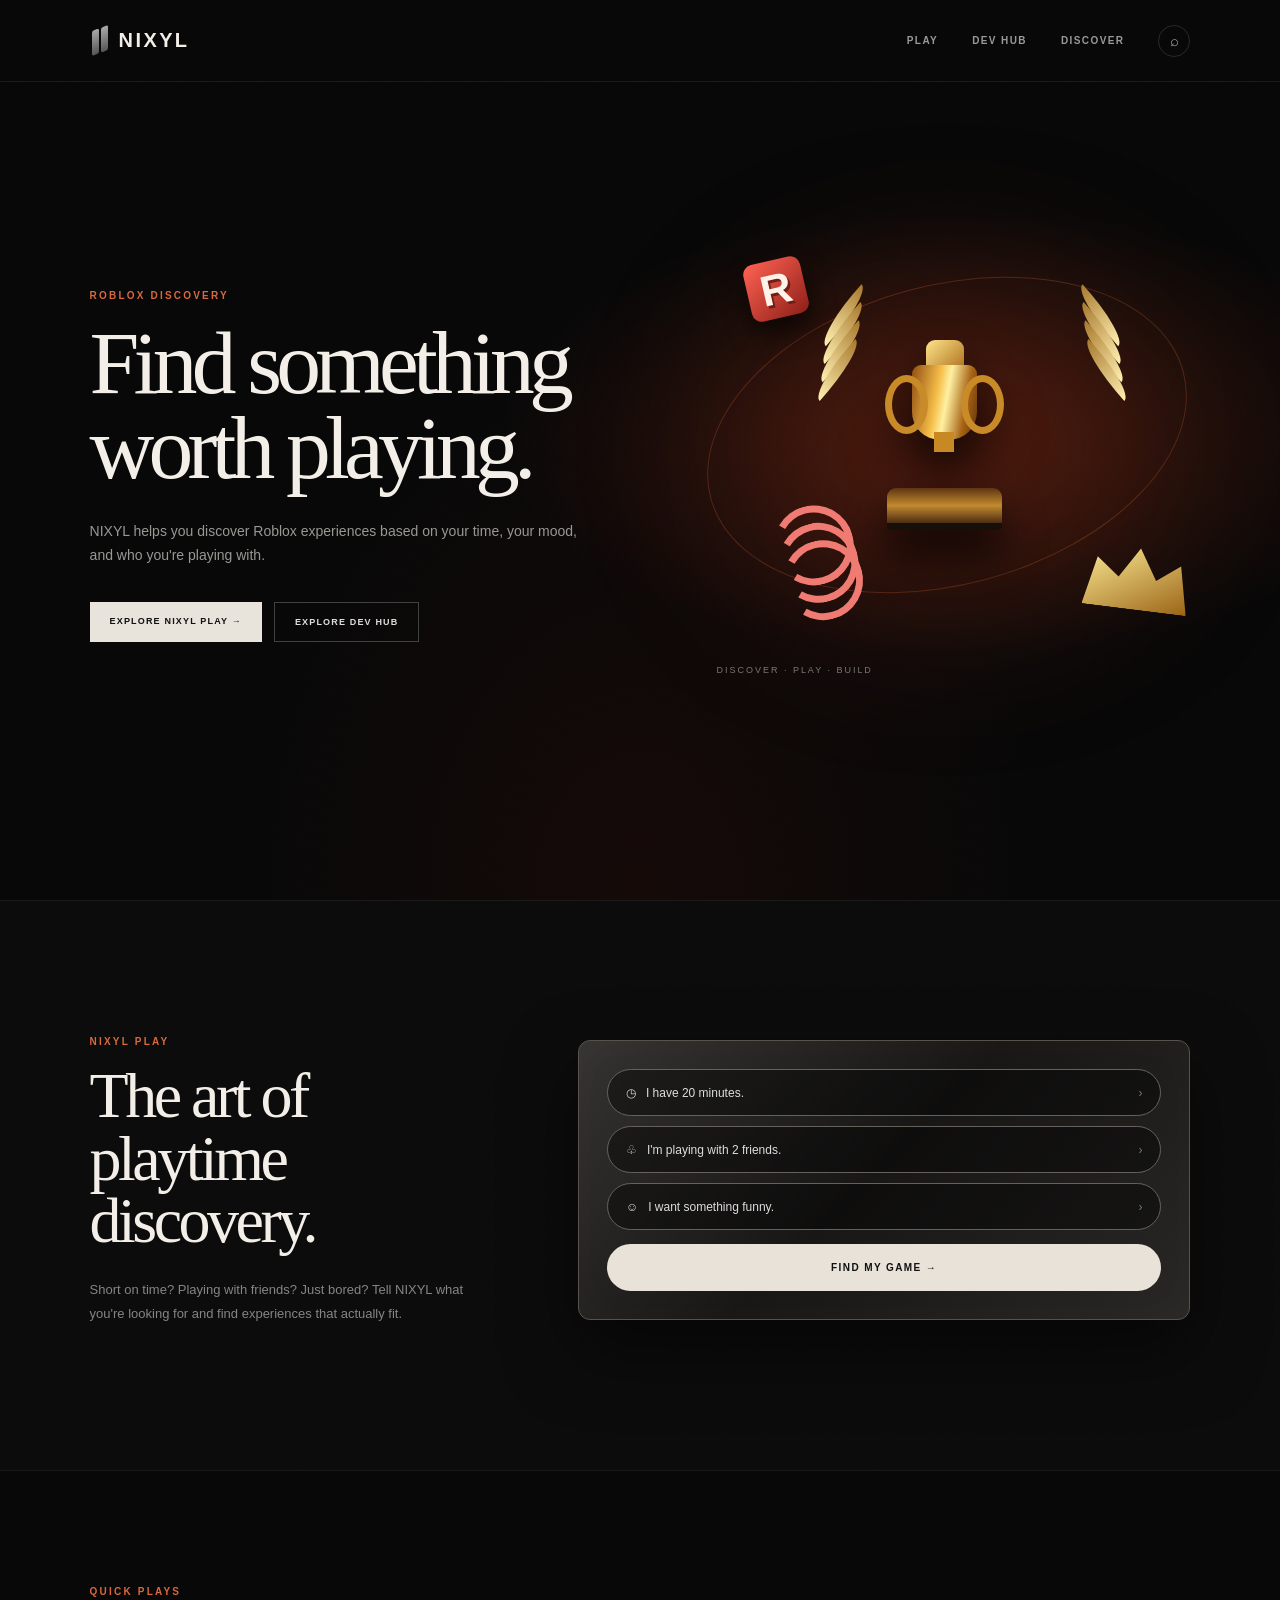
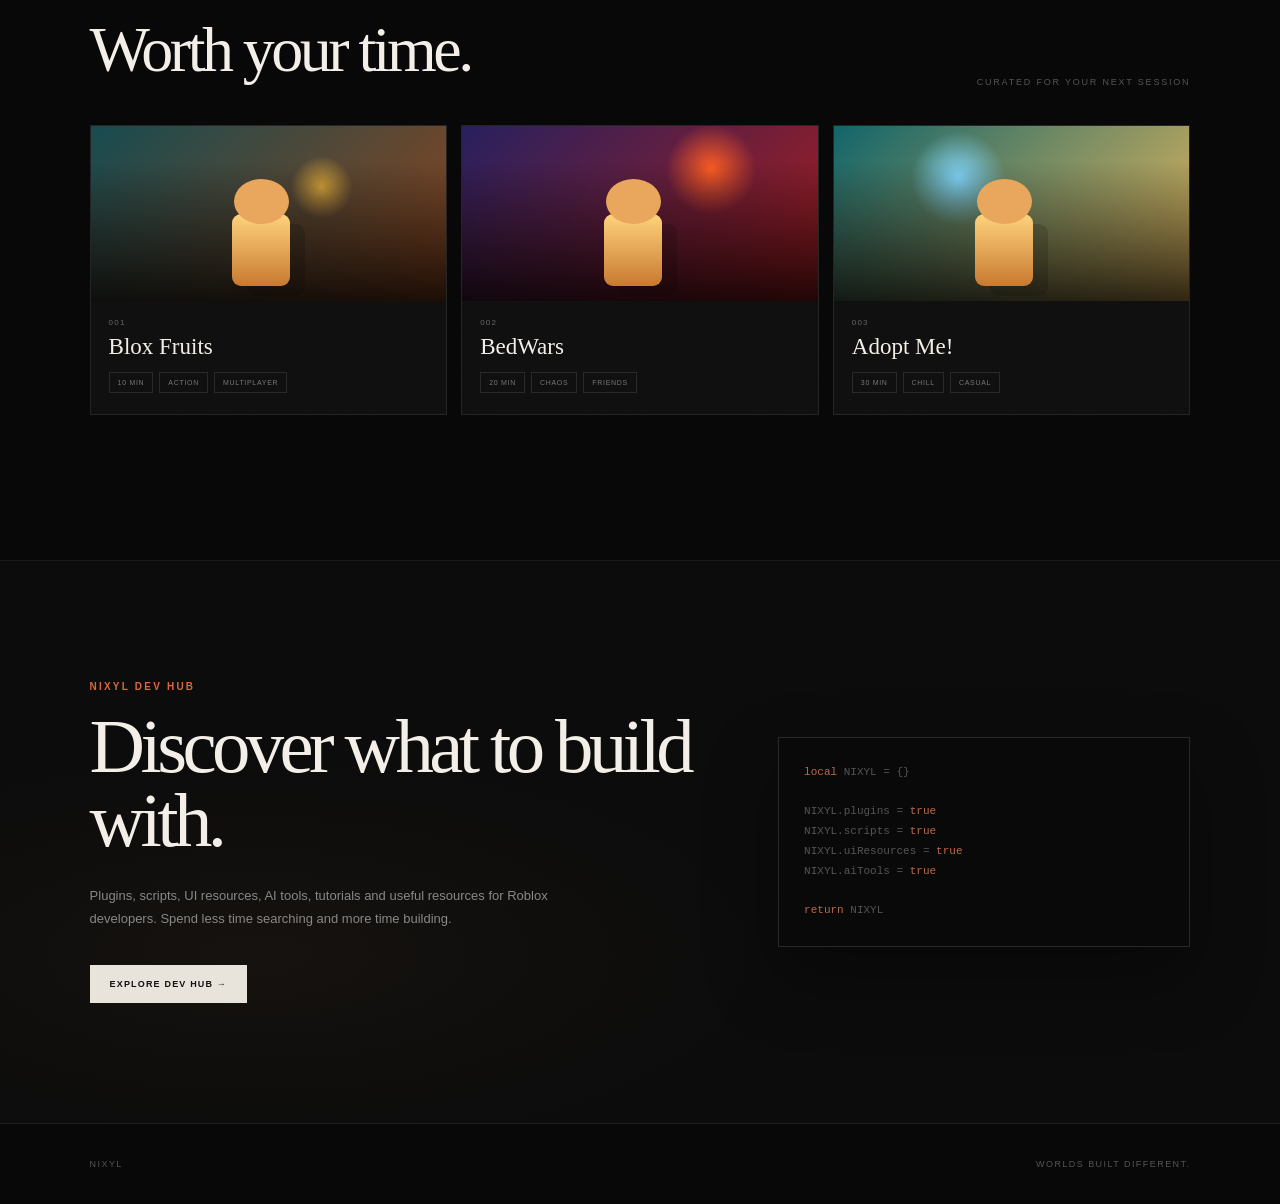
==== index.html @ 4201a485 "Update index.html" ====
<!DOCTYPE html>
<html lang="en">
<head>
  <meta charset="UTF-8">
  <meta name="viewport" content="width=device-width, initial-scale=1.0">

  <title>NIXYL — Find Something Worth Playing</title>

  <style>
    * {
      margin: 0;
      padding: 0;
      box-sizing: border-box;
    }

    html {
      scroll-behavior: smooth;
    }

    body {
      background: #080808;
      color: #f3efe8;
      font-family: Arial, Helvetica, sans-serif;
      overflow-x: hidden;
    }

    /* =========================
       GLOBAL
    ========================= */

    section {
      position: relative;
    }

    .eyebrow {
      color: #d9683c;
      font-size: 10px;
      font-weight: 700;
      letter-spacing: .22em;
    }

    /* =========================
       NAV
    ========================= */

    nav {
      position: absolute;
      top: 0;
      left: 0;
      width: 100%;
      height: 82px;
      padding: 0 7%;
      display: flex;
      justify-content: space-between;
      align-items: center;
      z-index: 50;
      border-bottom: 1px solid rgba(255,255,255,.08);
    }

    .logo {
      display: flex;
      align-items: center;
      gap: 9px;
      font-size: 20px;
      font-weight: 800;
      letter-spacing: .12em;
    }

    .logo-mark {
      width: 20px;
      height: 25px;
      position: relative;
      transform: skewY(-20deg);
    }

    .logo-mark::before,
    .logo-mark::after {
      content: "";
      position: absolute;
      width: 7px;
      height: 25px;
      background: linear-gradient(#aaa, #555);
      border-radius: 2px;
    }

    .logo-mark::before {
      left: 2px;
    }

    .logo-mark::after {
      right: 2px;
    }

    .nav-right {
      display: flex;
      align-items: center;
      gap: 34px;
    }

    .nav-right a {
      color: #999;
      text-decoration: none;
      font-size: 10px;
      font-weight: 600;
      letter-spacing: .14em;
      transition: .25s;
    }

    .nav-right a:hover {
      color: white;
    }

    .search {
      width: 32px;
      height: 32px;
      border: 1px solid #292929;
      border-radius: 50%;
      display: grid;
      place-items: center;
      color: #aaa;
      font-size: 15px;
    }

    /* =========================
       HERO
    ========================= */

    .hero {
      min-height: 100vh;
      padding: 82px 7% 70px;
      display: flex;
      align-items: center;
      overflow: hidden;

      background:
        radial-gradient(
          ellipse at 75% 48%,
          rgba(175,54,24,.25),
          transparent 34%
        ),
        radial-gradient(
          ellipse at 50% 100%,
          rgba(120,25,10,.12),
          transparent 45%
        ),
        #080808;
    }

    /* subtle fabric-like background */

    .hero::before,
    .play-section::before,
    .games-section::before {
      content: "";
      position: absolute;
      inset: 0;
      opacity: .14;
      pointer-events: none;

      background:
        repeating-linear-gradient(
          115deg,
          transparent 0,
          transparent 5px,
          rgba(255,255,255,.025) 6px,
          transparent 9px
        );
    }

    .hero-content {
      width: 52%;
      max-width: 680px;
      position: relative;
      z-index: 10;
      padding-top: 20px;
    }

    .hero h1 {
      margin-top: 20px;
      font-family: Georgia, "Times New Roman", serif;
      font-size: clamp(58px, 7vw, 98px);
      font-weight: 400;
      line-height: .94;
      letter-spacing: -.065em;
      max-width: 690px;
    }

    .hero-description {
      margin-top: 29px;
      max-width: 500px;
      color: #9a9894;
      font-size: 14px;
      line-height: 1.75;
    }

    .buttons {
      display: flex;
      gap: 12px;
      margin-top: 34px;
    }

    .button {
      padding: 14px 20px;
      text-decoration: none;
      font-size: 9px;
      font-weight: 700;
      letter-spacing: .13em;
      transition: .25s;
    }

    .primary {
      background: #e9e4db;
      color: #111;
    }

    .primary:hover {
      background: white;
      transform: translateY(-2px);
    }

    .secondary {
      color: #ddd;
      border: 1px solid #414141;
    }

    .secondary:hover {
      border-color: #888;
      transform: translateY(-2px);
    }

    /* =========================
       HERO ART
    ========================= */

    .hero-art {
      position: absolute;
      right: 3%;
      top: 50%;
      transform: translateY(-50%);
      width: 590px;
      height: 590px;
      z-index: 4;
    }

    .art-glow {
      position: absolute;
      width: 430px;
      height: 330px;
      left: 80px;
      top: 130px;
      background: rgba(180,57,24,.22);
      filter: blur(80px);
      border-radius: 50%;
    }

    .art-orbit {
      position: absolute;
      width: 490px;
      height: 300px;
      left: 50px;
      top: 130px;
      border: 1px solid rgba(231,107,48,.25);
      border-radius: 50%;
      transform: rotate(-15deg);
    }

    /* trophy */

    .trophy {
      position: absolute;
      width: 115px;
      height: 190px;
      left: 235px;
      top: 185px;
      filter: drop-shadow(0 25px 20px rgba(0,0,0,.7));
    }

    .trophy-cup {
      position: absolute;
      left: 25px;
      top: 25px;
      width: 65px;
      height: 75px;
      background: linear-gradient(
        100deg,
        #8f4d12,
        #f5bd48 38%,
        #fff0a2 52%,
        #a86415 78%,
        #61320d
      );
      border-radius: 9px 9px 28px 28px;
    }

    .trophy-cup::before,
    .trophy-cup::after {
      content: "";
      position: absolute;
      top: 10px;
      width: 29px;
      height: 45px;
      border: 7px solid #c98b28;
      border-radius: 50%;
    }

    .trophy-cup::before {
      left: -27px;
    }

    .trophy-cup::after {
      right: -27px;
    }

    .trophy-head {
      position: absolute;
      width: 38px;
      height: 34px;
      left: 39px;
      top: 0;
      background: linear-gradient(135deg,#ffe58a,#a96a18);
      border-radius: 9px;
    }

    .trophy-neck {
      position: absolute;
      width: 20px;
      height: 20px;
      left: 47px;
      top: 92px;
      background: #c88823;
    }

    .trophy-base {
      position: absolute;
      width: 115px;
      height: 42px;
      bottom: 0;
      left: 0;
      background: linear-gradient(#5e3514,#c28a2e,#4d2c12);
      border-radius: 9px 9px 4px 4px;
      border-bottom: 7px solid #17100a;
    }

    /* wings */

    .wing {
      position: absolute;
      width: 105px;
      height: 70px;
      top: 145px;
    }

    .wing.left {
      left: 125px;
      transform: rotate(-23deg);
    }

    .wing.right {
      right: 75px;
      transform: scaleX(-1) rotate(-23deg);
    }

    .feather {
      position: absolute;
      width: 70px;
      height: 15px;
      background: linear-gradient(90deg,#fff0b1,#a8792d);
      border-radius: 100% 0 100% 0;
      transform: rotate(-25deg);
      transform-origin: right center;
    }

    .feather:nth-child(1) { top: 0; right: 0; }
    .feather:nth-child(2) { top: 16px; right: 8px; }
    .feather:nth-child(3) { top: 32px; right: 17px; }
    .feather:nth-child(4) { top: 48px; right: 27px; }

    /* red R */

    .roblox-r {
      position: absolute;
      left: 95px;
      top: 105px;
      width: 58px;
      height: 58px;
      background: linear-gradient(145deg,#ff6253,#8e1f18);
      border-radius: 10px;
      transform: rotate(-13deg);
      box-shadow: 0 15px 25px rgba(0,0,0,.6);
    }

    .roblox-r::before {
      content: "R";
      position: absolute;
      inset: 0;
      display: grid;
      place-items: center;
      color: #fff3e9;
      font-family: Arial,sans-serif;
      font-weight: 900;
      font-size: 43px;
      text-shadow: 2px 3px 0 #721d16;
    }

    /* crown */

    .crown {
      position: absolute;
      right: 52px;
      bottom: 135px;
      width: 105px;
      height: 65px;
      background: linear-gradient(150deg,#fff09a,#9b6416);
      clip-path: polygon(
        0 100%,
        10% 25%,
        32% 52%,
        50% 5%,
        68% 52%,
        90% 25%,
        100% 100%
      );
      transform: rotate(7deg);
      box-shadow: 0 15px 20px rgba(0,0,0,.6);
    }

    /* coil */

    .coil {
      position: absolute;
      left: 125px;
      bottom: 135px;
      width: 80px;
      height: 105px;
      transform: rotate(-15deg);
    }

    .coil-line {
      position: absolute;
      width: 80px;
      height: 80px;
      border: 7px solid #ef7b72;
      border-left-color: transparent;
      border-radius: 50%;
    }

    .coil-line:nth-child(1) { top: 0; }
    .coil-line:nth-child(2) { top: 18px; }
    .coil-line:nth-child(3) { top: 36px; }

    .art-label {
      position: absolute;
      left: 65px;
      bottom: 70px;
      color: #777;
      font-size: 9px;
      letter-spacing: .22em;
    }

    /* =========================
       PLAY
    ========================= */

    .play-section {
      padding: 135px 7% 145px;
      background: #0c0c0c;
      border-top: 1px solid #1b1b1b;
    }

    .play-layout {
      display: grid;
      grid-template-columns: .8fr 1.2fr;
      gap: 80px;
      align-items: center;
    }

    .play-title {
      margin-top: 18px;
      font-family: Georgia, "Times New Roman", serif;
      font-weight: 400;
      font-size: clamp(45px,5vw,70px);
      line-height: .98;
      letter-spacing: -.055em;
    }

    .play-description {
      color: #858585;
      max-width: 400px;
      font-size: 13px;
      line-height: 1.8;
      margin-top: 25px;
    }

    /* finder */

    .finder {
      padding: 28px;
      background:
        linear-gradient(
          135deg,
          #353331,
          #181716 48%,
          #292725
        );
      border: 1px solid #58524c;
      box-shadow:
        0 30px 70px rgba(0,0,0,.5),
        inset 0 0 50px rgba(255,255,255,.025);
      border-radius: 12px;
    }

    .finder-row {
      height: 47px;
      border: 1px solid #66615b;
      background: rgba(0,0,0,.42);
      border-radius: 25px;
      margin-bottom: 10px;
      padding: 0 18px;
      display: flex;
      align-items: center;
      justify-content: space-between;
      color: #ddd;
      font-size: 12px;
    }

    .finder-row span:last-child {
      color: #777;
    }

    .finder-button {
      width: 100%;
      height: 47px;
      margin-top: 4px;
      border: none;
      border-radius: 25px;
      background: #e8e2d9;
      color: #111;
      font-size: 10px;
      font-weight: 800;
      letter-spacing: .14em;
      cursor: pointer;
      transition: .25s;
    }

    .finder-button:hover {
      background: white;
      transform: translateY(-2px);
    }

    /* =========================
       GAMES
    ========================= */

    .games-section {
      padding: 115px 7% 145px;
      background: #080808;
      border-top: 1px solid #191919;
    }

    .games-top {
      display: flex;
      justify-content: space-between;
      align-items: end;
      margin-bottom: 38px;
    }

    .games-title {
      margin-top: 16px;
      font-family: Georgia, "Times New Roman", serif;
      font-weight: 400;
      font-size: clamp(42px,5vw,66px);
      letter-spacing: -.055em;
    }

    .games-note {
      color: #555;
      font-size: 9px;
      letter-spacing: .2em;
    }

    .game-grid {
      display: grid;
      grid-template-columns: repeat(3,1fr);
      gap: 14px;
    }

    .game-card {
      min-height: 290px;
      border: 1px solid #252525;
      background: #101010;
      position: relative;
      overflow: hidden;
      transition: .3s;
    }

    .game-card:hover {
      transform: translateY(-5px);
      border-color: #555;
    }

    .game-image {
      height: 175px;
      position: relative;
      overflow: hidden;
    }

    .game-image::after {
      content: "";
      position: absolute;
      inset: 0;
      background: linear-gradient(
        transparent 20%,
        rgba(0,0,0,.8)
      );
    }

    .game-one {
      background:
        radial-gradient(circle at 65% 35%,#dca83c,transparent 12%),
        linear-gradient(135deg,#184b50,#8e451d);
    }

    .game-two {
      background:
        radial-gradient(circle at 70% 25%,#ff5e24,transparent 16%),
        linear-gradient(135deg,#27205e,#a91d1d);
    }

    .game-three {
      background:
        radial-gradient(circle at 35% 30%,#83d9ff,transparent 18%),
        linear-gradient(135deg,#12656a,#e8b85c);
    }

    .fake-character {
      position: absolute;
      width: 58px;
      height: 72px;
      left: 48%;
      bottom: 15px;
      background: linear-gradient(#ffd37d,#c77a30);
      border-radius: 9px;
      transform: translateX(-50%);
      z-index: 2;
      box-shadow: 15px 10px 0 rgba(0,0,0,.15);
    }

    .fake-character::before {
      content: "";
      position: absolute;
      width: 55px;
      height: 45px;
      top: -35px;
      left: 2px;
      background: #e8a75d;
      border-radius: 50%;
    }

    .game-info {
      padding: 17px 18px;
    }

    .game-number {
      color: #666;
      font-size: 8px;
      letter-spacing: .15em;
    }

    .game-name {
      margin-top: 7px;
      font-family: Georgia, "Times New Roman", serif;
      font-size: 23px;
    }

    .game-tags {
      display: flex;
      gap: 6px;
      margin-top: 12px;
    }

    .tag {
      padding: 6px 8px;
      border: 1px solid #292929;
      color: #777;
      font-size: 7px;
      letter-spacing: .1em;
    }

    /* =========================
       DEV HUB
    ========================= */

    .dev-section {
      padding: 120px 7%;
      min-height: 390px;
      background:
        radial-gradient(
          ellipse at 20% 70%,
          rgba(90,60,35,.12),
          transparent 35%
        ),
        #0c0c0c;
      border-top: 1px solid #1a1a1a;
    }

    .dev-layout {
      display: grid;
      grid-template-columns: 1.2fr .8fr;
      gap: 70px;
      align-items: center;
    }

    .dev-title {
      margin-top: 18px;
      font-family: Georgia, "Times New Roman", serif;
      font-weight: 400;
      font-size: clamp(48px,6vw,80px);
      line-height: .97;
      letter-spacing: -.06em;
    }

    .dev-description {
      color: #888;
      font-size: 13px;
      line-height: 1.8;
      max-width: 470px;
      margin-top: 25px;
    }

    .dev-code {
      border: 1px solid #292929;
      min-height: 190px;
      background: #090909;
      padding: 25px;
      color: #555;
      font-family: monospace;
      font-size: 11px;
      line-height: 1.8;
      box-shadow: 0 30px 70px rgba(0,0,0,.35);
    }

    .code-highlight {
      color: #b86a4c;
    }

    /* =========================
       FOOTER
    ========================= */

    footer {
      padding: 35px 7%;
      border-top: 1px solid #1d1d1d;
      display: flex;
      justify-content: space-between;
      color: #555;
      font-size: 9px;
      letter-spacing: .16em;
    }

    /* =========================
       MOBILE
    ========================= */

    @media (max-width: 900px) {

      .hero-content {
        width: 100%;
      }

      .hero-art {
        right: -260px;
        opacity: .32;
      }

      .play-layout,
      .dev-layout {
        grid-template-columns: 1fr;
        gap: 50px;
      }

      .game-grid {
        grid-template-columns: 1fr;
      }
    }

    @media (max-width: 600px) {

      nav {
        padding: 0 22px;
      }

      .nav-right {
        gap: 13px;
      }

      .nav-right a {
        font-size: 8px;
      }

      .nav-right a:nth-child(3) {
        display: none;
      }

      .hero {
        padding-left: 22px;
        padding-right: 22px;
      }

      .hero h1 {
        font-size: 56px;
      }

      .buttons {
        flex-direction: column;
        align-items: flex-start;
      }

      .play-section,
      .games-section,
      .dev-section {
        padding-left: 22px;
        padding-right: 22px;
      }

      .games-top {
        display: block;
      }

      .games-note {
        display: block;
        margin-top: 15px;
      }

      footer {
        padding-left: 22px;
        padding-right: 22px;
      }
    }
  </style>
</head>

<body>

  <!-- NAV -->

  <nav>

    <div class="logo">
      <div class="logo-mark"></div>
      NIXYL
    </div>

    <div class="nav-right">
      <a href="#play">PLAY</a>
      <a href="#dev">DEV HUB</a>
      <a href="#discover">DISCOVER</a>
      <div class="search">⌕</div>
    </div>

  </nav>


  <!-- HERO -->

  <section class="hero">

    <div class="hero-content">

      <div class="eyebrow">
        ROBLOX DISCOVERY
      </div>

      <h1>
        Find something worth playing.
      </h1>

      <p class="hero-description">
        NIXYL helps you discover Roblox experiences based
        on your time, your mood, and who you're playing with.
      </p>

      <div class="buttons">

        <a href="#play" class="button primary">
          EXPLORE NIXYL PLAY →
        </a>

        <a href="#dev" class="button secondary">
          EXPLORE DEV HUB
        </a>

      </div>

    </div>


    <!-- CINEMATIC HERO ART -->

    <div class="hero-art">

      <div class="art-glow"></div>
      <div class="art-orbit"></div>

      <div class="roblox-r"></div>

      <div class="trophy">

        <div class="trophy-head"></div>
        <div class="trophy-cup"></div>
        <div class="trophy-neck"></div>
        <div class="trophy-base"></div>

      </div>

      <div class="wing left">
        <div class="feather"></div>
        <div class="feather"></div>
        <div class="feather"></div>
        <div class="feather"></div>
      </div>

      <div class="wing right">
        <div class="feather"></div>
        <div class="feather"></div>
        <div class="feather"></div>
        <div class="feather"></div>
      </div>

      <div class="coil">
        <div class="coil-line"></div>
        <div class="coil-line"></div>
        <div class="coil-line"></div>
      </div>

      <div class="crown"></div>

      <div class="art-label">
        DISCOVER · PLAY · BUILD
      </div>

    </div>

  </section>


  <!-- PLAY -->

  <section class="play-section" id="play">

    <div class="play-layout">

      <div>

        <div class="eyebrow">
          NIXYL PLAY
        </div>

        <h2 class="play-title">
          The art of playtime discovery.
        </h2>

        <p class="play-description">
          Short on time? Playing with friends?
          Just bored? Tell NIXYL what you're looking for
          and find experiences that actually fit.
        </p>

      </div>


      <div class="finder">

        <div class="finder-row">
          <span>◷ &nbsp; I have 20 minutes.</span>
          <span>›</span>
        </div>

        <div class="finder-row">
          <span>♧ &nbsp; I'm playing with 2 friends.</span>
          <span>›</span>
        </div>

        <div class="finder-row">
          <span>☺ &nbsp; I want something funny.</span>
          <span>›</span>
        </div>

        <button class="finder-button">
          FIND MY GAME →
        </button>

      </div>

    </div>

  </section>


  <!-- QUICK PLAYS -->

  <section class="games-section" id="discover">

    <div class="games-top">

      <div>

        <div class="eyebrow">
          QUICK PLAYS
        </div>

        <h2 class="games-title">
          Worth your time.
        </h2>

      </div>

      <div class="games-note">
        CURATED FOR YOUR NEXT SESSION
      </div>

    </div>


    <div class="game-grid">

      <div class="game-card">

        <div class="game-image game-one">
          <div class="fake-character"></div>
        </div>

        <div class="game-info">

          <div class="game-number">
            001
          </div>

          <div class="game-name">
            Blox Fruits
          </div>

          <div class="game-tags">
            <span class="tag">10 MIN</span>
            <span class="tag">ACTION</span>
            <span class="tag">MULTIPLAYER</span>
          </div>

        </div>

      </div>


      <div class="game-card">

        <div class="game-image game-two">
          <div class="fake-character"></div>
        </div>

        <div class="game-info">

          <div class="game-number">
            002
          </div>

          <div class="game-name">
            BedWars
          </div>

          <div class="game-tags">
            <span class="tag">20 MIN</span>
            <span class="tag">CHAOS</span>
            <span class="tag">FRIENDS</span>
          </div>

        </div>

      </div>


      <div class="game-card">

        <div class="game-image game-three">
          <div class="fake-character"></div>
        </div>

        <div class="game-info">

          <div class="game-number">
            003
          </div>

          <div class="game-name">
            Adopt Me!
          </div>

          <div class="game-tags">
            <span class="tag">30 MIN</span>
            <span class="tag">CHILL</span>
            <span class="tag">CASUAL</span>
          </div>

        </div>

      </div>

    </div>

  </section>


  <!-- DEV HUB -->

  <section class="dev-section" id="dev">

    <div class="dev-layout">

      <div>

        <div class="eyebrow">
          NIXYL DEV HUB
        </div>

        <h2 class="dev-title">
          Discover what to build with.
        </h2>

        <p class="dev-description">
          Plugins, scripts, UI resources, AI tools,
          tutorials and useful resources for Roblox developers.
          Spend less time searching and more time building.
        </p>

        <div class="buttons">

          <a href="#" class="button primary">
            EXPLORE DEV HUB →
          </a>

        </div>

      </div>


      <div class="dev-code">
        <span class="code-highlight">local</span> NIXYL = {}

        <br><br>

        NIXYL.plugins = <span class="code-highlight">true</span>

        <br>

        NIXYL.scripts = <span class="code-highlight">true</span>

        <br>

        NIXYL.uiResources = <span class="code-highlight">true</span>

        <br>

        NIXYL.aiTools = <span class="code-highlight">true</span>

        <br><br>

        <span class="code-highlight">return</span> NIXYL
      </div>

    </div>

  </section>


  <!-- FOOTER -->

  <footer>

    <div>
      NIXYL
    </div>

    <div>
      WORLDS BUILT DIFFERENT.
    </div>

  </footer>

</body>
</html>
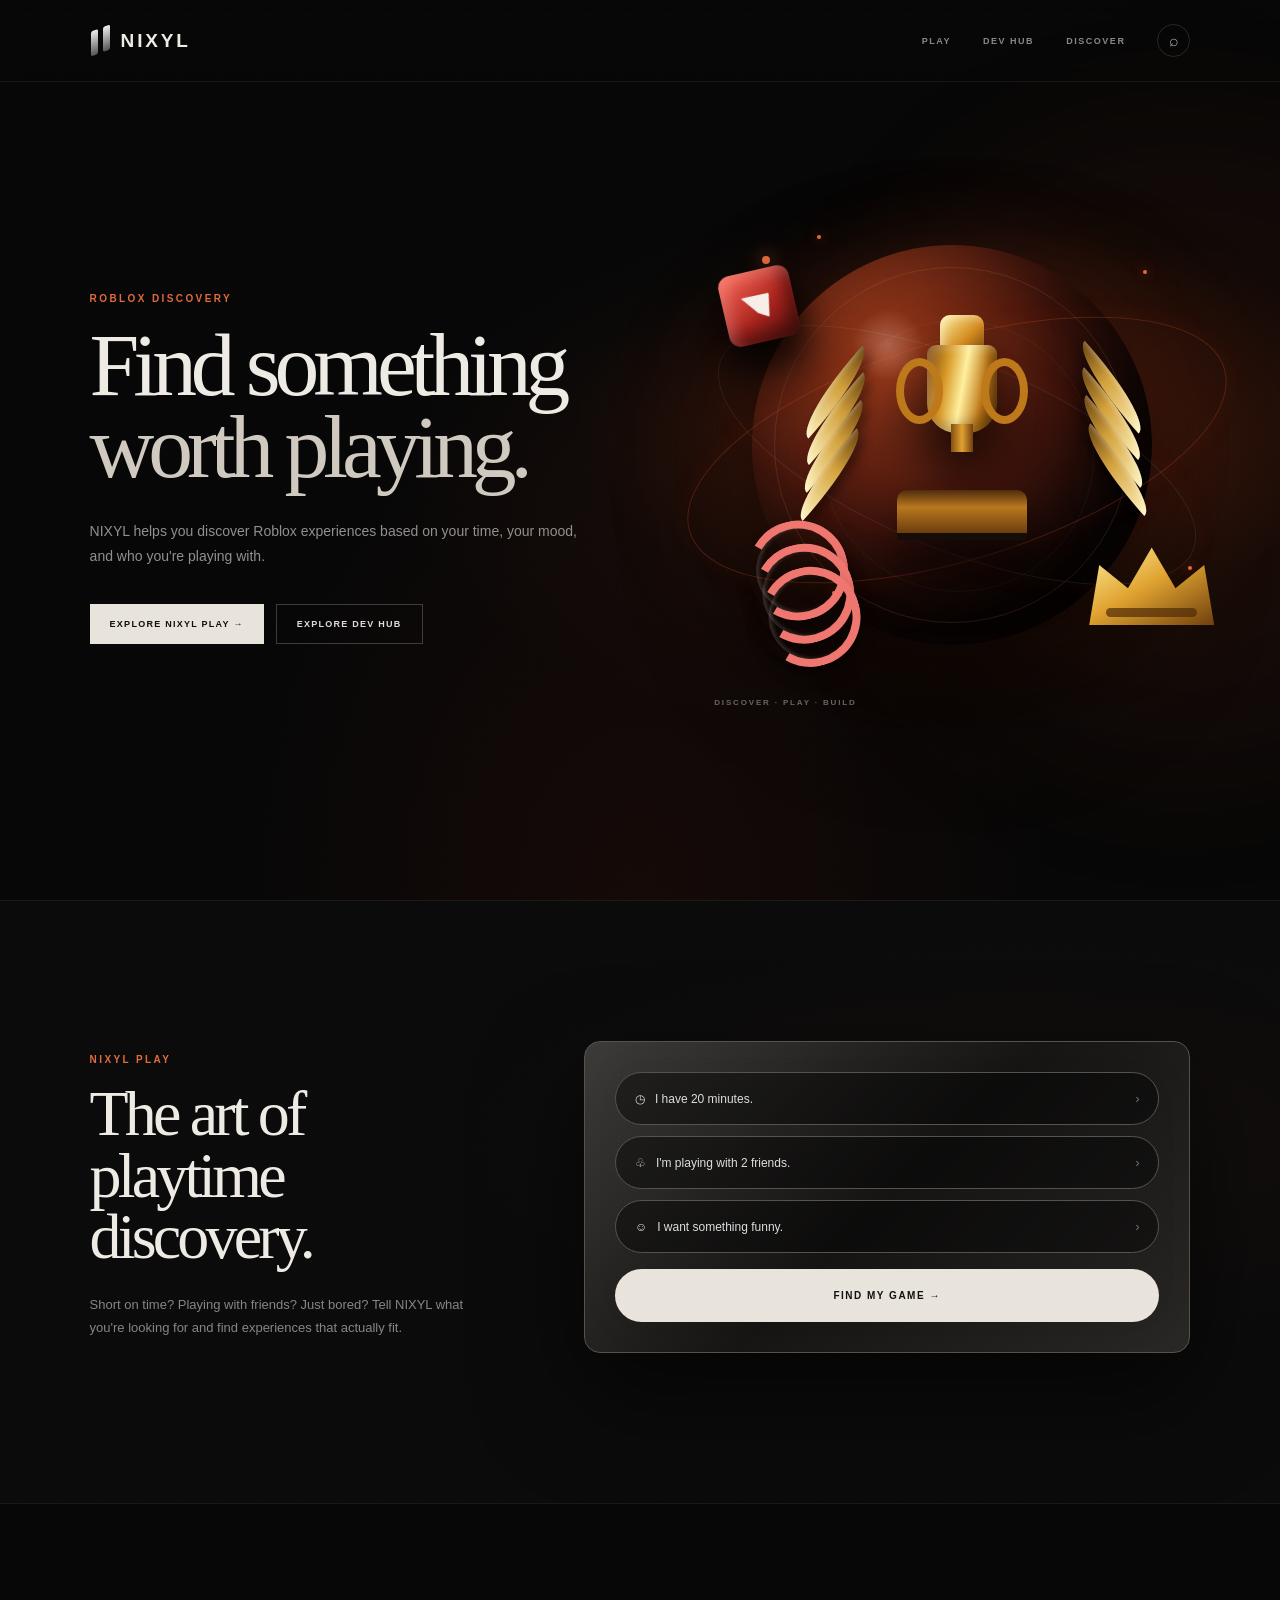
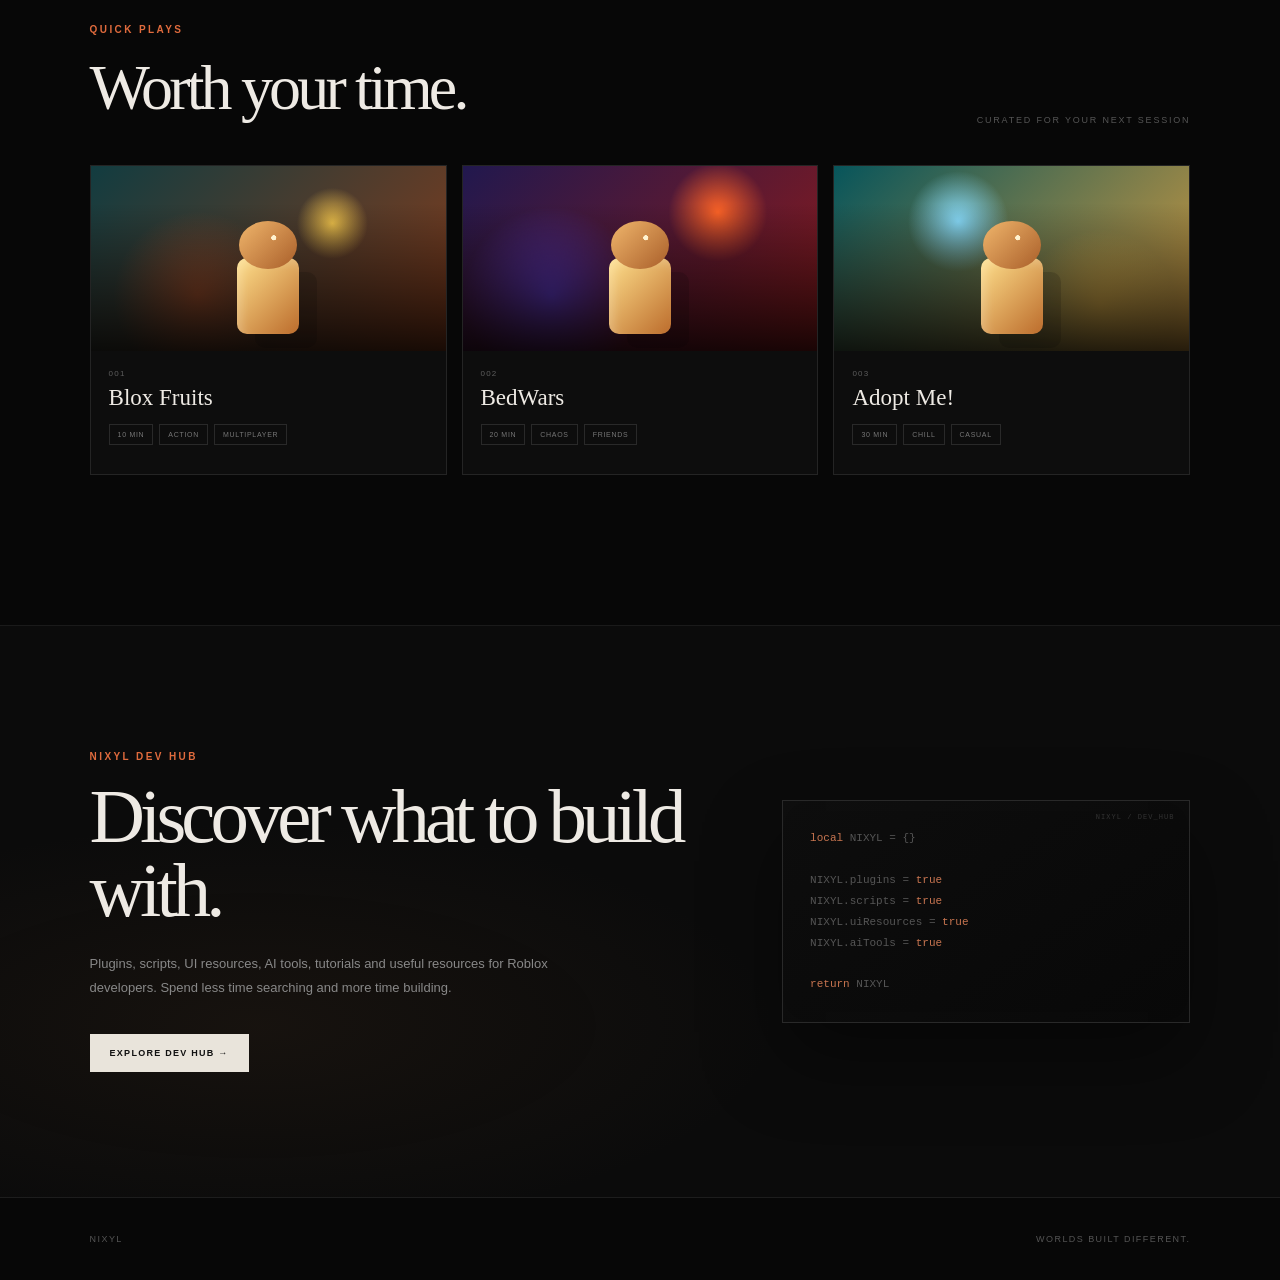
==== commit 4f26194b: "Update index.html" ====
--- a/index.html
+++ b/index.html
@@ -1,1188 +1,1547 @@
 <!DOCTYPE html>
 <html lang="en">
 <head>
-  <meta charset="UTF-8">
-  <meta name="viewport" content="width=device-width, initial-scale=1.0">
-
-  <title>NIXYL — Find Something Worth Playing</title>
-
-  <style>
-    * {
-      margin: 0;
-      padding: 0;
-      box-sizing: border-box;
-    }
-
-    html {
-      scroll-behavior: smooth;
-    }
-
-    body {
-      background: #080808;
-      color: #f3efe8;
-      font-family: Arial, Helvetica, sans-serif;
-      overflow-x: hidden;
-    }
-
-    /* =========================
-       GLOBAL
-    ========================= */
-
-    section {
-      position: relative;
-    }
-
-    .eyebrow {
-      color: #d9683c;
-      font-size: 10px;
-      font-weight: 700;
-      letter-spacing: .22em;
-    }
-
-    /* =========================
-       NAV
-    ========================= */
-
-    nav {
-      position: absolute;
-      top: 0;
-      left: 0;
-      width: 100%;
-      height: 82px;
-      padding: 0 7%;
-      display: flex;
-      justify-content: space-between;
-      align-items: center;
-      z-index: 50;
-      border-bottom: 1px solid rgba(255,255,255,.08);
-    }
-
-    .logo {
-      display: flex;
-      align-items: center;
-      gap: 9px;
-      font-size: 20px;
-      font-weight: 800;
-      letter-spacing: .12em;
-    }
-
-    .logo-mark {
-      width: 20px;
-      height: 25px;
-      position: relative;
-      transform: skewY(-20deg);
-    }
-
-    .logo-mark::before,
-    .logo-mark::after {
-      content: "";
-      position: absolute;
-      width: 7px;
-      height: 25px;
-      background: linear-gradient(#aaa, #555);
-      border-radius: 2px;
-    }
-
-    .logo-mark::before {
-      left: 2px;
-    }
-
-    .logo-mark::after {
-      right: 2px;
-    }
-
-    .nav-right {
-      display: flex;
-      align-items: center;
-      gap: 34px;
-    }
-
-    .nav-right a {
-      color: #999;
-      text-decoration: none;
-      font-size: 10px;
-      font-weight: 600;
-      letter-spacing: .14em;
-      transition: .25s;
-    }
-
-    .nav-right a:hover {
-      color: white;
-    }
-
-    .search {
-      width: 32px;
-      height: 32px;
-      border: 1px solid #292929;
-      border-radius: 50%;
-      display: grid;
-      place-items: center;
-      color: #aaa;
-      font-size: 15px;
-    }
-
-    /* =========================
-       HERO
-    ========================= */
-
-    .hero {
-      min-height: 100vh;
-      padding: 82px 7% 70px;
-      display: flex;
-      align-items: center;
-      overflow: hidden;
-
-      background:
+<meta charset="UTF-8">
+<meta name="viewport" content="width=device-width, initial-scale=1.0">
+
+<title>NIXYL — Find Something Worth Playing</title>
+
+<style>
+*{
+    margin:0;
+    padding:0;
+    box-sizing:border-box;
+}
+
+html{
+    scroll-behavior:smooth;
+}
+
+body{
+    background:#070707;
+    color:#eeeae4;
+    font-family:Arial,Helvetica,sans-serif;
+    overflow-x:hidden;
+}
+
+a{
+    color:inherit;
+}
+
+section{
+    position:relative;
+}
+
+/* =====================================================
+   GLOBAL
+===================================================== */
+
+.eyebrow{
+    color:#e06b3d;
+    font-size:10px;
+    font-weight:800;
+    letter-spacing:.24em;
+}
+
+.noise{
+    position:absolute;
+    inset:0;
+    pointer-events:none;
+    opacity:.035;
+    background-image:
+        repeating-radial-gradient(
+            circle at 0 0,
+            #fff 0,
+            #fff 1px,
+            transparent 1px,
+            transparent 4px
+        );
+    background-size:5px 5px;
+    mix-blend-mode:overlay;
+}
+
+/* =====================================================
+   NAV
+===================================================== */
+
+nav{
+    position:absolute;
+    top:0;
+    left:0;
+    width:100%;
+    height:82px;
+    padding:0 7%;
+    display:flex;
+    justify-content:space-between;
+    align-items:center;
+    z-index:100;
+    border-bottom:1px solid rgba(255,255,255,.07);
+    backdrop-filter:blur(8px);
+}
+
+.logo{
+    display:flex;
+    align-items:center;
+    gap:10px;
+    font-size:19px;
+    font-weight:900;
+    letter-spacing:.15em;
+}
+
+.logo-mark{
+    width:21px;
+    height:25px;
+    position:relative;
+    transform:skewY(-20deg);
+}
+
+.logo-mark span{
+    position:absolute;
+    width:7px;
+    height:25px;
+    background:linear-gradient(180deg,#eee,#555);
+    border-radius:2px;
+}
+
+.logo-mark span:first-child{
+    left:1px;
+}
+
+.logo-mark span:last-child{
+    right:1px;
+}
+
+.nav-right{
+    display:flex;
+    align-items:center;
+    gap:32px;
+}
+
+.nav-right a{
+    color:#888;
+    text-decoration:none;
+    font-size:9px;
+    font-weight:700;
+    letter-spacing:.17em;
+    transition:.25s;
+}
+
+.nav-right a:hover{
+    color:#fff;
+}
+
+.search{
+    width:33px;
+    height:33px;
+    border:1px solid #292929;
+    border-radius:50%;
+    display:grid;
+    place-items:center;
+    color:#aaa;
+    font-size:16px;
+}
+
+/* =====================================================
+   HERO
+===================================================== */
+
+.hero{
+    min-height:100vh;
+    padding:82px 7% 70px;
+    display:flex;
+    align-items:center;
+    overflow:hidden;
+
+    background:
         radial-gradient(
-          ellipse at 75% 48%,
-          rgba(175,54,24,.25),
-          transparent 34%
+            ellipse at 76% 47%,
+            rgba(177,55,22,.25),
+            transparent 29%
         ),
         radial-gradient(
-          ellipse at 50% 100%,
-          rgba(120,25,10,.12),
-          transparent 45%
+            ellipse at 72% 53%,
+            rgba(236,104,46,.08),
+            transparent 40%
         ),
-        #080808;
-    }
-
-    /* subtle fabric-like background */
-
-    .hero::before,
-    .play-section::before,
-    .games-section::before {
-      content: "";
-      position: absolute;
-      inset: 0;
-      opacity: .14;
-      pointer-events: none;
-
-      background:
-        repeating-linear-gradient(
-          115deg,
-          transparent 0,
-          transparent 5px,
-          rgba(255,255,255,.025) 6px,
-          transparent 9px
+        radial-gradient(
+            ellipse at 50% 100%,
+            rgba(120,25,10,.13),
+            transparent 45%
+        ),
+        #070707;
+}
+
+.hero::after{
+    content:"";
+    position:absolute;
+    width:650px;
+    height:650px;
+    right:-230px;
+    top:50%;
+    transform:translateY(-50%);
+    border-radius:50%;
+    background:rgba(224,80,29,.055);
+    filter:blur(70px);
+    pointer-events:none;
+}
+
+.hero-content{
+    width:52%;
+    max-width:680px;
+    position:relative;
+    z-index:20;
+    padding-top:25px;
+}
+
+.hero h1{
+    margin-top:20px;
+    font-family:Georgia,"Times New Roman",serif;
+    font-size:clamp(58px,7vw,98px);
+    font-weight:400;
+    line-height:.92;
+    letter-spacing:-.068em;
+    max-width:690px;
+}
+
+.hero h1 span{
+    color:#cfc9c0;
+}
+
+.hero-description{
+    margin-top:30px;
+    max-width:500px;
+    color:#92908d;
+    font-size:14px;
+    line-height:1.8;
+}
+
+.buttons{
+    display:flex;
+    gap:12px;
+    margin-top:35px;
+}
+
+.button{
+    display:inline-flex;
+    align-items:center;
+    justify-content:center;
+    padding:14px 20px;
+    text-decoration:none;
+    font-size:9px;
+    font-weight:800;
+    letter-spacing:.14em;
+    transition:.25s;
+}
+
+.primary{
+    background:#e9e4db;
+    color:#111;
+}
+
+.primary:hover{
+    background:#fff;
+    transform:translateY(-3px);
+    box-shadow:0 12px 30px rgba(255,255,255,.08);
+}
+
+.secondary{
+    color:#ddd;
+    border:1px solid #3d3d3d;
+}
+
+.secondary:hover{
+    border-color:#777;
+    transform:translateY(-3px);
+}
+
+/* =====================================================
+   HERO ART
+===================================================== */
+
+.hero-art{
+    position:absolute;
+    right:1%;
+    top:50%;
+    transform:translateY(-50%);
+    width:620px;
+    height:620px;
+    z-index:5;
+    perspective:1000px;
+}
+
+.hero-orb{
+    position:absolute;
+    width:400px;
+    height:400px;
+    left:105px;
+    top:105px;
+    border-radius:50%;
+
+    background:
+        radial-gradient(
+            circle at 34% 25%,
+            rgba(255,255,255,.22),
+            transparent 9%
+        ),
+        radial-gradient(
+            circle at 35% 28%,
+            #9e3b1b,
+            #45160d 42%,
+            #130908 72%
         );
-    }
-
-    .hero-content {
-      width: 52%;
-      max-width: 680px;
-      position: relative;
-      z-index: 10;
-      padding-top: 20px;
-    }
-
-    .hero h1 {
-      margin-top: 20px;
-      font-family: Georgia, "Times New Roman", serif;
-      font-size: clamp(58px, 7vw, 98px);
-      font-weight: 400;
-      line-height: .94;
-      letter-spacing: -.065em;
-      max-width: 690px;
-    }
-
-    .hero-description {
-      margin-top: 29px;
-      max-width: 500px;
-      color: #9a9894;
-      font-size: 14px;
-      line-height: 1.75;
-    }
-
-    .buttons {
-      display: flex;
-      gap: 12px;
-      margin-top: 34px;
-    }
-
-    .button {
-      padding: 14px 20px;
-      text-decoration: none;
-      font-size: 9px;
-      font-weight: 700;
-      letter-spacing: .13em;
-      transition: .25s;
-    }
-
-    .primary {
-      background: #e9e4db;
-      color: #111;
-    }
-
-    .primary:hover {
-      background: white;
-      transform: translateY(-2px);
-    }
-
-    .secondary {
-      color: #ddd;
-      border: 1px solid #414141;
-    }
-
-    .secondary:hover {
-      border-color: #888;
-      transform: translateY(-2px);
-    }
-
-    /* =========================
-       HERO ART
-    ========================= */
-
-    .hero-art {
-      position: absolute;
-      right: 3%;
-      top: 50%;
-      transform: translateY(-50%);
-      width: 590px;
-      height: 590px;
-      z-index: 4;
-    }
-
-    .art-glow {
-      position: absolute;
-      width: 430px;
-      height: 330px;
-      left: 80px;
-      top: 130px;
-      background: rgba(180,57,24,.22);
-      filter: blur(80px);
-      border-radius: 50%;
-    }
-
-    .art-orbit {
-      position: absolute;
-      width: 490px;
-      height: 300px;
-      left: 50px;
-      top: 130px;
-      border: 1px solid rgba(231,107,48,.25);
-      border-radius: 50%;
-      transform: rotate(-15deg);
-    }
-
-    /* trophy */
-
-    .trophy {
-      position: absolute;
-      width: 115px;
-      height: 190px;
-      left: 235px;
-      top: 185px;
-      filter: drop-shadow(0 25px 20px rgba(0,0,0,.7));
-    }
-
-    .trophy-cup {
-      position: absolute;
-      left: 25px;
-      top: 25px;
-      width: 65px;
-      height: 75px;
-      background: linear-gradient(
-        100deg,
-        #8f4d12,
-        #f5bd48 38%,
-        #fff0a2 52%,
-        #a86415 78%,
-        #61320d
-      );
-      border-radius: 9px 9px 28px 28px;
-    }
-
-    .trophy-cup::before,
-    .trophy-cup::after {
-      content: "";
-      position: absolute;
-      top: 10px;
-      width: 29px;
-      height: 45px;
-      border: 7px solid #c98b28;
-      border-radius: 50%;
-    }
-
-    .trophy-cup::before {
-      left: -27px;
-    }
-
-    .trophy-cup::after {
-      right: -27px;
-    }
-
-    .trophy-head {
-      position: absolute;
-      width: 38px;
-      height: 34px;
-      left: 39px;
-      top: 0;
-      background: linear-gradient(135deg,#ffe58a,#a96a18);
-      border-radius: 9px;
-    }
-
-    .trophy-neck {
-      position: absolute;
-      width: 20px;
-      height: 20px;
-      left: 47px;
-      top: 92px;
-      background: #c88823;
-    }
-
-    .trophy-base {
-      position: absolute;
-      width: 115px;
-      height: 42px;
-      bottom: 0;
-      left: 0;
-      background: linear-gradient(#5e3514,#c28a2e,#4d2c12);
-      border-radius: 9px 9px 4px 4px;
-      border-bottom: 7px solid #17100a;
-    }
-
-    /* wings */
-
-    .wing {
-      position: absolute;
-      width: 105px;
-      height: 70px;
-      top: 145px;
-    }
-
-    .wing.left {
-      left: 125px;
-      transform: rotate(-23deg);
-    }
-
-    .wing.right {
-      right: 75px;
-      transform: scaleX(-1) rotate(-23deg);
-    }
-
-    .feather {
-      position: absolute;
-      width: 70px;
-      height: 15px;
-      background: linear-gradient(90deg,#fff0b1,#a8792d);
-      border-radius: 100% 0 100% 0;
-      transform: rotate(-25deg);
-      transform-origin: right center;
-    }
-
-    .feather:nth-child(1) { top: 0; right: 0; }
-    .feather:nth-child(2) { top: 16px; right: 8px; }
-    .feather:nth-child(3) { top: 32px; right: 17px; }
-    .feather:nth-child(4) { top: 48px; right: 27px; }
-
-    /* red R */
-
-    .roblox-r {
-      position: absolute;
-      left: 95px;
-      top: 105px;
-      width: 58px;
-      height: 58px;
-      background: linear-gradient(145deg,#ff6253,#8e1f18);
-      border-radius: 10px;
-      transform: rotate(-13deg);
-      box-shadow: 0 15px 25px rgba(0,0,0,.6);
-    }
-
-    .roblox-r::before {
-      content: "R";
-      position: absolute;
-      inset: 0;
-      display: grid;
-      place-items: center;
-      color: #fff3e9;
-      font-family: Arial,sans-serif;
-      font-weight: 900;
-      font-size: 43px;
-      text-shadow: 2px 3px 0 #721d16;
-    }
-
-    /* crown */
-
-    .crown {
-      position: absolute;
-      right: 52px;
-      bottom: 135px;
-      width: 105px;
-      height: 65px;
-      background: linear-gradient(150deg,#fff09a,#9b6416);
-      clip-path: polygon(
+
+    box-shadow:
+        inset -40px -50px 90px rgba(0,0,0,.8),
+        inset 25px 20px 55px rgba(255,125,65,.08),
+        0 50px 120px rgba(0,0,0,.8),
+        0 0 90px rgba(199,65,28,.13);
+
+    animation:orbFloat 7s ease-in-out infinite;
+}
+
+.hero-orb::before{
+    content:"";
+    position:absolute;
+    inset:22px;
+    border-radius:50%;
+    border:1px solid rgba(255,177,130,.12);
+}
+
+.hero-orb::after{
+    content:"";
+    position:absolute;
+    width:270px;
+    height:270px;
+    left:70px;
+    top:75px;
+    border-radius:50%;
+    border:1px solid rgba(255,255,255,.045);
+}
+
+@keyframes orbFloat{
+    0%,100%{transform:translateY(0) rotate(-2deg)}
+    50%{transform:translateY(-13px) rotate(2deg)}
+}
+
+.orbit{
+    position:absolute;
+    width:560px;
+    height:220px;
+    left:30px;
+    top:200px;
+    border:1px solid rgba(230,91,44,.25);
+    border-radius:50%;
+    transform:rotate(-17deg);
+    box-shadow:0 0 30px rgba(219,78,31,.05);
+}
+
+.orbit.two{
+    width:510px;
+    height:190px;
+    left:55px;
+    top:220px;
+    transform:rotate(22deg);
+    border-color:rgba(255,255,255,.08);
+}
+
+.orbit-dot{
+    position:absolute;
+    width:8px;
+    height:8px;
+    border-radius:50%;
+    background:#e56b3d;
+    box-shadow:0 0 18px #e56b3d;
+    left:115px;
+    top:116px;
+}
+
+.art-light{
+    position:absolute;
+    width:430px;
+    height:260px;
+    left:100px;
+    top:175px;
+    background:rgba(222,72,29,.17);
+    filter:blur(80px);
+    border-radius:50%;
+}
+
+/* Floating game objects */
+
+.object{
+    position:absolute;
+    z-index:8;
+    filter:drop-shadow(0 25px 22px rgba(0,0,0,.65));
+}
+
+/* RED ROBLOX BLOCK */
+
+.roblox-block{
+    left:76px;
+    top:130px;
+    width:72px;
+    height:72px;
+    transform:rotate(-13deg);
+    border-radius:12px;
+
+    background:
+        linear-gradient(
+            145deg,
+            #ff6c5b,
+            #a9231d 58%,
+            #54110d
+        );
+
+    box-shadow:
+        inset 7px 7px 13px rgba(255,255,255,.15),
+        inset -9px -12px 15px rgba(0,0,0,.35),
+        0 20px 30px rgba(0,0,0,.55);
+}
+
+.roblox-block::before{
+    content:"";
+    position:absolute;
+    width:28px;
+    height:28px;
+    left:22px;
+    top:22px;
+    background:#f8eee8;
+    clip-path:polygon(
+        0 0,
+        100% 20%,
+        70% 100%,
+        38% 72%
+    );
+    transform:rotate(-10deg);
+}
+
+/* TROPHY */
+
+.trophy{
+    position:absolute;
+    left:250px;
+    top:175px;
+    width:130px;
+    height:225px;
+    z-index:10;
+    filter:drop-shadow(0 35px 25px rgba(0,0,0,.75));
+}
+
+.trophy-top{
+    position:absolute;
+    width:44px;
+    height:39px;
+    left:43px;
+    top:0;
+    border-radius:10px 10px 7px 7px;
+    background:
+        linear-gradient(
+            135deg,
+            #fff3a2,
+            #d48b20 60%,
+            #75400d
+        );
+    box-shadow:inset 5px 4px 7px rgba(255,255,255,.3);
+}
+
+.trophy-cup{
+    position:absolute;
+    left:30px;
+    top:30px;
+    width:70px;
+    height:88px;
+    border-radius:9px 9px 30px 30px;
+
+    background:
+        linear-gradient(
+            100deg,
+            #75400e,
+            #d89927 28%,
+            #fff0a0 50%,
+            #c27b17 75%,
+            #5b300b
+        );
+
+    box-shadow:
+        inset 5px 5px 8px rgba(255,255,255,.18),
+        inset -8px -8px 12px rgba(0,0,0,.25);
+}
+
+.trophy-cup::before,
+.trophy-cup::after{
+    content:"";
+    position:absolute;
+    top:13px;
+    width:31px;
+    height:50px;
+    border:8px solid #bd791a;
+    border-radius:50%;
+}
+
+.trophy-cup::before{
+    left:-31px;
+}
+
+.trophy-cup::after{
+    right:-31px;
+}
+
+.trophy-neck{
+    position:absolute;
+    width:22px;
+    height:28px;
+    left:54px;
+    top:109px;
+    background:linear-gradient(90deg,#82500e,#e1a233,#71400c);
+}
+
+.trophy-base{
+    position:absolute;
+    bottom:0;
+    left:0;
+    width:130px;
+    height:50px;
+    border-radius:10px 10px 4px 4px;
+
+    background:
+        linear-gradient(
+            180deg,
+            #4f2c0d,
+            #b8781f 40%,
+            #6d3d0d
+        );
+
+    border-bottom:7px solid #150d07;
+}
+
+/* WINGS */
+
+.wing{
+    position:absolute;
+    width:145px;
+    height:115px;
+    z-index:7;
+}
+
+.wing.left{
+    left:100px;
+    top:225px;
+    transform:rotate(-21deg);
+}
+
+.wing.right{
+    right:67px;
+    top:220px;
+    transform:scaleX(-1) rotate(-21deg);
+}
+
+.feather{
+    position:absolute;
+    width:105px;
+    height:22px;
+    border-radius:100% 0 100% 0;
+
+    background:
+        linear-gradient(
+            90deg,
+            #fff4bd,
+            #d3a13c 58%,
+            #68420d
+        );
+
+    box-shadow:
+        inset 3px 2px 5px rgba(255,255,255,.3),
+        0 8px 10px rgba(0,0,0,.35);
+
+    transform:rotate(-27deg);
+    transform-origin:right center;
+}
+
+.feather:nth-child(1){
+    top:0;
+    right:0;
+}
+
+.feather:nth-child(2){
+    top:25px;
+    right:9px;
+}
+
+.feather:nth-child(3){
+    top:50px;
+    right:21px;
+}
+
+.feather:nth-child(4){
+    top:75px;
+    right:35px;
+}
+
+/* CROWN */
+
+.crown{
+    position:absolute;
+    right:53px;
+    bottom:135px;
+    width:125px;
+    height:80px;
+    z-index:8;
+
+    background:
+        linear-gradient(
+            150deg,
+            #fff2a2,
+            #e0a331 48%,
+            #70400d
+        );
+
+    clip-path:polygon(
         0 100%,
-        10% 25%,
-        32% 52%,
-        50% 5%,
-        68% 52%,
-        90% 25%,
+        8% 25%,
+        31% 54%,
+        50% 3%,
+        69% 54%,
+        92% 25%,
         100% 100%
-      );
-      transform: rotate(7deg);
-      box-shadow: 0 15px 20px rgba(0,0,0,.6);
-    }
-
-    /* coil */
-
-    .coil {
-      position: absolute;
-      left: 125px;
-      bottom: 135px;
-      width: 80px;
-      height: 105px;
-      transform: rotate(-15deg);
-    }
-
-    .coil-line {
-      position: absolute;
-      width: 80px;
-      height: 80px;
-      border: 7px solid #ef7b72;
-      border-left-color: transparent;
-      border-radius: 50%;
-    }
-
-    .coil-line:nth-child(1) { top: 0; }
-    .coil-line:nth-child(2) { top: 18px; }
-    .coil-line:nth-child(3) { top: 36px; }
-
-    .art-label {
-      position: absolute;
-      left: 65px;
-      bottom: 70px;
-      color: #777;
-      font-size: 9px;
-      letter-spacing: .22em;
-    }
-
-    /* =========================
-       PLAY
-    ========================= */
-
-    .play-section {
-      padding: 135px 7% 145px;
-      background: #0c0c0c;
-      border-top: 1px solid #1b1b1b;
-    }
-
-    .play-layout {
-      display: grid;
-      grid-template-columns: .8fr 1.2fr;
-      gap: 80px;
-      align-items: center;
-    }
-
-    .play-title {
-      margin-top: 18px;
-      font-family: Georgia, "Times New Roman", serif;
-      font-weight: 400;
-      font-size: clamp(45px,5vw,70px);
-      line-height: .98;
-      letter-spacing: -.055em;
-    }
-
-    .play-description {
-      color: #858585;
-      max-width: 400px;
-      font-size: 13px;
-      line-height: 1.8;
-      margin-top: 25px;
-    }
-
-    /* finder */
-
-    .finder {
-      padding: 28px;
-      background:
+    );
+
+    filter:drop-shadow(0 20px 15px rgba(0,0,0,.6));
+}
+
+.crown::after{
+    content:"";
+    position:absolute;
+    left:17px;
+    right:17px;
+    bottom:8px;
+    height:9px;
+    border-radius:10px;
+    background:rgba(82,43,6,.7);
+}
+
+/* COIL */
+
+.coil{
+    position:absolute;
+    left:105px;
+    bottom:110px;
+    width:100px;
+    height:130px;
+    transform:rotate(-15deg);
+    z-index:9;
+}
+
+.coil-line{
+    position:absolute;
+    width:100px;
+    height:100px;
+    border:8px solid #ef7770;
+    border-left-color:transparent;
+    border-radius:50%;
+    box-shadow:
+        inset 3px 0 4px rgba(255,255,255,.15),
+        0 10px 15px rgba(0,0,0,.35);
+}
+
+.coil-line:nth-child(1){top:0}
+.coil-line:nth-child(2){top:24px}
+.coil-line:nth-child(3){top:48px}
+
+/* tiny floating particles */
+
+.particle{
+    position:absolute;
+    width:4px;
+    height:4px;
+    border-radius:50%;
+    background:#e46a3a;
+    box-shadow:0 0 12px rgba(228,106,58,.8);
+    animation:particleFloat 5s ease-in-out infinite;
+}
+
+.p1{left:170px;top:95px}
+.p2{right:120px;top:130px;animation-delay:1s}
+.p3{right:75px;bottom:190px;animation-delay:2s}
+.p4{left:185px;bottom:165px;animation-delay:3s}
+
+@keyframes particleFloat{
+    0%,100%{transform:translateY(0);opacity:.4}
+    50%{transform:translateY(-18px);opacity:1}
+}
+
+.art-label{
+    position:absolute;
+    left:67px;
+    bottom:53px;
+    color:#666;
+    font-size:8px;
+    font-weight:700;
+    letter-spacing:.23em;
+}
+
+/* =====================================================
+   PLAY
+===================================================== */
+
+.play-section{
+    padding:140px 7% 150px;
+    background:
+        radial-gradient(
+            ellipse at 80% 40%,
+            rgba(100,46,26,.09),
+            transparent 40%
+        ),
+        #0b0b0b;
+    border-top:1px solid #1a1a1a;
+}
+
+.play-layout{
+    display:grid;
+    grid-template-columns:.8fr 1.2fr;
+    gap:90px;
+    align-items:center;
+}
+
+.play-title{
+    margin-top:18px;
+    font-family:Georgia,"Times New Roman",serif;
+    font-weight:400;
+    font-size:clamp(45px,5vw,70px);
+    line-height:.96;
+    letter-spacing:-.06em;
+}
+
+.play-description{
+    color:#858585;
+    max-width:400px;
+    font-size:13px;
+    line-height:1.8;
+    margin-top:25px;
+}
+
+/* FINDER */
+
+.finder{
+    padding:30px;
+    border-radius:16px;
+
+    background:
         linear-gradient(
-          135deg,
-          #353331,
-          #181716 48%,
-          #292725
+            135deg,
+            rgba(70,68,65,.8),
+            rgba(21,20,19,.95) 50%,
+            rgba(42,40,38,.9)
         );
-      border: 1px solid #58524c;
-      box-shadow:
-        0 30px 70px rgba(0,0,0,.5),
-        inset 0 0 50px rgba(255,255,255,.025);
-      border-radius: 12px;
-    }
-
-    .finder-row {
-      height: 47px;
-      border: 1px solid #66615b;
-      background: rgba(0,0,0,.42);
-      border-radius: 25px;
-      margin-bottom: 10px;
-      padding: 0 18px;
-      display: flex;
-      align-items: center;
-      justify-content: space-between;
-      color: #ddd;
-      font-size: 12px;
-    }
-
-    .finder-row span:last-child {
-      color: #777;
-    }
-
-    .finder-button {
-      width: 100%;
-      height: 47px;
-      margin-top: 4px;
-      border: none;
-      border-radius: 25px;
-      background: #e8e2d9;
-      color: #111;
-      font-size: 10px;
-      font-weight: 800;
-      letter-spacing: .14em;
-      cursor: pointer;
-      transition: .25s;
-    }
-
-    .finder-button:hover {
-      background: white;
-      transform: translateY(-2px);
-    }
-
-    /* =========================
-       GAMES
-    ========================= */
-
-    .games-section {
-      padding: 115px 7% 145px;
-      background: #080808;
-      border-top: 1px solid #191919;
-    }
-
-    .games-top {
-      display: flex;
-      justify-content: space-between;
-      align-items: end;
-      margin-bottom: 38px;
-    }
-
-    .games-title {
-      margin-top: 16px;
-      font-family: Georgia, "Times New Roman", serif;
-      font-weight: 400;
-      font-size: clamp(42px,5vw,66px);
-      letter-spacing: -.055em;
-    }
-
-    .games-note {
-      color: #555;
-      font-size: 9px;
-      letter-spacing: .2em;
-    }
-
-    .game-grid {
-      display: grid;
-      grid-template-columns: repeat(3,1fr);
-      gap: 14px;
-    }
-
-    .game-card {
-      min-height: 290px;
-      border: 1px solid #252525;
-      background: #101010;
-      position: relative;
-      overflow: hidden;
-      transition: .3s;
-    }
-
-    .game-card:hover {
-      transform: translateY(-5px);
-      border-color: #555;
-    }
-
-    .game-image {
-      height: 175px;
-      position: relative;
-      overflow: hidden;
-    }
-
-    .game-image::after {
-      content: "";
-      position: absolute;
-      inset: 0;
-      background: linear-gradient(
-        transparent 20%,
-        rgba(0,0,0,.8)
-      );
-    }
-
-    .game-one {
-      background:
-        radial-gradient(circle at 65% 35%,#dca83c,transparent 12%),
-        linear-gradient(135deg,#184b50,#8e451d);
-    }
-
-    .game-two {
-      background:
-        radial-gradient(circle at 70% 25%,#ff5e24,transparent 16%),
-        linear-gradient(135deg,#27205e,#a91d1d);
-    }
-
-    .game-three {
-      background:
-        radial-gradient(circle at 35% 30%,#83d9ff,transparent 18%),
-        linear-gradient(135deg,#12656a,#e8b85c);
-    }
-
-    .fake-character {
-      position: absolute;
-      width: 58px;
-      height: 72px;
-      left: 48%;
-      bottom: 15px;
-      background: linear-gradient(#ffd37d,#c77a30);
-      border-radius: 9px;
-      transform: translateX(-50%);
-      z-index: 2;
-      box-shadow: 15px 10px 0 rgba(0,0,0,.15);
-    }
-
-    .fake-character::before {
-      content: "";
-      position: absolute;
-      width: 55px;
-      height: 45px;
-      top: -35px;
-      left: 2px;
-      background: #e8a75d;
-      border-radius: 50%;
-    }
-
-    .game-info {
-      padding: 17px 18px;
-    }
-
-    .game-number {
-      color: #666;
-      font-size: 8px;
-      letter-spacing: .15em;
-    }
-
-    .game-name {
-      margin-top: 7px;
-      font-family: Georgia, "Times New Roman", serif;
-      font-size: 23px;
-    }
-
-    .game-tags {
-      display: flex;
-      gap: 6px;
-      margin-top: 12px;
-    }
-
-    .tag {
-      padding: 6px 8px;
-      border: 1px solid #292929;
-      color: #777;
-      font-size: 7px;
-      letter-spacing: .1em;
-    }
-
-    /* =========================
-       DEV HUB
-    ========================= */
-
-    .dev-section {
-      padding: 120px 7%;
-      min-height: 390px;
-      background:
+
+    border:1px solid #55504a;
+
+    box-shadow:
+        0 40px 100px rgba(0,0,0,.6),
+        inset 0 0 70px rgba(255,255,255,.025);
+}
+
+.finder-row{
+    height:53px;
+    border:1px solid #56514c;
+    background:rgba(0,0,0,.42);
+    border-radius:28px;
+    margin-bottom:11px;
+    padding:0 19px;
+    display:flex;
+    align-items:center;
+    justify-content:space-between;
+    color:#ddd;
+    font-size:12px;
+    transition:.25s;
+}
+
+.finder-row:hover{
+    background:rgba(255,255,255,.045);
+    border-color:#777;
+    transform:translateX(3px);
+}
+
+.finder-row span:last-child{
+    color:#777;
+}
+
+.finder-button{
+    width:100%;
+    height:53px;
+    margin-top:5px;
+    border:none;
+    border-radius:28px;
+    background:#e9e4db;
+    color:#111;
+    font-size:10px;
+    font-weight:900;
+    letter-spacing:.15em;
+    cursor:pointer;
+    transition:.25s;
+}
+
+.finder-button:hover{
+    background:#fff;
+    transform:translateY(-2px);
+    box-shadow:0 12px 35px rgba(255,255,255,.08);
+}
+
+/* =====================================================
+   GAMES
+===================================================== */
+
+.games-section{
+    padding:120px 7% 150px;
+    background:#070707;
+    border-top:1px solid #191919;
+}
+
+.games-top{
+    display:flex;
+    justify-content:space-between;
+    align-items:end;
+    margin-bottom:40px;
+}
+
+.games-title{
+    margin-top:16px;
+    font-family:Georgia,"Times New Roman",serif;
+    font-weight:400;
+    font-size:clamp(42px,5vw,66px);
+    letter-spacing:-.06em;
+}
+
+.games-note{
+    color:#555;
+    font-size:9px;
+    letter-spacing:.2em;
+}
+
+.game-grid{
+    display:grid;
+    grid-template-columns:repeat(3,1fr);
+    gap:15px;
+}
+
+.game-card{
+    min-height:310px;
+    border:1px solid #242424;
+    background:#0d0d0d;
+    position:relative;
+    overflow:hidden;
+    transition:.35s;
+}
+
+.game-card:hover{
+    transform:translateY(-7px);
+    border-color:#555;
+    box-shadow:0 30px 60px rgba(0,0,0,.45);
+}
+
+.game-image{
+    height:185px;
+    position:relative;
+    overflow:hidden;
+}
+
+.game-image::after{
+    content:"";
+    position:absolute;
+    inset:0;
+    background:
+        linear-gradient(
+            transparent 20%,
+            rgba(0,0,0,.82)
+        );
+}
+
+.game-one{
+    background:
         radial-gradient(
-          ellipse at 20% 70%,
-          rgba(90,60,35,.12),
-          transparent 35%
+            circle at 68% 31%,
+            #f0c34c,
+            transparent 13%
         ),
-        #0c0c0c;
-      border-top: 1px solid #1a1a1a;
-    }
-
-    .dev-layout {
-      display: grid;
-      grid-template-columns: 1.2fr .8fr;
-      gap: 70px;
-      align-items: center;
-    }
-
-    .dev-title {
-      margin-top: 18px;
-      font-family: Georgia, "Times New Roman", serif;
-      font-weight: 400;
-      font-size: clamp(48px,6vw,80px);
-      line-height: .97;
-      letter-spacing: -.06em;
-    }
-
-    .dev-description {
-      color: #888;
-      font-size: 13px;
-      line-height: 1.8;
-      max-width: 470px;
-      margin-top: 25px;
-    }
-
-    .dev-code {
-      border: 1px solid #292929;
-      min-height: 190px;
-      background: #090909;
-      padding: 25px;
-      color: #555;
-      font-family: monospace;
-      font-size: 11px;
-      line-height: 1.8;
-      box-shadow: 0 30px 70px rgba(0,0,0,.35);
-    }
-
-    .code-highlight {
-      color: #b86a4c;
-    }
-
-    /* =========================
-       FOOTER
-    ========================= */
-
-    footer {
-      padding: 35px 7%;
-      border-top: 1px solid #1d1d1d;
-      display: flex;
-      justify-content: space-between;
-      color: #555;
-      font-size: 9px;
-      letter-spacing: .16em;
-    }
-
-    /* =========================
-       MOBILE
-    ========================= */
-
-    @media (max-width: 900px) {
-
-      .hero-content {
-        width: 100%;
-      }
-
-      .hero-art {
-        right: -260px;
-        opacity: .32;
-      }
-
-      .play-layout,
-      .dev-layout {
-        grid-template-columns: 1fr;
-        gap: 50px;
-      }
-
-      .game-grid {
-        grid-template-columns: 1fr;
-      }
-    }
-
-    @media (max-width: 600px) {
-
-      nav {
-        padding: 0 22px;
-      }
-
-      .nav-right {
-        gap: 13px;
-      }
-
-      .nav-right a {
-        font-size: 8px;
-      }
-
-      .nav-right a:nth-child(3) {
-        display: none;
-      }
-
-      .hero {
-        padding-left: 22px;
-        padding-right: 22px;
-      }
-
-      .hero h1 {
-        font-size: 56px;
-      }
-
-      .buttons {
-        flex-direction: column;
-        align-items: flex-start;
-      }
-
-      .play-section,
-      .games-section,
-      .dev-section {
-        padding-left: 22px;
-        padding-right: 22px;
-      }
-
-      .games-top {
-        display: block;
-      }
-
-      .games-note {
-        display: block;
-        margin-top: 15px;
-      }
-
-      footer {
-        padding-left: 22px;
-        padding-right: 22px;
-      }
-    }
-  </style>
+        radial-gradient(
+            circle at 30% 70%,
+            rgba(255,90,30,.4),
+            transparent 30%
+        ),
+        linear-gradient(135deg,#123c40,#873c1b);
+}
+
+.game-two{
+    background:
+        radial-gradient(
+            circle at 72% 25%,
+            #ff6427,
+            transparent 17%
+        ),
+        radial-gradient(
+            circle at 25% 70%,
+            rgba(93,69,255,.6),
+            transparent 30%
+        ),
+        linear-gradient(135deg,#21184e,#8d1a1a);
+}
+
+.game-three{
+    background:
+        radial-gradient(
+            circle at 35% 30%,
+            #8adfff,
+            transparent 19%
+        ),
+        radial-gradient(
+            circle at 75% 75%,
+            rgba(255,190,68,.45),
+            transparent 25%
+        ),
+        linear-gradient(135deg,#07555b,#d49b3f);
+}
+
+.fake-character{
+    position:absolute;
+    width:62px;
+    height:76px;
+    left:50%;
+    bottom:17px;
+    background:
+        linear-gradient(
+            135deg,
+            #ffe08c,
+            #bc6c2c
+        );
+    border-radius:10px;
+    transform:translateX(-50%);
+    z-index:2;
+    box-shadow:
+        18px 14px 0 rgba(0,0,0,.15),
+        inset 5px 5px 10px rgba(255,255,255,.18);
+}
+
+.fake-character::before{
+    content:"";
+    position:absolute;
+    width:58px;
+    height:48px;
+    top:-37px;
+    left:2px;
+    background:
+        radial-gradient(
+            circle at 60% 35%,
+            #fff3d0 0 5%,
+            transparent 6%
+        ),
+        linear-gradient(
+            135deg,
+            #f0b66c,
+            #a95e29
+        );
+    border-radius:50%;
+}
+
+.game-info{
+    padding:18px;
+}
+
+.game-number{
+    color:#5d5d5d;
+    font-size:8px;
+    letter-spacing:.15em;
+}
+
+.game-name{
+    margin-top:7px;
+    font-family:Georgia,"Times New Roman",serif;
+    font-size:23px;
+}
+
+.game-tags{
+    display:flex;
+    gap:6px;
+    margin-top:13px;
+    flex-wrap:wrap;
+}
+
+.tag{
+    padding:6px 8px;
+    border:1px solid #292929;
+    color:#777;
+    font-size:7px;
+    letter-spacing:.1em;
+}
+
+/* =====================================================
+   DEV HUB
+===================================================== */
+
+.dev-section{
+    padding:125px 7%;
+    min-height:430px;
+    background:
+        radial-gradient(
+            ellipse at 20% 70%,
+            rgba(100,65,35,.13),
+            transparent 36%
+        ),
+        #0b0b0b;
+    border-top:1px solid #1a1a1a;
+}
+
+.dev-layout{
+    display:grid;
+    grid-template-columns:1.2fr .8fr;
+    gap:80px;
+    align-items:center;
+}
+
+.dev-title{
+    margin-top:18px;
+    font-family:Georgia,"Times New Roman",serif;
+    font-weight:400;
+    font-size:clamp(48px,6vw,80px);
+    line-height:.96;
+    letter-spacing:-.065em;
+}
+
+.dev-description{
+    color:#888;
+    font-size:13px;
+    line-height:1.8;
+    max-width:470px;
+    margin-top:25px;
+}
+
+.dev-code{
+    border:1px solid #292929;
+    min-height:205px;
+    background:
+        linear-gradient(
+            145deg,
+            #0d0d0d,
+            #080808
+        );
+    padding:27px;
+    color:#555;
+    font-family:monospace;
+    font-size:11px;
+    line-height:1.9;
+    box-shadow:
+        0 35px 80px rgba(0,0,0,.4),
+        inset 0 0 30px rgba(255,255,255,.015);
+    position:relative;
+}
+
+.dev-code::before{
+    content:"NIXYL / DEV_HUB";
+    position:absolute;
+    top:10px;
+    right:15px;
+    color:#333;
+    font-size:7px;
+    letter-spacing:.15em;
+}
+
+.code-highlight{
+    color:#c87550;
+}
+
+/* =====================================================
+   FOOTER
+===================================================== */
+
+footer{
+    padding:36px 7%;
+    border-top:1px solid #1d1d1d;
+    display:flex;
+    justify-content:space-between;
+    color:#555;
+    font-size:9px;
+    letter-spacing:.16em;
+}
+
+/* =====================================================
+   MOBILE
+===================================================== */
+
+@media(max-width:1000px){
+
+    .hero-content{
+        width:100%;
+        max-width:650px;
+    }
+
+    .hero-art{
+        right:-300px;
+        opacity:.4;
+    }
+
+    .play-layout,
+    .dev-layout{
+        grid-template-columns:1fr;
+        gap:55px;
+    }
+
+    .game-grid{
+        grid-template-columns:repeat(2,1fr);
+    }
+}
+
+@media(max-width:650px){
+
+    nav{
+        padding:0 22px;
+    }
+
+    .nav-right{
+        gap:13px;
+    }
+
+    .nav-right a{
+        font-size:8px;
+    }
+
+    .nav-right a:nth-child(3){
+        display:none;
+    }
+
+    .hero{
+        padding-left:22px;
+        padding-right:22px;
+    }
+
+    .hero h1{
+        font-size:55px;
+    }
+
+    .hero-art{
+        right:-390px;
+        opacity:.22;
+    }
+
+    .buttons{
+        flex-direction:column;
+        align-items:flex-start;
+    }
+
+    .play-section,
+    .games-section,
+    .dev-section{
+        padding-left:22px;
+        padding-right:22px;
+    }
+
+    .finder{
+        padding:18px;
+    }
+
+    .games-top{
+        display:block;
+    }
+
+    .games-note{
+        display:block;
+        margin-top:15px;
+    }
+
+    .game-grid{
+        grid-template-columns:1fr;
+    }
+
+    footer{
+        padding-left:22px;
+        padding-right:22px;
+        gap:20px;
+        flex-direction:column;
+    }
+}
+</style>
 </head>
 
 <body>
 
-  <!-- NAV -->
-
-  <nav>
+<!-- =====================================================
+     NAV
+===================================================== -->
+
+<nav>
 
     <div class="logo">
-      <div class="logo-mark"></div>
-      NIXYL
+        <div class="logo-mark">
+            <span></span>
+            <span></span>
+        </div>
+        NIXYL
     </div>
 
     <div class="nav-right">
-      <a href="#play">PLAY</a>
-      <a href="#dev">DEV HUB</a>
-      <a href="#discover">DISCOVER</a>
-      <div class="search">⌕</div>
+        <a href="#play">PLAY</a>
+        <a href="#dev">DEV HUB</a>
+        <a href="#discover">DISCOVER</a>
+        <div class="search">⌕</div>
     </div>
 
-  </nav>
-
-
-  <!-- HERO -->
-
-  <section class="hero">
+</nav>
+
+
+<!-- =====================================================
+     HERO
+===================================================== -->
+
+<section class="hero">
+
+    <div class="noise"></div>
 
     <div class="hero-content">
 
-      <div class="eyebrow">
-        ROBLOX DISCOVERY
-      </div>
-
-      <h1>
-        Find something worth playing.
-      </h1>
-
-      <p class="hero-description">
-        NIXYL helps you discover Roblox experiences based
-        on your time, your mood, and who you're playing with.
-      </p>
-
-      <div class="buttons">
-
-        <a href="#play" class="button primary">
-          EXPLORE NIXYL PLAY →
-        </a>
-
-        <a href="#dev" class="button secondary">
-          EXPLORE DEV HUB
-        </a>
-
-      </div>
+        <div class="eyebrow">
+            ROBLOX DISCOVERY
+        </div>
+
+        <h1>
+            Find something
+            <span>worth playing.</span>
+        </h1>
+
+        <p class="hero-description">
+            NIXYL helps you discover Roblox experiences based
+            on your time, your mood, and who you're playing with.
+        </p>
+
+        <div class="buttons">
+
+            <a href="#play" class="button primary">
+                EXPLORE NIXYL PLAY →
+            </a>
+
+            <a href="#dev" class="button secondary">
+                EXPLORE DEV HUB
+            </a>
+
+        </div>
 
     </div>
 
 
-    <!-- CINEMATIC HERO ART -->
+    <!-- HERO ART -->
 
     <div class="hero-art">
 
-      <div class="art-glow"></div>
-      <div class="art-orbit"></div>
-
-      <div class="roblox-r"></div>
-
-      <div class="trophy">
-
-        <div class="trophy-head"></div>
-        <div class="trophy-cup"></div>
-        <div class="trophy-neck"></div>
-        <div class="trophy-base"></div>
-
-      </div>
-
-      <div class="wing left">
-        <div class="feather"></div>
-        <div class="feather"></div>
-        <div class="feather"></div>
-        <div class="feather"></div>
-      </div>
-
-      <div class="wing right">
-        <div class="feather"></div>
-        <div class="feather"></div>
-        <div class="feather"></div>
-        <div class="feather"></div>
-      </div>
-
-      <div class="coil">
-        <div class="coil-line"></div>
-        <div class="coil-line"></div>
-        <div class="coil-line"></div>
-      </div>
-
-      <div class="crown"></div>
-
-      <div class="art-label">
-        DISCOVER · PLAY · BUILD
-      </div>
+        <div class="art-light"></div>
+
+        <div class="hero-orb"></div>
+
+        <div class="orbit"></div>
+        <div class="orbit two"></div>
+
+        <div class="orbit-dot"></div>
+
+        <div class="particle p1"></div>
+        <div class="particle p2"></div>
+        <div class="particle p3"></div>
+        <div class="particle p4"></div>
+
+        <div class="roblox-block object"></div>
+
+        <div class="trophy object">
+
+            <div class="trophy-top"></div>
+            <div class="trophy-cup"></div>
+            <div class="trophy-neck"></div>
+            <div class="trophy-base"></div>
+
+        </div>
+
+        <div class="wing left">
+
+            <div class="feather"></div>
+            <div class="feather"></div>
+            <div class="feather"></div>
+            <div class="feather"></div>
+
+        </div>
+
+        <div class="wing right">
+
+            <div class="feather"></div>
+            <div class="feather"></div>
+            <div class="feather"></div>
+            <div class="feather"></div>
+
+        </div>
+
+        <div class="coil">
+
+            <div class="coil-line"></div>
+            <div class="coil-line"></div>
+            <div class="coil-line"></div>
+
+        </div>
+
+        <div class="crown"></div>
+
+        <div class="art-label">
+            DISCOVER · PLAY · BUILD
+        </div>
 
     </div>
 
-  </section>
-
-
-  <!-- PLAY -->
-
-  <section class="play-section" id="play">
+</section>
+
+
+<!-- =====================================================
+     PLAY
+===================================================== -->
+
+<section class="play-section" id="play">
+
+    <div class="noise"></div>
 
     <div class="play-layout">
 
-      <div>
-
-        <div class="eyebrow">
-          NIXYL PLAY
-        </div>
-
-        <h2 class="play-title">
-          The art of playtime discovery.
-        </h2>
-
-        <p class="play-description">
-          Short on time? Playing with friends?
-          Just bored? Tell NIXYL what you're looking for
-          and find experiences that actually fit.
-        </p>
-
-      </div>
-
-
-      <div class="finder">
-
-        <div class="finder-row">
-          <span>◷ &nbsp; I have 20 minutes.</span>
-          <span>›</span>
-        </div>
-
-        <div class="finder-row">
-          <span>♧ &nbsp; I'm playing with 2 friends.</span>
-          <span>›</span>
-        </div>
-
-        <div class="finder-row">
-          <span>☺ &nbsp; I want something funny.</span>
-          <span>›</span>
-        </div>
-
-        <button class="finder-button">
-          FIND MY GAME →
-        </button>
-
-      </div>
+        <div>
+
+            <div class="eyebrow">
+                NIXYL PLAY
+            </div>
+
+            <h2 class="play-title">
+                The art of playtime discovery.
+            </h2>
+
+            <p class="play-description">
+                Short on time? Playing with friends?
+                Just bored? Tell NIXYL what you're looking for
+                and find experiences that actually fit.
+            </p>
+
+        </div>
+
+
+        <div class="finder">
+
+            <div class="finder-row">
+                <span>◷ &nbsp; I have 20 minutes.</span>
+                <span>›</span>
+            </div>
+
+            <div class="finder-row">
+                <span>♧ &nbsp; I'm playing with 2 friends.</span>
+                <span>›</span>
+            </div>
+
+            <div class="finder-row">
+                <span>☺ &nbsp; I want something funny.</span>
+                <span>›</span>
+            </div>
+
+            <button class="finder-button">
+                FIND MY GAME →
+            </button>
+
+        </div>
 
     </div>
 
-  </section>
-
-
-  <!-- QUICK PLAYS -->
-
-  <section class="games-section" id="discover">
+</section>
+
+
+<!-- =====================================================
+     DISCOVER
+===================================================== -->
+
+<section class="games-section" id="discover">
 
     <div class="games-top">
 
-      <div>
-
-        <div class="eyebrow">
-          QUICK PLAYS
-        </div>
-
-        <h2 class="games-title">
-          Worth your time.
-        </h2>
-
-      </div>
-
-      <div class="games-note">
-        CURATED FOR YOUR NEXT SESSION
-      </div>
+        <div>
+
+            <div class="eyebrow">
+                QUICK PLAYS
+            </div>
+
+            <h2 class="games-title">
+                Worth your time.
+            </h2>
+
+        </div>
+
+        <div class="games-note">
+            CURATED FOR YOUR NEXT SESSION
+        </div>
 
     </div>
 
 
     <div class="game-grid">
 
-      <div class="game-card">
-
-        <div class="game-image game-one">
-          <div class="fake-character"></div>
-        </div>
-
-        <div class="game-info">
-
-          <div class="game-number">
-            001
-          </div>
-
-          <div class="game-name">
-            Blox Fruits
-          </div>
-
-          <div class="game-tags">
-            <span class="tag">10 MIN</span>
-            <span class="tag">ACTION</span>
-            <span class="tag">MULTIPLAYER</span>
-          </div>
-
-        </div>
-
-      </div>
-
-
-      <div class="game-card">
-
-        <div class="game-image game-two">
-          <div class="fake-character"></div>
-        </div>
-
-        <div class="game-info">
-
-          <div class="game-number">
-            002
-          </div>
-
-          <div class="game-name">
-            BedWars
-          </div>
-
-          <div class="game-tags">
-            <span class="tag">20 MIN</span>
-            <span class="tag">CHAOS</span>
-            <span class="tag">FRIENDS</span>
-          </div>
-
-        </div>
-
-      </div>
-
-
-      <div class="game-card">
-
-        <div class="game-image game-three">
-          <div class="fake-character"></div>
-        </div>
-
-        <div class="game-info">
-
-          <div class="game-number">
-            003
-          </div>
-
-          <div class="game-name">
-            Adopt Me!
-          </div>
-
-          <div class="game-tags">
-            <span class="tag">30 MIN</span>
-            <span class="tag">CHILL</span>
-            <span class="tag">CASUAL</span>
-          </div>
-
-        </div>
-
-      </div>
+        <div class="game-card">
+
+            <div class="game-image game-one">
+                <div class="fake-character"></div>
+            </div>
+
+            <div class="game-info">
+
+                <div class="game-number">
+                    001
+                </div>
+
+                <div class="game-name">
+                    Blox Fruits
+                </div>
+
+                <div class="game-tags">
+                    <span class="tag">10 MIN</span>
+                    <span class="tag">ACTION</span>
+                    <span class="tag">MULTIPLAYER</span>
+                </div>
+
+            </div>
+
+        </div>
+
+
+        <div class="game-card">
+
+            <div class="game-image game-two">
+                <div class="fake-character"></div>
+            </div>
+
+            <div class="game-info">
+
+                <div class="game-number">
+                    002
+                </div>
+
+                <div class="game-name">
+                    BedWars
+                </div>
+
+                <div class="game-tags">
+                    <span class="tag">20 MIN</span>
+                    <span class="tag">CHAOS</span>
+                    <span class="tag">FRIENDS</span>
+                </div>
+
+            </div>
+
+        </div>
+
+
+        <div class="game-card">
+
+            <div class="game-image game-three">
+                <div class="fake-character"></div>
+            </div>
+
+            <div class="game-info">
+
+                <div class="game-number">
+                    003
+                </div>
+
+                <div class="game-name">
+                    Adopt Me!
+                </div>
+
+                <div class="game-tags">
+                    <span class="tag">30 MIN</span>
+                    <span class="tag">CHILL</span>
+                    <span class="tag">CASUAL</span>
+                </div>
+
+            </div>
+
+        </div>
 
     </div>
 
-  </section>
-
-
-  <!-- DEV HUB -->
-
-  <section class="dev-section" id="dev">
+</section>
+
+
+<!-- =====================================================
+     DEV HUB
+===================================================== -->
+
+<section class="dev-section" id="dev">
 
     <div class="dev-layout">
 
-      <div>
-
-        <div class="eyebrow">
-          NIXYL DEV HUB
-        </div>
-
-        <h2 class="dev-title">
-          Discover what to build with.
-        </h2>
-
-        <p class="dev-description">
-          Plugins, scripts, UI resources, AI tools,
-          tutorials and useful resources for Roblox developers.
-          Spend less time searching and more time building.
-        </p>
-
-        <div class="buttons">
-
-          <a href="#" class="button primary">
-            EXPLORE DEV HUB →
-          </a>
-
-        </div>
-
-      </div>
-
-
-      <div class="dev-code">
-        <span class="code-highlight">local</span> NIXYL = {}
-
-        <br><br>
-
-        NIXYL.plugins = <span class="code-highlight">true</span>
-
-        <br>
-
-        NIXYL.scripts = <span class="code-highlight">true</span>
-
-        <br>
-
-        NIXYL.uiResources = <span class="code-highlight">true</span>
-
-        <br>
-
-        NIXYL.aiTools = <span class="code-highlight">true</span>
-
-        <br><br>
-
-        <span class="code-highlight">return</span> NIXYL
-      </div>
+        <div>
+
+            <div class="eyebrow">
+                NIXYL DEV HUB
+            </div>
+
+            <h2 class="dev-title">
+                Discover what to build with.
+            </h2>
+
+            <p class="dev-description">
+                Plugins, scripts, UI resources, AI tools,
+                tutorials and useful resources for Roblox developers.
+                Spend less time searching and more time building.
+            </p>
+
+            <div class="buttons">
+
+                <a href="#" class="button primary">
+                    EXPLORE DEV HUB →
+                </a>
+
+            </div>
+
+        </div>
+
+
+        <div class="dev-code">
+
+            <span class="code-highlight">local</span> NIXYL = {}
+
+            <br><br>
+
+            NIXYL.plugins = <span class="code-highlight">true</span>
+
+            <br>
+
+            NIXYL.scripts = <span class="code-highlight">true</span>
+
+            <br>
+
+            NIXYL.uiResources = <span class="code-highlight">true</span>
+
+            <br>
+
+            NIXYL.aiTools = <span class="code-highlight">true</span>
+
+            <br><br>
+
+            <span class="code-highlight">return</span> NIXYL
+
+        </div>
 
     </div>
 
-  </section>
-
-
-  <!-- FOOTER -->
-
-  <footer>
+</section>
+
+
+<!-- =====================================================
+     FOOTER
+===================================================== -->
+
+<footer>
 
     <div>
-      NIXYL
+        NIXYL
     </div>
 
     <div>
-      WORLDS BUILT DIFFERENT.
+        WORLDS BUILT DIFFERENT.
     </div>
 
-  </footer>
+</footer>
 
 </body>
 </html>
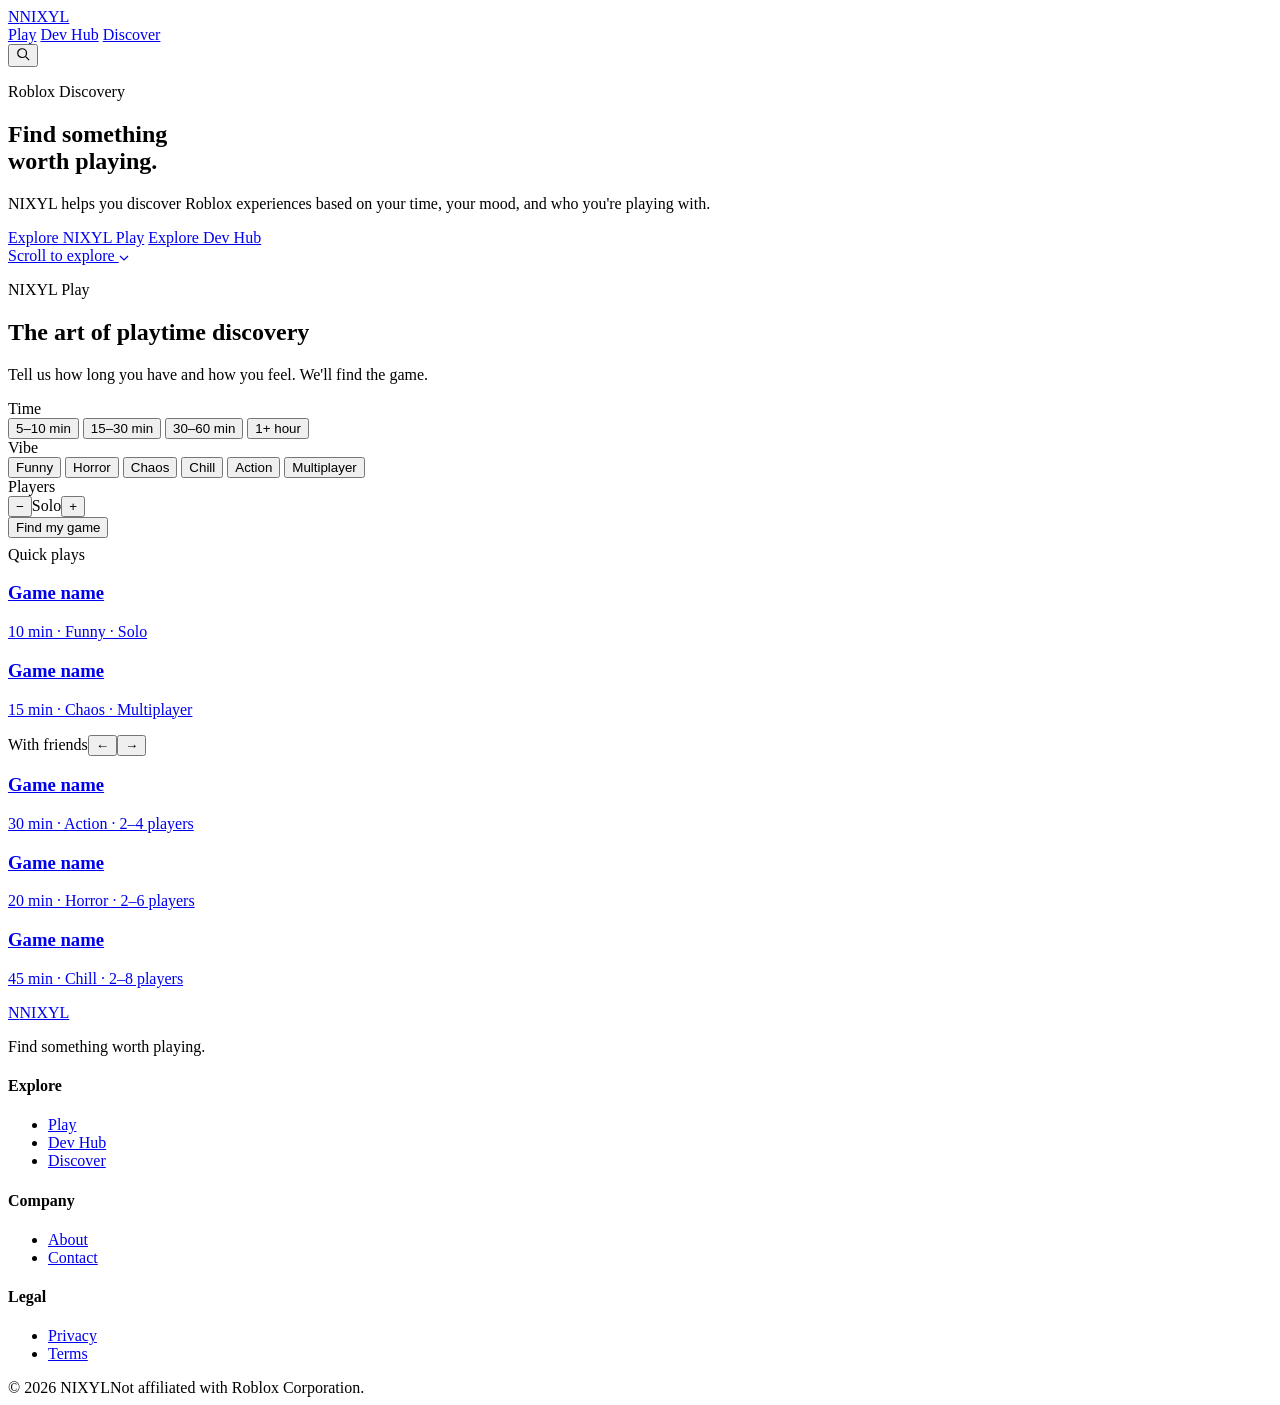
==== commit f7d29b4b: "Update index.html" ====
--- a/index.html
+++ b/index.html
@@ -1,1547 +1,136 @@
 <!DOCTYPE html>
 <html lang="en">
 <head>
-<meta charset="UTF-8">
-<meta name="viewport" content="width=device-width, initial-scale=1.0">
+<title>NIXYL — Find something worth playing</title>
+<meta charset="utf-8">
+<meta name="viewport" content="width=device-width, initial-scale=1">
+<link rel="preconnect" href="https://fonts.googleapis.com">
+<link rel="preconnect" href="https://fonts.gstatic.com" crossorigin>
+<link href="https://fonts.googleapis.com/css2?family=Inter:wght@400;500&family=Newsreader:opsz,wght@6..72,400;6..72,500&display=swap" rel="stylesheet">
+<link rel="stylesheet" href="nixyl.css">
+</head>
+<body>
+<header class="site-header">
+  <div class="wrap">
+    <a class="logo" href="index.html" aria-label="NIXYL home"><span class="logo-mark">N</span>NIXYL</a>
+    <nav class="nav" aria-label="Primary">
+      <a href="index.html#play">Play</a>
+      <a href="devhub.html">Dev Hub</a>
+      <a href="index.html#discover">Discover</a>
+    </nav>
+    <button class="search" aria-label="Search"><svg width="14" height="14" viewBox="0 0 16 16" fill="none" stroke="currentColor" stroke-width="1.4"><circle cx="7" cy="7" r="5"/><path d="M11 11l4 4"/></svg></button>
+  </div>
+</header>
 
-<title>NIXYL — Find Something Worth Playing</title>
+<main id="top">
+  <section class="hero">
+    <div class="wrap">
+      <div class="hero-copy">
+        <p class="eyebrow">Roblox Discovery</p>
+        <h1 class="serif">Find something<br>worth playing.</h1>
+        <p>NIXYL helps you discover Roblox experiences based on your time, your mood, and who you're playing with.</p>
+        <div class="hero-actions">
+          <a class="btn" href="#play">Explore NIXYL Play</a>
+          <a class="btn" href="devhub.html">Explore Dev Hub</a>
+        </div>
+      </div>
+    </div>
+    <!-- Reserved for Stage 2: hero object images go inside this empty container -->
+    <div class="hero-visual" id="hero-visual" aria-hidden="true"></div>
+    <a class="scroll-cue" href="#play">Scroll to explore <svg width="10" height="6" viewBox="0 0 10 6" fill="none" stroke="currentColor" stroke-width="1.2"><path d="M1 1l4 4 4-4"/></svg></a>
+  </section>
 
-<style>
-*{
-    margin:0;
-    padding:0;
-    box-sizing:border-box;
-}
+  <section class="section" id="play">
+    <div class="wrap">
+      <div class="split">
+        <div>
+          <p class="eyebrow">NIXYL Play</p>
+          <h2 class="serif">The art of playtime discovery</h2>
+          <p>Tell us how long you have and how you feel. We'll find the game.</p>
+        </div>
+        <div class="finder-wrap"><form class="finder" onsubmit="return false" aria-label="Game finder">
+          <div class="field"><span>Time</span><div class="chips" data-group="single">
+            <button type="button" class="chip" aria-pressed="false">5–10 min</button>
+            <button type="button" class="chip" aria-pressed="false">15–30 min</button>
+            <button type="button" class="chip" aria-pressed="false">30–60 min</button>
+            <button type="button" class="chip" aria-pressed="false">1+ hour</button>
+          </div></div>
+          <div class="field"><span>Vibe</span><div class="chips" data-group="multi">
+            <button type="button" class="chip" aria-pressed="false">Funny</button>
+            <button type="button" class="chip" aria-pressed="false">Horror</button>
+            <button type="button" class="chip" aria-pressed="false">Chaos</button>
+            <button type="button" class="chip" aria-pressed="false">Chill</button>
+            <button type="button" class="chip" aria-pressed="false">Action</button>
+            <button type="button" class="chip" aria-pressed="false">Multiplayer</button>
+          </div></div>
+          <div class="field"><span>Players</span>
+            <div class="stepper"><button type="button" data-step="-1" aria-label="Fewer players">&minus;</button><output id="players">Solo</output><button type="button" data-step="1" aria-label="More players">+</button></div>
+          </div>
+          <button class="find" type="submit">Find my game</button>
+        </form></div>
+      </div>
+    </div>
+  </section>
 
-html{
-    scroll-behavior:smooth;
-}
+  <section class="section" id="discover" style="padding-top:8px">
+    <div class="wrap">
+      <div class="rows">
+        <div>
+          <div class="row-head"><span>Quick plays</span></div>
+          <div class="cards">
+            <a class="card" href="#"><div class="card-art"></div><div class="card-body"><h3>Game name</h3><p>10 min · Funny · Solo</p></div></a>
+            <a class="card" href="#"><div class="card-art"></div><div class="card-body"><h3>Game name</h3><p>15 min · Chaos · Multiplayer</p></div></a>
+          </div>
+        </div>
+        <div>
+          <div class="row-head"><span>With friends</span><span class="arrows"><button aria-label="Previous" data-dir="-1">&#8592;</button><button aria-label="Next" data-dir="1">&#8594;</button></span></div>
+          <div class="cards" id="friends-row">
+            <a class="card" href="#"><div class="card-art"></div><div class="card-body"><h3>Game name</h3><p>30 min · Action · 2–4 players</p></div></a>
+            <a class="card" href="#"><div class="card-art"></div><div class="card-body"><h3>Game name</h3><p>20 min · Horror · 2–6 players</p></div></a>
+            <a class="card" href="#"><div class="card-art"></div><div class="card-body"><h3>Game name</h3><p>45 min · Chill · 2–8 players</p></div></a>
+          </div>
+        </div>
+      </div>
+    </div>
+  </section>
+</main>
 
-body{
-    background:#070707;
-    color:#eeeae4;
-    font-family:Arial,Helvetica,sans-serif;
-    overflow-x:hidden;
-}
-
-a{
-    color:inherit;
-}
-
-section{
-    position:relative;
-}
-
-/* =====================================================
-   GLOBAL
-===================================================== */
-
-.eyebrow{
-    color:#e06b3d;
-    font-size:10px;
-    font-weight:800;
-    letter-spacing:.24em;
-}
-
-.noise{
-    position:absolute;
-    inset:0;
-    pointer-events:none;
-    opacity:.035;
-    background-image:
-        repeating-radial-gradient(
-            circle at 0 0,
-            #fff 0,
-            #fff 1px,
-            transparent 1px,
-            transparent 4px
-        );
-    background-size:5px 5px;
-    mix-blend-mode:overlay;
-}
-
-/* =====================================================
-   NAV
-===================================================== */
-
-nav{
-    position:absolute;
-    top:0;
-    left:0;
-    width:100%;
-    height:82px;
-    padding:0 7%;
-    display:flex;
-    justify-content:space-between;
-    align-items:center;
-    z-index:100;
-    border-bottom:1px solid rgba(255,255,255,.07);
-    backdrop-filter:blur(8px);
-}
-
-.logo{
-    display:flex;
-    align-items:center;
-    gap:10px;
-    font-size:19px;
-    font-weight:900;
-    letter-spacing:.15em;
-}
-
-.logo-mark{
-    width:21px;
-    height:25px;
-    position:relative;
-    transform:skewY(-20deg);
-}
-
-.logo-mark span{
-    position:absolute;
-    width:7px;
-    height:25px;
-    background:linear-gradient(180deg,#eee,#555);
-    border-radius:2px;
-}
-
-.logo-mark span:first-child{
-    left:1px;
-}
-
-.logo-mark span:last-child{
-    right:1px;
-}
-
-.nav-right{
-    display:flex;
-    align-items:center;
-    gap:32px;
-}
-
-.nav-right a{
-    color:#888;
-    text-decoration:none;
-    font-size:9px;
-    font-weight:700;
-    letter-spacing:.17em;
-    transition:.25s;
-}
-
-.nav-right a:hover{
-    color:#fff;
-}
-
-.search{
-    width:33px;
-    height:33px;
-    border:1px solid #292929;
-    border-radius:50%;
-    display:grid;
-    place-items:center;
-    color:#aaa;
-    font-size:16px;
-}
-
-/* =====================================================
-   HERO
-===================================================== */
-
-.hero{
-    min-height:100vh;
-    padding:82px 7% 70px;
-    display:flex;
-    align-items:center;
-    overflow:hidden;
-
-    background:
-        radial-gradient(
-            ellipse at 76% 47%,
-            rgba(177,55,22,.25),
-            transparent 29%
-        ),
-        radial-gradient(
-            ellipse at 72% 53%,
-            rgba(236,104,46,.08),
-            transparent 40%
-        ),
-        radial-gradient(
-            ellipse at 50% 100%,
-            rgba(120,25,10,.13),
-            transparent 45%
-        ),
-        #070707;
-}
-
-.hero::after{
-    content:"";
-    position:absolute;
-    width:650px;
-    height:650px;
-    right:-230px;
-    top:50%;
-    transform:translateY(-50%);
-    border-radius:50%;
-    background:rgba(224,80,29,.055);
-    filter:blur(70px);
-    pointer-events:none;
-}
-
-.hero-content{
-    width:52%;
-    max-width:680px;
-    position:relative;
-    z-index:20;
-    padding-top:25px;
-}
-
-.hero h1{
-    margin-top:20px;
-    font-family:Georgia,"Times New Roman",serif;
-    font-size:clamp(58px,7vw,98px);
-    font-weight:400;
-    line-height:.92;
-    letter-spacing:-.068em;
-    max-width:690px;
-}
-
-.hero h1 span{
-    color:#cfc9c0;
-}
-
-.hero-description{
-    margin-top:30px;
-    max-width:500px;
-    color:#92908d;
-    font-size:14px;
-    line-height:1.8;
-}
-
-.buttons{
-    display:flex;
-    gap:12px;
-    margin-top:35px;
-}
-
-.button{
-    display:inline-flex;
-    align-items:center;
-    justify-content:center;
-    padding:14px 20px;
-    text-decoration:none;
-    font-size:9px;
-    font-weight:800;
-    letter-spacing:.14em;
-    transition:.25s;
-}
-
-.primary{
-    background:#e9e4db;
-    color:#111;
-}
-
-.primary:hover{
-    background:#fff;
-    transform:translateY(-3px);
-    box-shadow:0 12px 30px rgba(255,255,255,.08);
-}
-
-.secondary{
-    color:#ddd;
-    border:1px solid #3d3d3d;
-}
-
-.secondary:hover{
-    border-color:#777;
-    transform:translateY(-3px);
-}
-
-/* =====================================================
-   HERO ART
-===================================================== */
-
-.hero-art{
-    position:absolute;
-    right:1%;
-    top:50%;
-    transform:translateY(-50%);
-    width:620px;
-    height:620px;
-    z-index:5;
-    perspective:1000px;
-}
-
-.hero-orb{
-    position:absolute;
-    width:400px;
-    height:400px;
-    left:105px;
-    top:105px;
-    border-radius:50%;
-
-    background:
-        radial-gradient(
-            circle at 34% 25%,
-            rgba(255,255,255,.22),
-            transparent 9%
-        ),
-        radial-gradient(
-            circle at 35% 28%,
-            #9e3b1b,
-            #45160d 42%,
-            #130908 72%
-        );
-
-    box-shadow:
-        inset -40px -50px 90px rgba(0,0,0,.8),
-        inset 25px 20px 55px rgba(255,125,65,.08),
-        0 50px 120px rgba(0,0,0,.8),
-        0 0 90px rgba(199,65,28,.13);
-
-    animation:orbFloat 7s ease-in-out infinite;
-}
-
-.hero-orb::before{
-    content:"";
-    position:absolute;
-    inset:22px;
-    border-radius:50%;
-    border:1px solid rgba(255,177,130,.12);
-}
-
-.hero-orb::after{
-    content:"";
-    position:absolute;
-    width:270px;
-    height:270px;
-    left:70px;
-    top:75px;
-    border-radius:50%;
-    border:1px solid rgba(255,255,255,.045);
-}
-
-@keyframes orbFloat{
-    0%,100%{transform:translateY(0) rotate(-2deg)}
-    50%{transform:translateY(-13px) rotate(2deg)}
-}
-
-.orbit{
-    position:absolute;
-    width:560px;
-    height:220px;
-    left:30px;
-    top:200px;
-    border:1px solid rgba(230,91,44,.25);
-    border-radius:50%;
-    transform:rotate(-17deg);
-    box-shadow:0 0 30px rgba(219,78,31,.05);
-}
-
-.orbit.two{
-    width:510px;
-    height:190px;
-    left:55px;
-    top:220px;
-    transform:rotate(22deg);
-    border-color:rgba(255,255,255,.08);
-}
-
-.orbit-dot{
-    position:absolute;
-    width:8px;
-    height:8px;
-    border-radius:50%;
-    background:#e56b3d;
-    box-shadow:0 0 18px #e56b3d;
-    left:115px;
-    top:116px;
-}
-
-.art-light{
-    position:absolute;
-    width:430px;
-    height:260px;
-    left:100px;
-    top:175px;
-    background:rgba(222,72,29,.17);
-    filter:blur(80px);
-    border-radius:50%;
-}
-
-/* Floating game objects */
-
-.object{
-    position:absolute;
-    z-index:8;
-    filter:drop-shadow(0 25px 22px rgba(0,0,0,.65));
-}
-
-/* RED ROBLOX BLOCK */
-
-.roblox-block{
-    left:76px;
-    top:130px;
-    width:72px;
-    height:72px;
-    transform:rotate(-13deg);
-    border-radius:12px;
-
-    background:
-        linear-gradient(
-            145deg,
-            #ff6c5b,
-            #a9231d 58%,
-            #54110d
-        );
-
-    box-shadow:
-        inset 7px 7px 13px rgba(255,255,255,.15),
-        inset -9px -12px 15px rgba(0,0,0,.35),
-        0 20px 30px rgba(0,0,0,.55);
-}
-
-.roblox-block::before{
-    content:"";
-    position:absolute;
-    width:28px;
-    height:28px;
-    left:22px;
-    top:22px;
-    background:#f8eee8;
-    clip-path:polygon(
-        0 0,
-        100% 20%,
-        70% 100%,
-        38% 72%
-    );
-    transform:rotate(-10deg);
-}
-
-/* TROPHY */
-
-.trophy{
-    position:absolute;
-    left:250px;
-    top:175px;
-    width:130px;
-    height:225px;
-    z-index:10;
-    filter:drop-shadow(0 35px 25px rgba(0,0,0,.75));
-}
-
-.trophy-top{
-    position:absolute;
-    width:44px;
-    height:39px;
-    left:43px;
-    top:0;
-    border-radius:10px 10px 7px 7px;
-    background:
-        linear-gradient(
-            135deg,
-            #fff3a2,
-            #d48b20 60%,
-            #75400d
-        );
-    box-shadow:inset 5px 4px 7px rgba(255,255,255,.3);
-}
-
-.trophy-cup{
-    position:absolute;
-    left:30px;
-    top:30px;
-    width:70px;
-    height:88px;
-    border-radius:9px 9px 30px 30px;
-
-    background:
-        linear-gradient(
-            100deg,
-            #75400e,
-            #d89927 28%,
-            #fff0a0 50%,
-            #c27b17 75%,
-            #5b300b
-        );
-
-    box-shadow:
-        inset 5px 5px 8px rgba(255,255,255,.18),
-        inset -8px -8px 12px rgba(0,0,0,.25);
-}
-
-.trophy-cup::before,
-.trophy-cup::after{
-    content:"";
-    position:absolute;
-    top:13px;
-    width:31px;
-    height:50px;
-    border:8px solid #bd791a;
-    border-radius:50%;
-}
-
-.trophy-cup::before{
-    left:-31px;
-}
-
-.trophy-cup::after{
-    right:-31px;
-}
-
-.trophy-neck{
-    position:absolute;
-    width:22px;
-    height:28px;
-    left:54px;
-    top:109px;
-    background:linear-gradient(90deg,#82500e,#e1a233,#71400c);
-}
-
-.trophy-base{
-    position:absolute;
-    bottom:0;
-    left:0;
-    width:130px;
-    height:50px;
-    border-radius:10px 10px 4px 4px;
-
-    background:
-        linear-gradient(
-            180deg,
-            #4f2c0d,
-            #b8781f 40%,
-            #6d3d0d
-        );
-
-    border-bottom:7px solid #150d07;
-}
-
-/* WINGS */
-
-.wing{
-    position:absolute;
-    width:145px;
-    height:115px;
-    z-index:7;
-}
-
-.wing.left{
-    left:100px;
-    top:225px;
-    transform:rotate(-21deg);
-}
-
-.wing.right{
-    right:67px;
-    top:220px;
-    transform:scaleX(-1) rotate(-21deg);
-}
-
-.feather{
-    position:absolute;
-    width:105px;
-    height:22px;
-    border-radius:100% 0 100% 0;
-
-    background:
-        linear-gradient(
-            90deg,
-            #fff4bd,
-            #d3a13c 58%,
-            #68420d
-        );
-
-    box-shadow:
-        inset 3px 2px 5px rgba(255,255,255,.3),
-        0 8px 10px rgba(0,0,0,.35);
-
-    transform:rotate(-27deg);
-    transform-origin:right center;
-}
-
-.feather:nth-child(1){
-    top:0;
-    right:0;
-}
-
-.feather:nth-child(2){
-    top:25px;
-    right:9px;
-}
-
-.feather:nth-child(3){
-    top:50px;
-    right:21px;
-}
-
-.feather:nth-child(4){
-    top:75px;
-    right:35px;
-}
-
-/* CROWN */
-
-.crown{
-    position:absolute;
-    right:53px;
-    bottom:135px;
-    width:125px;
-    height:80px;
-    z-index:8;
-
-    background:
-        linear-gradient(
-            150deg,
-            #fff2a2,
-            #e0a331 48%,
-            #70400d
-        );
-
-    clip-path:polygon(
-        0 100%,
-        8% 25%,
-        31% 54%,
-        50% 3%,
-        69% 54%,
-        92% 25%,
-        100% 100%
-    );
-
-    filter:drop-shadow(0 20px 15px rgba(0,0,0,.6));
-}
-
-.crown::after{
-    content:"";
-    position:absolute;
-    left:17px;
-    right:17px;
-    bottom:8px;
-    height:9px;
-    border-radius:10px;
-    background:rgba(82,43,6,.7);
-}
-
-/* COIL */
-
-.coil{
-    position:absolute;
-    left:105px;
-    bottom:110px;
-    width:100px;
-    height:130px;
-    transform:rotate(-15deg);
-    z-index:9;
-}
-
-.coil-line{
-    position:absolute;
-    width:100px;
-    height:100px;
-    border:8px solid #ef7770;
-    border-left-color:transparent;
-    border-radius:50%;
-    box-shadow:
-        inset 3px 0 4px rgba(255,255,255,.15),
-        0 10px 15px rgba(0,0,0,.35);
-}
-
-.coil-line:nth-child(1){top:0}
-.coil-line:nth-child(2){top:24px}
-.coil-line:nth-child(3){top:48px}
-
-/* tiny floating particles */
-
-.particle{
-    position:absolute;
-    width:4px;
-    height:4px;
-    border-radius:50%;
-    background:#e46a3a;
-    box-shadow:0 0 12px rgba(228,106,58,.8);
-    animation:particleFloat 5s ease-in-out infinite;
-}
-
-.p1{left:170px;top:95px}
-.p2{right:120px;top:130px;animation-delay:1s}
-.p3{right:75px;bottom:190px;animation-delay:2s}
-.p4{left:185px;bottom:165px;animation-delay:3s}
-
-@keyframes particleFloat{
-    0%,100%{transform:translateY(0);opacity:.4}
-    50%{transform:translateY(-18px);opacity:1}
-}
-
-.art-label{
-    position:absolute;
-    left:67px;
-    bottom:53px;
-    color:#666;
-    font-size:8px;
-    font-weight:700;
-    letter-spacing:.23em;
-}
-
-/* =====================================================
-   PLAY
-===================================================== */
-
-.play-section{
-    padding:140px 7% 150px;
-    background:
-        radial-gradient(
-            ellipse at 80% 40%,
-            rgba(100,46,26,.09),
-            transparent 40%
-        ),
-        #0b0b0b;
-    border-top:1px solid #1a1a1a;
-}
-
-.play-layout{
-    display:grid;
-    grid-template-columns:.8fr 1.2fr;
-    gap:90px;
-    align-items:center;
-}
-
-.play-title{
-    margin-top:18px;
-    font-family:Georgia,"Times New Roman",serif;
-    font-weight:400;
-    font-size:clamp(45px,5vw,70px);
-    line-height:.96;
-    letter-spacing:-.06em;
-}
-
-.play-description{
-    color:#858585;
-    max-width:400px;
-    font-size:13px;
-    line-height:1.8;
-    margin-top:25px;
-}
-
-/* FINDER */
-
-.finder{
-    padding:30px;
-    border-radius:16px;
-
-    background:
-        linear-gradient(
-            135deg,
-            rgba(70,68,65,.8),
-            rgba(21,20,19,.95) 50%,
-            rgba(42,40,38,.9)
-        );
-
-    border:1px solid #55504a;
-
-    box-shadow:
-        0 40px 100px rgba(0,0,0,.6),
-        inset 0 0 70px rgba(255,255,255,.025);
-}
-
-.finder-row{
-    height:53px;
-    border:1px solid #56514c;
-    background:rgba(0,0,0,.42);
-    border-radius:28px;
-    margin-bottom:11px;
-    padding:0 19px;
-    display:flex;
-    align-items:center;
-    justify-content:space-between;
-    color:#ddd;
-    font-size:12px;
-    transition:.25s;
-}
-
-.finder-row:hover{
-    background:rgba(255,255,255,.045);
-    border-color:#777;
-    transform:translateX(3px);
-}
-
-.finder-row span:last-child{
-    color:#777;
-}
-
-.finder-button{
-    width:100%;
-    height:53px;
-    margin-top:5px;
-    border:none;
-    border-radius:28px;
-    background:#e9e4db;
-    color:#111;
-    font-size:10px;
-    font-weight:900;
-    letter-spacing:.15em;
-    cursor:pointer;
-    transition:.25s;
-}
-
-.finder-button:hover{
-    background:#fff;
-    transform:translateY(-2px);
-    box-shadow:0 12px 35px rgba(255,255,255,.08);
-}
-
-/* =====================================================
-   GAMES
-===================================================== */
-
-.games-section{
-    padding:120px 7% 150px;
-    background:#070707;
-    border-top:1px solid #191919;
-}
-
-.games-top{
-    display:flex;
-    justify-content:space-between;
-    align-items:end;
-    margin-bottom:40px;
-}
-
-.games-title{
-    margin-top:16px;
-    font-family:Georgia,"Times New Roman",serif;
-    font-weight:400;
-    font-size:clamp(42px,5vw,66px);
-    letter-spacing:-.06em;
-}
-
-.games-note{
-    color:#555;
-    font-size:9px;
-    letter-spacing:.2em;
-}
-
-.game-grid{
-    display:grid;
-    grid-template-columns:repeat(3,1fr);
-    gap:15px;
-}
-
-.game-card{
-    min-height:310px;
-    border:1px solid #242424;
-    background:#0d0d0d;
-    position:relative;
-    overflow:hidden;
-    transition:.35s;
-}
-
-.game-card:hover{
-    transform:translateY(-7px);
-    border-color:#555;
-    box-shadow:0 30px 60px rgba(0,0,0,.45);
-}
-
-.game-image{
-    height:185px;
-    position:relative;
-    overflow:hidden;
-}
-
-.game-image::after{
-    content:"";
-    position:absolute;
-    inset:0;
-    background:
-        linear-gradient(
-            transparent 20%,
-            rgba(0,0,0,.82)
-        );
-}
-
-.game-one{
-    background:
-        radial-gradient(
-            circle at 68% 31%,
-            #f0c34c,
-            transparent 13%
-        ),
-        radial-gradient(
-            circle at 30% 70%,
-            rgba(255,90,30,.4),
-            transparent 30%
-        ),
-        linear-gradient(135deg,#123c40,#873c1b);
-}
-
-.game-two{
-    background:
-        radial-gradient(
-            circle at 72% 25%,
-            #ff6427,
-            transparent 17%
-        ),
-        radial-gradient(
-            circle at 25% 70%,
-            rgba(93,69,255,.6),
-            transparent 30%
-        ),
-        linear-gradient(135deg,#21184e,#8d1a1a);
-}
-
-.game-three{
-    background:
-        radial-gradient(
-            circle at 35% 30%,
-            #8adfff,
-            transparent 19%
-        ),
-        radial-gradient(
-            circle at 75% 75%,
-            rgba(255,190,68,.45),
-            transparent 25%
-        ),
-        linear-gradient(135deg,#07555b,#d49b3f);
-}
-
-.fake-character{
-    position:absolute;
-    width:62px;
-    height:76px;
-    left:50%;
-    bottom:17px;
-    background:
-        linear-gradient(
-            135deg,
-            #ffe08c,
-            #bc6c2c
-        );
-    border-radius:10px;
-    transform:translateX(-50%);
-    z-index:2;
-    box-shadow:
-        18px 14px 0 rgba(0,0,0,.15),
-        inset 5px 5px 10px rgba(255,255,255,.18);
-}
-
-.fake-character::before{
-    content:"";
-    position:absolute;
-    width:58px;
-    height:48px;
-    top:-37px;
-    left:2px;
-    background:
-        radial-gradient(
-            circle at 60% 35%,
-            #fff3d0 0 5%,
-            transparent 6%
-        ),
-        linear-gradient(
-            135deg,
-            #f0b66c,
-            #a95e29
-        );
-    border-radius:50%;
-}
-
-.game-info{
-    padding:18px;
-}
-
-.game-number{
-    color:#5d5d5d;
-    font-size:8px;
-    letter-spacing:.15em;
-}
-
-.game-name{
-    margin-top:7px;
-    font-family:Georgia,"Times New Roman",serif;
-    font-size:23px;
-}
-
-.game-tags{
-    display:flex;
-    gap:6px;
-    margin-top:13px;
-    flex-wrap:wrap;
-}
-
-.tag{
-    padding:6px 8px;
-    border:1px solid #292929;
-    color:#777;
-    font-size:7px;
-    letter-spacing:.1em;
-}
-
-/* =====================================================
-   DEV HUB
-===================================================== */
-
-.dev-section{
-    padding:125px 7%;
-    min-height:430px;
-    background:
-        radial-gradient(
-            ellipse at 20% 70%,
-            rgba(100,65,35,.13),
-            transparent 36%
-        ),
-        #0b0b0b;
-    border-top:1px solid #1a1a1a;
-}
-
-.dev-layout{
-    display:grid;
-    grid-template-columns:1.2fr .8fr;
-    gap:80px;
-    align-items:center;
-}
-
-.dev-title{
-    margin-top:18px;
-    font-family:Georgia,"Times New Roman",serif;
-    font-weight:400;
-    font-size:clamp(48px,6vw,80px);
-    line-height:.96;
-    letter-spacing:-.065em;
-}
-
-.dev-description{
-    color:#888;
-    font-size:13px;
-    line-height:1.8;
-    max-width:470px;
-    margin-top:25px;
-}
-
-.dev-code{
-    border:1px solid #292929;
-    min-height:205px;
-    background:
-        linear-gradient(
-            145deg,
-            #0d0d0d,
-            #080808
-        );
-    padding:27px;
-    color:#555;
-    font-family:monospace;
-    font-size:11px;
-    line-height:1.9;
-    box-shadow:
-        0 35px 80px rgba(0,0,0,.4),
-        inset 0 0 30px rgba(255,255,255,.015);
-    position:relative;
-}
-
-.dev-code::before{
-    content:"NIXYL / DEV_HUB";
-    position:absolute;
-    top:10px;
-    right:15px;
-    color:#333;
-    font-size:7px;
-    letter-spacing:.15em;
-}
-
-.code-highlight{
-    color:#c87550;
-}
-
-/* =====================================================
-   FOOTER
-===================================================== */
-
-footer{
-    padding:36px 7%;
-    border-top:1px solid #1d1d1d;
-    display:flex;
-    justify-content:space-between;
-    color:#555;
-    font-size:9px;
-    letter-spacing:.16em;
-}
-
-/* =====================================================
-   MOBILE
-===================================================== */
-
-@media(max-width:1000px){
-
-    .hero-content{
-        width:100%;
-        max-width:650px;
-    }
-
-    .hero-art{
-        right:-300px;
-        opacity:.4;
-    }
-
-    .play-layout,
-    .dev-layout{
-        grid-template-columns:1fr;
-        gap:55px;
-    }
-
-    .game-grid{
-        grid-template-columns:repeat(2,1fr);
-    }
-}
-
-@media(max-width:650px){
-
-    nav{
-        padding:0 22px;
-    }
-
-    .nav-right{
-        gap:13px;
-    }
-
-    .nav-right a{
-        font-size:8px;
-    }
-
-    .nav-right a:nth-child(3){
-        display:none;
-    }
-
-    .hero{
-        padding-left:22px;
-        padding-right:22px;
-    }
-
-    .hero h1{
-        font-size:55px;
-    }
-
-    .hero-art{
-        right:-390px;
-        opacity:.22;
-    }
-
-    .buttons{
-        flex-direction:column;
-        align-items:flex-start;
-    }
-
-    .play-section,
-    .games-section,
-    .dev-section{
-        padding-left:22px;
-        padding-right:22px;
-    }
-
-    .finder{
-        padding:18px;
-    }
-
-    .games-top{
-        display:block;
-    }
-
-    .games-note{
-        display:block;
-        margin-top:15px;
-    }
-
-    .game-grid{
-        grid-template-columns:1fr;
-    }
-
-    footer{
-        padding-left:22px;
-        padding-right:22px;
-        gap:20px;
-        flex-direction:column;
-    }
-}
-</style>
-</head>
-
-<body>
-
-<!-- =====================================================
-     NAV
-===================================================== -->
-
-<nav>
-
-    <div class="logo">
-        <div class="logo-mark">
-            <span></span>
-            <span></span>
-        </div>
-        NIXYL
+<footer class="site-footer">
+  <div class="wrap">
+    <div class="footer-grid">
+      <div><a class="logo" href="index.html"><span class="logo-mark">N</span>NIXYL</a><p>Find something worth playing.</p></div>
+      <div><h4>Explore</h4><ul><li><a href="index.html#play">Play</a></li><li><a href="devhub.html">Dev Hub</a></li><li><a href="index.html#discover">Discover</a></li></ul></div>
+      <div><h4>Company</h4><ul><li><a href="#">About</a></li><li><a href="#">Contact</a></li></ul></div>
+      <div><h4>Legal</h4><ul><li><a href="#">Privacy</a></li><li><a href="#">Terms</a></li></ul></div>
     </div>
-
-    <div class="nav-right">
-        <a href="#play">PLAY</a>
-        <a href="#dev">DEV HUB</a>
-        <a href="#discover">DISCOVER</a>
-        <div class="search">⌕</div>
-    </div>
-
-</nav>
-
-
-<!-- =====================================================
-     HERO
-===================================================== -->
-
-<section class="hero">
-
-    <div class="noise"></div>
-
-    <div class="hero-content">
-
-        <div class="eyebrow">
-            ROBLOX DISCOVERY
-        </div>
-
-        <h1>
-            Find something
-            <span>worth playing.</span>
-        </h1>
-
-        <p class="hero-description">
-            NIXYL helps you discover Roblox experiences based
-            on your time, your mood, and who you're playing with.
-        </p>
-
-        <div class="buttons">
-
-            <a href="#play" class="button primary">
-                EXPLORE NIXYL PLAY →
-            </a>
-
-            <a href="#dev" class="button secondary">
-                EXPLORE DEV HUB
-            </a>
-
-        </div>
-
-    </div>
-
-
-    <!-- HERO ART -->
-
-    <div class="hero-art">
-
-        <div class="art-light"></div>
-
-        <div class="hero-orb"></div>
-
-        <div class="orbit"></div>
-        <div class="orbit two"></div>
-
-        <div class="orbit-dot"></div>
-
-        <div class="particle p1"></div>
-        <div class="particle p2"></div>
-        <div class="particle p3"></div>
-        <div class="particle p4"></div>
-
-        <div class="roblox-block object"></div>
-
-        <div class="trophy object">
-
-            <div class="trophy-top"></div>
-            <div class="trophy-cup"></div>
-            <div class="trophy-neck"></div>
-            <div class="trophy-base"></div>
-
-        </div>
-
-        <div class="wing left">
-
-            <div class="feather"></div>
-            <div class="feather"></div>
-            <div class="feather"></div>
-            <div class="feather"></div>
-
-        </div>
-
-        <div class="wing right">
-
-            <div class="feather"></div>
-            <div class="feather"></div>
-            <div class="feather"></div>
-            <div class="feather"></div>
-
-        </div>
-
-        <div class="coil">
-
-            <div class="coil-line"></div>
-            <div class="coil-line"></div>
-            <div class="coil-line"></div>
-
-        </div>
-
-        <div class="crown"></div>
-
-        <div class="art-label">
-            DISCOVER · PLAY · BUILD
-        </div>
-
-    </div>
-
-</section>
-
-
-<!-- =====================================================
-     PLAY
-===================================================== -->
-
-<section class="play-section" id="play">
-
-    <div class="noise"></div>
-
-    <div class="play-layout">
-
-        <div>
-
-            <div class="eyebrow">
-                NIXYL PLAY
-            </div>
-
-            <h2 class="play-title">
-                The art of playtime discovery.
-            </h2>
-
-            <p class="play-description">
-                Short on time? Playing with friends?
-                Just bored? Tell NIXYL what you're looking for
-                and find experiences that actually fit.
-            </p>
-
-        </div>
-
-
-        <div class="finder">
-
-            <div class="finder-row">
-                <span>◷ &nbsp; I have 20 minutes.</span>
-                <span>›</span>
-            </div>
-
-            <div class="finder-row">
-                <span>♧ &nbsp; I'm playing with 2 friends.</span>
-                <span>›</span>
-            </div>
-
-            <div class="finder-row">
-                <span>☺ &nbsp; I want something funny.</span>
-                <span>›</span>
-            </div>
-
-            <button class="finder-button">
-                FIND MY GAME →
-            </button>
-
-        </div>
-
-    </div>
-
-</section>
-
-
-<!-- =====================================================
-     DISCOVER
-===================================================== -->
-
-<section class="games-section" id="discover">
-
-    <div class="games-top">
-
-        <div>
-
-            <div class="eyebrow">
-                QUICK PLAYS
-            </div>
-
-            <h2 class="games-title">
-                Worth your time.
-            </h2>
-
-        </div>
-
-        <div class="games-note">
-            CURATED FOR YOUR NEXT SESSION
-        </div>
-
-    </div>
-
-
-    <div class="game-grid">
-
-        <div class="game-card">
-
-            <div class="game-image game-one">
-                <div class="fake-character"></div>
-            </div>
-
-            <div class="game-info">
-
-                <div class="game-number">
-                    001
-                </div>
-
-                <div class="game-name">
-                    Blox Fruits
-                </div>
-
-                <div class="game-tags">
-                    <span class="tag">10 MIN</span>
-                    <span class="tag">ACTION</span>
-                    <span class="tag">MULTIPLAYER</span>
-                </div>
-
-            </div>
-
-        </div>
-
-
-        <div class="game-card">
-
-            <div class="game-image game-two">
-                <div class="fake-character"></div>
-            </div>
-
-            <div class="game-info">
-
-                <div class="game-number">
-                    002
-                </div>
-
-                <div class="game-name">
-                    BedWars
-                </div>
-
-                <div class="game-tags">
-                    <span class="tag">20 MIN</span>
-                    <span class="tag">CHAOS</span>
-                    <span class="tag">FRIENDS</span>
-                </div>
-
-            </div>
-
-        </div>
-
-
-        <div class="game-card">
-
-            <div class="game-image game-three">
-                <div class="fake-character"></div>
-            </div>
-
-            <div class="game-info">
-
-                <div class="game-number">
-                    003
-                </div>
-
-                <div class="game-name">
-                    Adopt Me!
-                </div>
-
-                <div class="game-tags">
-                    <span class="tag">30 MIN</span>
-                    <span class="tag">CHILL</span>
-                    <span class="tag">CASUAL</span>
-                </div>
-
-            </div>
-
-        </div>
-
-    </div>
-
-</section>
-
-
-<!-- =====================================================
-     DEV HUB
-===================================================== -->
-
-<section class="dev-section" id="dev">
-
-    <div class="dev-layout">
-
-        <div>
-
-            <div class="eyebrow">
-                NIXYL DEV HUB
-            </div>
-
-            <h2 class="dev-title">
-                Discover what to build with.
-            </h2>
-
-            <p class="dev-description">
-                Plugins, scripts, UI resources, AI tools,
-                tutorials and useful resources for Roblox developers.
-                Spend less time searching and more time building.
-            </p>
-
-            <div class="buttons">
-
-                <a href="#" class="button primary">
-                    EXPLORE DEV HUB →
-                </a>
-
-            </div>
-
-        </div>
-
-
-        <div class="dev-code">
-
-            <span class="code-highlight">local</span> NIXYL = {}
-
-            <br><br>
-
-            NIXYL.plugins = <span class="code-highlight">true</span>
-
-            <br>
-
-            NIXYL.scripts = <span class="code-highlight">true</span>
-
-            <br>
-
-            NIXYL.uiResources = <span class="code-highlight">true</span>
-
-            <br>
-
-            NIXYL.aiTools = <span class="code-highlight">true</span>
-
-            <br><br>
-
-            <span class="code-highlight">return</span> NIXYL
-
-        </div>
-
-    </div>
-
-</section>
-
-
-<!-- =====================================================
-     FOOTER
-===================================================== -->
-
-<footer>
-
-    <div>
-        NIXYL
-    </div>
-
-    <div>
-        WORLDS BUILT DIFFERENT.
-    </div>
-
+    <div class="footer-bar"><span>&copy; 2026 NIXYL</span><span>Not affiliated with Roblox Corporation.</span></div>
+  </div>
 </footer>
 
+<script>
+  // Finder: single-select time, multi-select vibe, player stepper
+  document.querySelectorAll('.chips').forEach(function(g){
+    g.addEventListener('click', function(e){
+      var b = e.target.closest('.chip'); if(!b) return;
+      var on = b.getAttribute('aria-pressed') === 'true';
+      if(g.dataset.group === 'single') g.querySelectorAll('.chip').forEach(function(c){c.setAttribute('aria-pressed','false')});
+      b.setAttribute('aria-pressed', String(!on));
+    });
+  });
+  var n = 1, out = document.getElementById('players');
+  document.querySelectorAll('[data-step]').forEach(function(b){
+    b.addEventListener('click', function(){
+      n = Math.min(8, Math.max(1, n + Number(b.dataset.step)));
+      out.textContent = n === 1 ? 'Solo' : n + ' players';
+    });
+  });
+  // Arrows scroll the "With friends" row
+  document.querySelectorAll('.arrows button').forEach(function(b){
+    b.addEventListener('click', function(){
+      var r = document.getElementById('friends-row');
+      r.scrollBy({left: r.clientWidth * 0.8 * Number(b.dataset.dir), behavior:'smooth'});
+    });
+  });
+</script>
 </body>
 </html>
--- a/nixyl.css
+++ b/nixyl.css
@@ -0,0 +1 @@
+
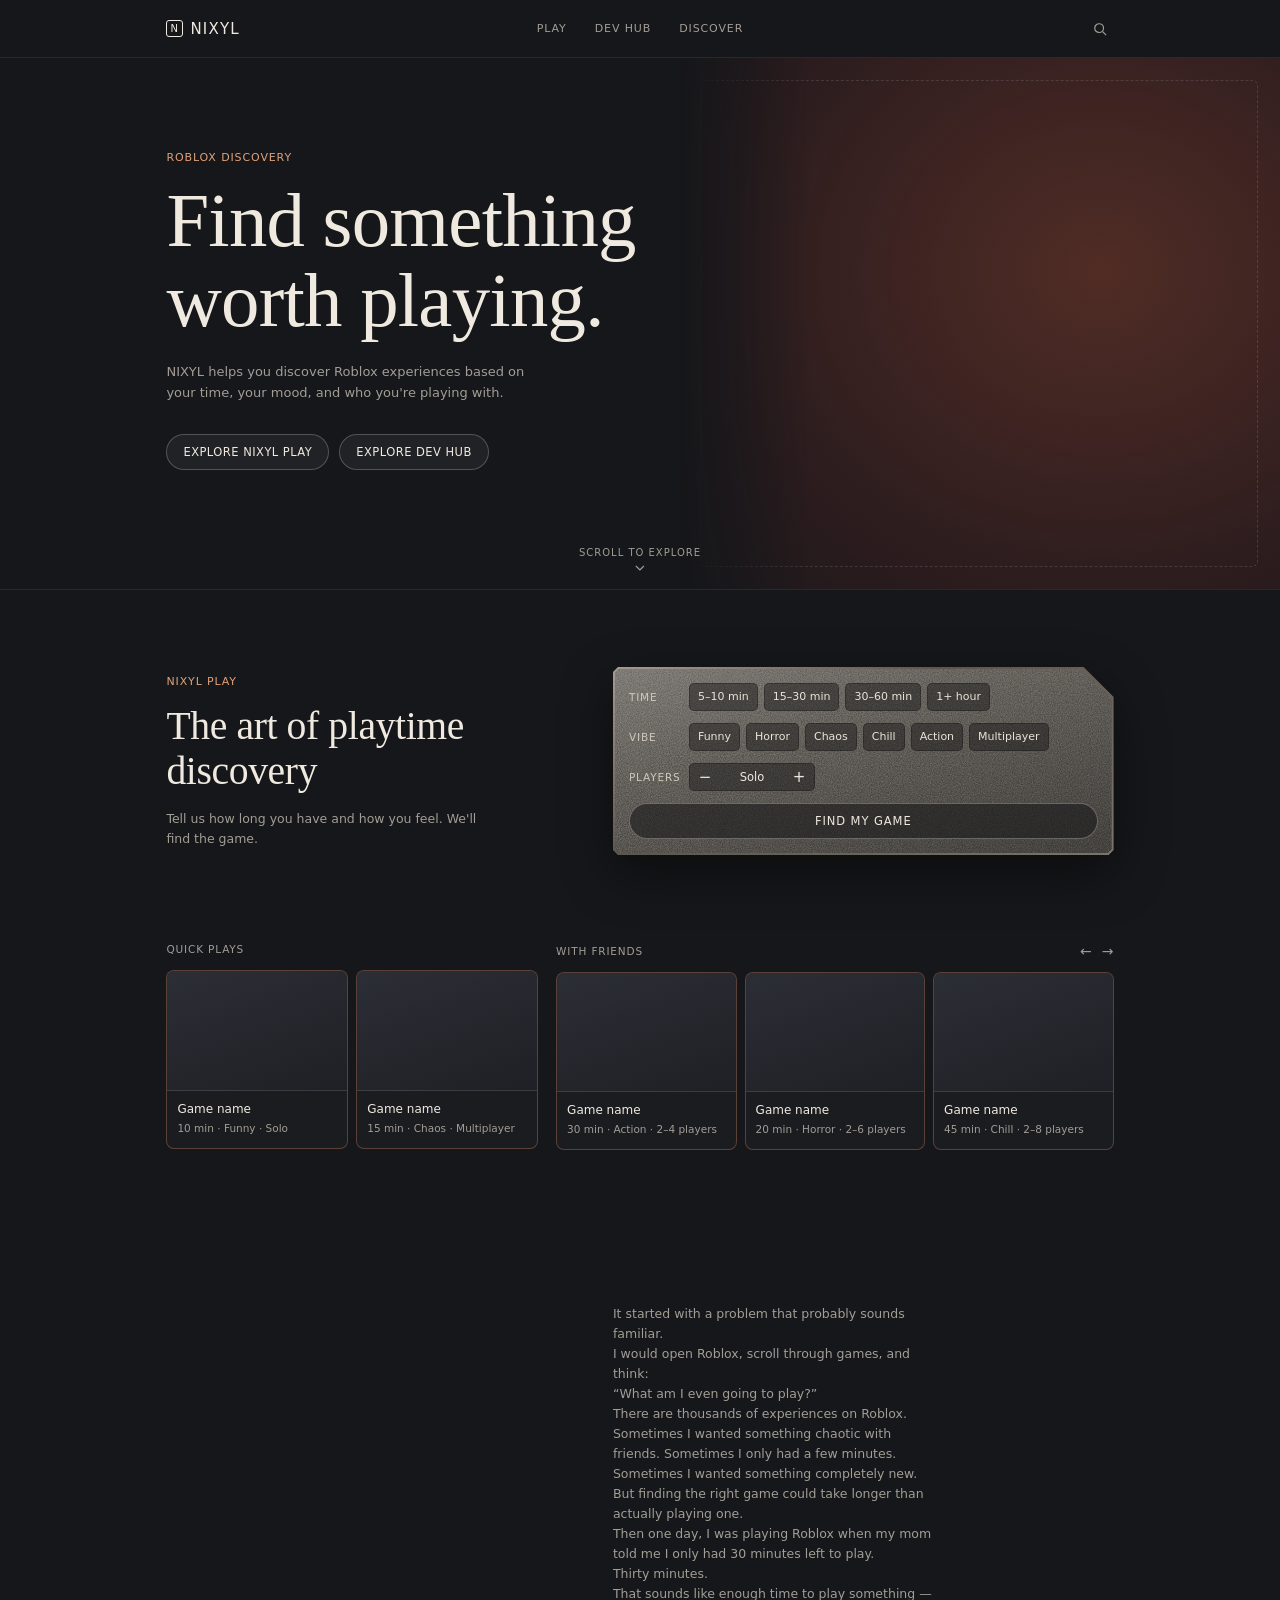
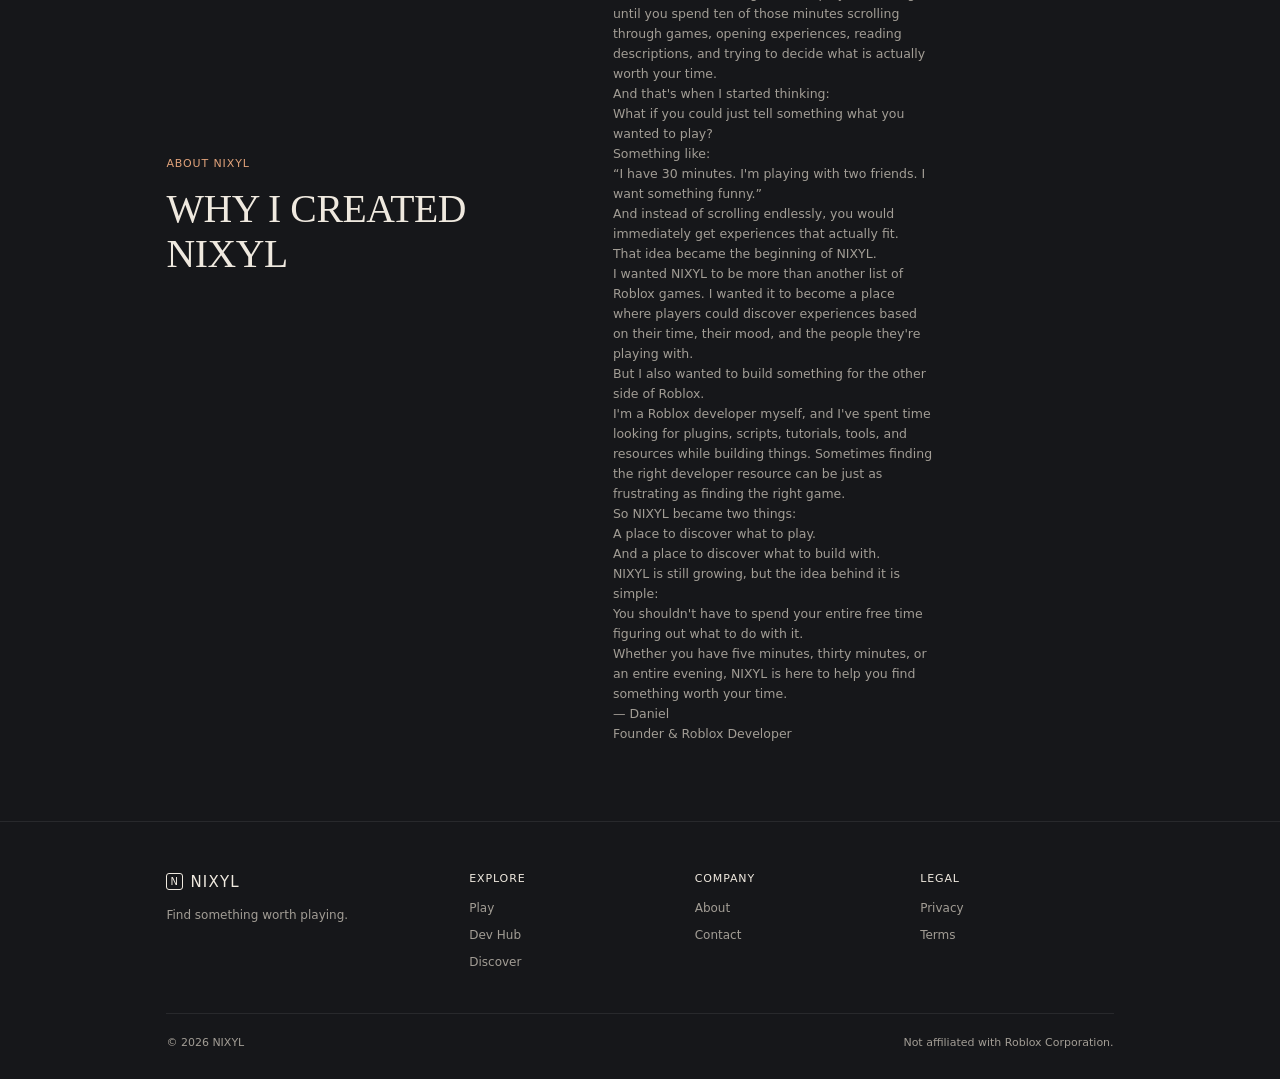
==== commit 595f276c: "Update index.html" ====
--- a/index.html
+++ b/index.html
@@ -93,6 +93,42 @@
       </div>
     </div>
   </section>
+
+  <section class="section about" id="about">
+    <div class="wrap">
+      <div class="split about-split">
+        <div class="about-head">
+          <p class="eyebrow">About NIXYL</p>
+          <h2 class="serif">WHY I CREATED NIXYL</h2>
+        </div>
+        <div class="about-body">
+          <p>It started with a problem that probably sounds familiar.</p>
+          <p>I would open Roblox, scroll through games, and think:</p>
+          <p class="pull">“What am I even going to play?”</p>
+          <p>There are thousands of experiences on Roblox. Sometimes I wanted something chaotic with friends. Sometimes I only had a few minutes. Sometimes I wanted something completely new.</p>
+          <p>But finding the right game could take longer than actually playing one.</p>
+          <p>Then one day, I was playing Roblox when my mom told me I only had 30 minutes left to play.</p>
+          <p class="pull">Thirty minutes.</p>
+          <p>That sounds like enough time to play something — until you spend ten of those minutes scrolling through games, opening experiences, reading descriptions, and trying to decide what is actually worth your time.</p>
+          <p>And that's when I started thinking:</p>
+          <p class="pull">What if you could just tell something what you wanted to play?</p>
+          <p>Something like:</p>
+          <p class="pull">“I have 30 minutes. I'm playing with two friends. I want something funny.”</p>
+          <p>And instead of scrolling endlessly, you would immediately get experiences that actually fit.</p>
+          <p class="pull">That idea became the beginning of NIXYL.</p>
+          <p>I wanted NIXYL to be more than another list of Roblox games. I wanted it to become a place where players could discover experiences based on their time, their mood, and the people they're playing with.</p>
+          <p>But I also wanted to build something for the other side of Roblox.</p>
+          <p>I'm a Roblox developer myself, and I've spent time looking for plugins, scripts, tutorials, tools, and resources while building things. Sometimes finding the right developer resource can be just as frustrating as finding the right game.</p>
+          <p>So NIXYL became two things:</p>
+          <p class="pull">A place to discover what to play.<br>And a place to discover what to build with.</p>
+          <p>NIXYL is still growing, but the idea behind it is simple:</p>
+          <p class="pull">You shouldn't have to spend your entire free time figuring out what to do with it.</p>
+          <p>Whether you have five minutes, thirty minutes, or an entire evening, NIXYL is here to help you find something worth your time.</p>
+          <p class="signature">— Daniel<br><span>Founder &amp; Roblox Developer</span></p>
+        </div>
+      </div>
+    </div>
+  </section>
 </main>
 
 <footer class="site-footer">
--- a/nixyl.css
+++ b/nixyl.css
@@ -1 +1,148 @@
+/* ===== TOKENS ===== */
+:root{
+  --bg:#16171a; --bg-2:#1b1c20; --line:rgba(255,255,255,.08);
+  --text:#efe9df; --muted:#a29d95; --accent:#e0a27a;
+  --max:1180px;
+  --serif:"Newsreader","Iowan Old Style",Georgia,serif;
+  --sans:"Inter",system-ui,-apple-system,"Segoe UI",sans-serif;
+  --header-h:58px;
+}
+*{box-sizing:border-box;margin:0;padding:0}
+html{scroll-behavior:smooth}
+body{background:var(--bg);color:var(--text);font-family:var(--sans);font-size:14px;line-height:1.6;-webkit-font-smoothing:antialiased}
+a{color:inherit;text-decoration:none}
+button,input{font:inherit;color:inherit}
+button{cursor:pointer}
+:focus-visible{outline:2px solid var(--accent);outline-offset:3px}
 
+/* Container: reference content spans ~74% of the viewport */
+.wrap{width:100%;max-width:var(--max);margin-inline:auto;padding-inline:clamp(20px,5vw,56px)}
+@media(min-width:900px){.wrap{padding-inline:0;width:min(var(--max),74%)}}
+
+.eyebrow{font-size:11px;letter-spacing:.08em;text-transform:uppercase;color:var(--accent);margin-bottom:14px}
+.serif{font-family:var(--serif);font-weight:400;letter-spacing:-.01em}
+
+/* ===== HEADER ===== */
+.site-header{height:var(--header-h);border-bottom:1px solid var(--line)}
+.site-header .wrap{height:100%;display:grid;grid-template-columns:1fr auto 1fr;align-items:center}
+.logo{display:flex;align-items:center;gap:7px;font-weight:500;letter-spacing:.08em;font-size:15px}
+.logo-mark{width:17px;height:17px;border:1.5px solid var(--text);border-radius:3px;display:grid;place-items:center;font-size:10px;line-height:1}
+.nav{display:flex;gap:28px;font-size:11px;letter-spacing:.08em;text-transform:uppercase;color:var(--muted)}
+.nav a:hover,.nav a[aria-current]{color:var(--text)}
+.search{justify-self:end;background:none;border:0;color:var(--muted);display:grid;place-items:center;width:28px;height:28px}
+.search:hover{color:var(--text)}
+
+/* ===== HERO (two columns: text left, art right) ===== */
+.hero{position:relative;min-height:clamp(400px,41.5vw,640px);border-bottom:1px solid var(--line);overflow:hidden}
+.hero .wrap{position:relative;z-index:2;min-height:inherit;display:grid;grid-template-columns:minmax(0,1fr) minmax(0,1fr);align-items:center}
+.hero-copy{padding-block:56px 84px;max-width:560px}
+.hero h1{font-size:clamp(34px,6vw,84px);line-height:1.04;margin-bottom:22px}
+.hero-copy>p:not(.eyebrow){color:var(--muted);max-width:380px;font-size:13px;line-height:1.6}
+.hero-actions{display:flex;gap:10px;margin-top:30px;flex-wrap:wrap}
+.btn{height:36px;padding:0 16px;border-radius:999px;border:1px solid rgba(255,255,255,.22);background:rgba(255,255,255,.05);font-size:11.5px;letter-spacing:.04em;text-transform:uppercase;display:inline-flex;align-items:center;transition:background .2s,border-color .2s}
+.btn:hover{background:rgba(255,255,255,.1);border-color:rgba(255,255,255,.4)}
+
+/* Empty art area — Stage 2 hero object images go inside #hero-visual */
+.hero-visual{position:absolute;z-index:1;top:0;right:0;bottom:0;width:47%;-webkit-mask-image:linear-gradient(90deg,transparent,#000 22%);mask-image:linear-gradient(90deg,transparent,#000 22%);
+  background:radial-gradient(120% 120% at 70% 40%,rgba(139,66,48,.5),rgba(88,38,40,.3) 55%,transparent 85%)}
+.hero-visual::after{content:"";position:absolute;inset:22px;border:1px dashed rgba(255,255,255,.12);border-radius:6px} /* placeholder outline: delete in Stage 2 */
+.scroll-cue{position:absolute;z-index:3;left:50%;bottom:18px;transform:translateX(-50%);display:flex;flex-direction:column;align-items:center;gap:4px;font-size:10px;letter-spacing:.1em;text-transform:uppercase;color:var(--muted)}
+
+/* ===== SECTIONS ===== */
+.section{padding-block:clamp(44px,6vw,80px)}
+.split{display:grid;grid-template-columns:minmax(0,.78fr) minmax(0,1fr);gap:clamp(24px,5vw,56px);align-items:center}
+.split h2,.page-head h1{font-size:clamp(28px,3.1vw,42px);line-height:1.12;margin-bottom:16px}
+.split p:not(.eyebrow),.page-head p:not(.eyebrow){color:var(--muted);font-size:12.5px;max-width:320px}
+
+/* Finder: stone slab with chamfered top-right corner.
+   .finder-wrap carries the shadow (clip-path would clip it); .finder is the bevelled edge; ::before is the textured face. */
+.finder-wrap{filter:drop-shadow(0 18px 26px rgba(0,0,0,.45))}
+.finder{position:relative;padding:16px;display:grid;gap:12px;
+  background:linear-gradient(150deg,#a39c8e,#5c564d 40%,#7b7469 100%);
+  clip-path:polygon(5px 0,calc(100% - 30px) 0,100% 30px,100% calc(100% - 5px),calc(100% - 5px) 100%,5px 100%,0 calc(100% - 5px),0 5px)}
+.finder::before{content:"";position:absolute;inset:2px;z-index:0;pointer-events:none;
+  clip-path:polygon(4px 0,calc(100% - 29px) 0,100% 29px,100% calc(100% - 4px),calc(100% - 4px) 100%,4px 100%,0 calc(100% - 4px),0 4px);
+  background:
+    linear-gradient(160deg,rgba(255,255,255,.14),transparent 35%,rgba(0,0,0,.28)),
+    url("data:image/svg+xml,%3Csvg xmlns='http://www.w3.org/2000/svg' width='220' height='220'%3E%3Cfilter id='n'%3E%3CfeTurbulence type='fractalNoise' baseFrequency='.9' numOctaves='3' stitchTiles='stitch'/%3E%3CfeColorMatrix values='0 0 0 0 .5 0 0 0 0 .48 0 0 0 0 .44 0 0 0 .55 0'/%3E%3C/filter%3E%3Crect width='220' height='220' filter='url(%23n)'/%3E%3C/svg%3E"),
+    linear-gradient(#4b4742,#3b3834)}
+.finder>*{position:relative;z-index:1}
+.field{display:grid;grid-template-columns:52px 1fr;align-items:center;gap:8px}
+.field>label,.field>span{font-size:10.5px;letter-spacing:.08em;text-transform:uppercase;color:#cfc8bb}
+.chips{display:flex;flex-wrap:wrap;gap:6px}
+.chip{height:28px;padding:0 8px;border-radius:5px;border:1px solid rgba(0,0,0,.25);background:rgba(20,20,22,.45);color:#e9e3d8;font-size:11px}
+.chip:hover{background:rgba(20,20,22,.65)}
+.chip[aria-pressed="true"]{background:#e9e3d8;color:#222;border-color:#e9e3d8}
+.stepper{display:inline-flex;align-items:center;height:28px;border-radius:5px;border:1px solid rgba(0,0,0,.25);background:rgba(20,20,22,.45);justify-self:start}
+.stepper button{width:30px;height:100%;background:none;border:0;font-size:15px}
+.stepper output{min-width:64px;text-align:center;font-size:11.5px}
+.find{height:36px;border-radius:999px;border:1px solid rgba(255,255,255,.28);background:rgba(25,25,27,.6);font-size:11.5px;letter-spacing:.08em;text-transform:uppercase}
+.find:hover{background:rgba(25,25,27,.85)}
+
+/* Discover rows + cards */
+.rows{display:grid;grid-template-columns:2fr 3fr;gap:18px}
+.row-head{min-height:20px;display:flex;justify-content:space-between;align-items:center;margin-bottom:10px;font-size:10.5px;letter-spacing:.08em;text-transform:uppercase;color:var(--muted)}
+.arrows{display:flex;gap:10px}
+.arrows button{background:none;border:0;color:var(--muted);font-size:14px}
+.arrows button:hover{color:var(--text)}
+.cards{display:grid;grid-auto-flow:column;grid-auto-columns:1fr;gap:8px}
+.card{border-radius:8px;border:1px solid rgba(190,120,95,.4);background:var(--bg-2);overflow:hidden;display:flex;flex-direction:column}
+.card-art{aspect-ratio:1.5/1;background:linear-gradient(160deg,#2c2e36,#1f2025);border-bottom:1px solid var(--line)} /* game image slot */
+.card-body{padding:9px 10px 11px}
+.card h3{font-size:12px;font-weight:500;margin-bottom:2px}
+.card p{font-size:10.5px;color:var(--muted);line-height:1.5}
+
+/* ===== DEV HUB PAGE ===== */
+.page-head{padding-block:clamp(48px,7vw,88px) 32px}
+.dh-search{margin-top:24px;width:min(420px,100%);height:38px;border-radius:999px;border:1px solid rgba(255,255,255,.22);background:rgba(255,255,255,.05);padding:0 16px;font-size:12.5px}
+.dh-search::placeholder{color:var(--muted)}
+.grid-4{display:grid;grid-template-columns:repeat(4,1fr);gap:14px;padding-bottom:clamp(48px,7vw,96px)}
+.panel{background:var(--bg-2);border:1px solid var(--line);border-radius:10px;padding:20px;min-height:160px;display:flex;flex-direction:column;justify-content:space-between;transition:border-color .2s}
+.panel:hover{border-color:rgba(190,120,95,.5)}
+.panel h3{font-family:var(--serif);font-weight:400;font-size:20px;margin-bottom:6px}
+.panel p{color:var(--muted);font-size:12px}
+.panel span{font-size:10.5px;letter-spacing:.08em;text-transform:uppercase;color:var(--accent)}
+
+/* ===== FOOTER ===== */
+.site-footer{border-top:1px solid var(--line);padding-block:48px 28px;font-size:12px;color:var(--muted)}
+.footer-grid{display:grid;grid-template-columns:1.4fr repeat(3,1fr);gap:32px}
+.footer-grid h4{font-weight:500;font-size:11px;letter-spacing:.08em;text-transform:uppercase;color:var(--text);margin-bottom:12px}
+.footer-grid ul{list-style:none;display:grid;gap:8px}
+.footer-grid a:hover{color:var(--text)}
+.footer-grid .logo{color:var(--text);margin-bottom:12px}
+.footer-bar{margin-top:40px;padding-top:20px;border-top:1px solid var(--line);display:flex;justify-content:space-between;gap:16px;flex-wrap:wrap;font-size:11px}
+
+/* ===== RESPONSIVE ===== */
+/* Tablet: keep text-left / art-right */
+@media(max-width:900px){
+  .hero{min-height:420px}
+  .hero-copy{padding-block:44px 64px}
+  .hero-copy{max-width:none;padding-right:16px}
+  .hero h1{font-size:clamp(32px,5.3vw,48px)}
+  .hero-actions{gap:8px}
+  .hero-copy>p:not(.eyebrow){font-size:12.5px}
+  .hero-visual{width:46%}
+  .split{grid-template-columns:1fr}
+  .grid-4{grid-template-columns:repeat(2,1fr)}
+  .footer-grid{grid-template-columns:1fr 1fr}
+}
+/* Mobile: recompose — copy first, art area becomes a band below the actions */
+@media(max-width:640px){
+  .site-header{height:auto;padding-block:12px}
+  .site-header .wrap{grid-template-columns:1fr auto;row-gap:10px}
+  .nav{grid-column:1/-1;order:3;justify-content:space-between;gap:12px}
+  .hero{min-height:0}
+  .hero .wrap{display:block}
+  .hero-copy{max-width:none}
+  .rows{grid-template-columns:1fr}
+  .hero-copy{padding-block:40px 28px}
+  .hero-visual{position:relative;width:100%;height:280px}
+  .scroll-cue{display:none}
+  .field{grid-template-columns:1fr;gap:6px}
+  .cards{grid-auto-columns:46%;overflow-x:auto;scroll-snap-type:x mandatory;scrollbar-width:none}
+  .cards::-webkit-scrollbar{display:none}
+  .card{scroll-snap-align:start}
+  .grid-4{grid-template-columns:1fr}
+  .footer-grid{grid-template-columns:1fr}
+}
+@media(prefers-reduced-motion:reduce){html{scroll-behavior:auto}*{transition:none!important}}
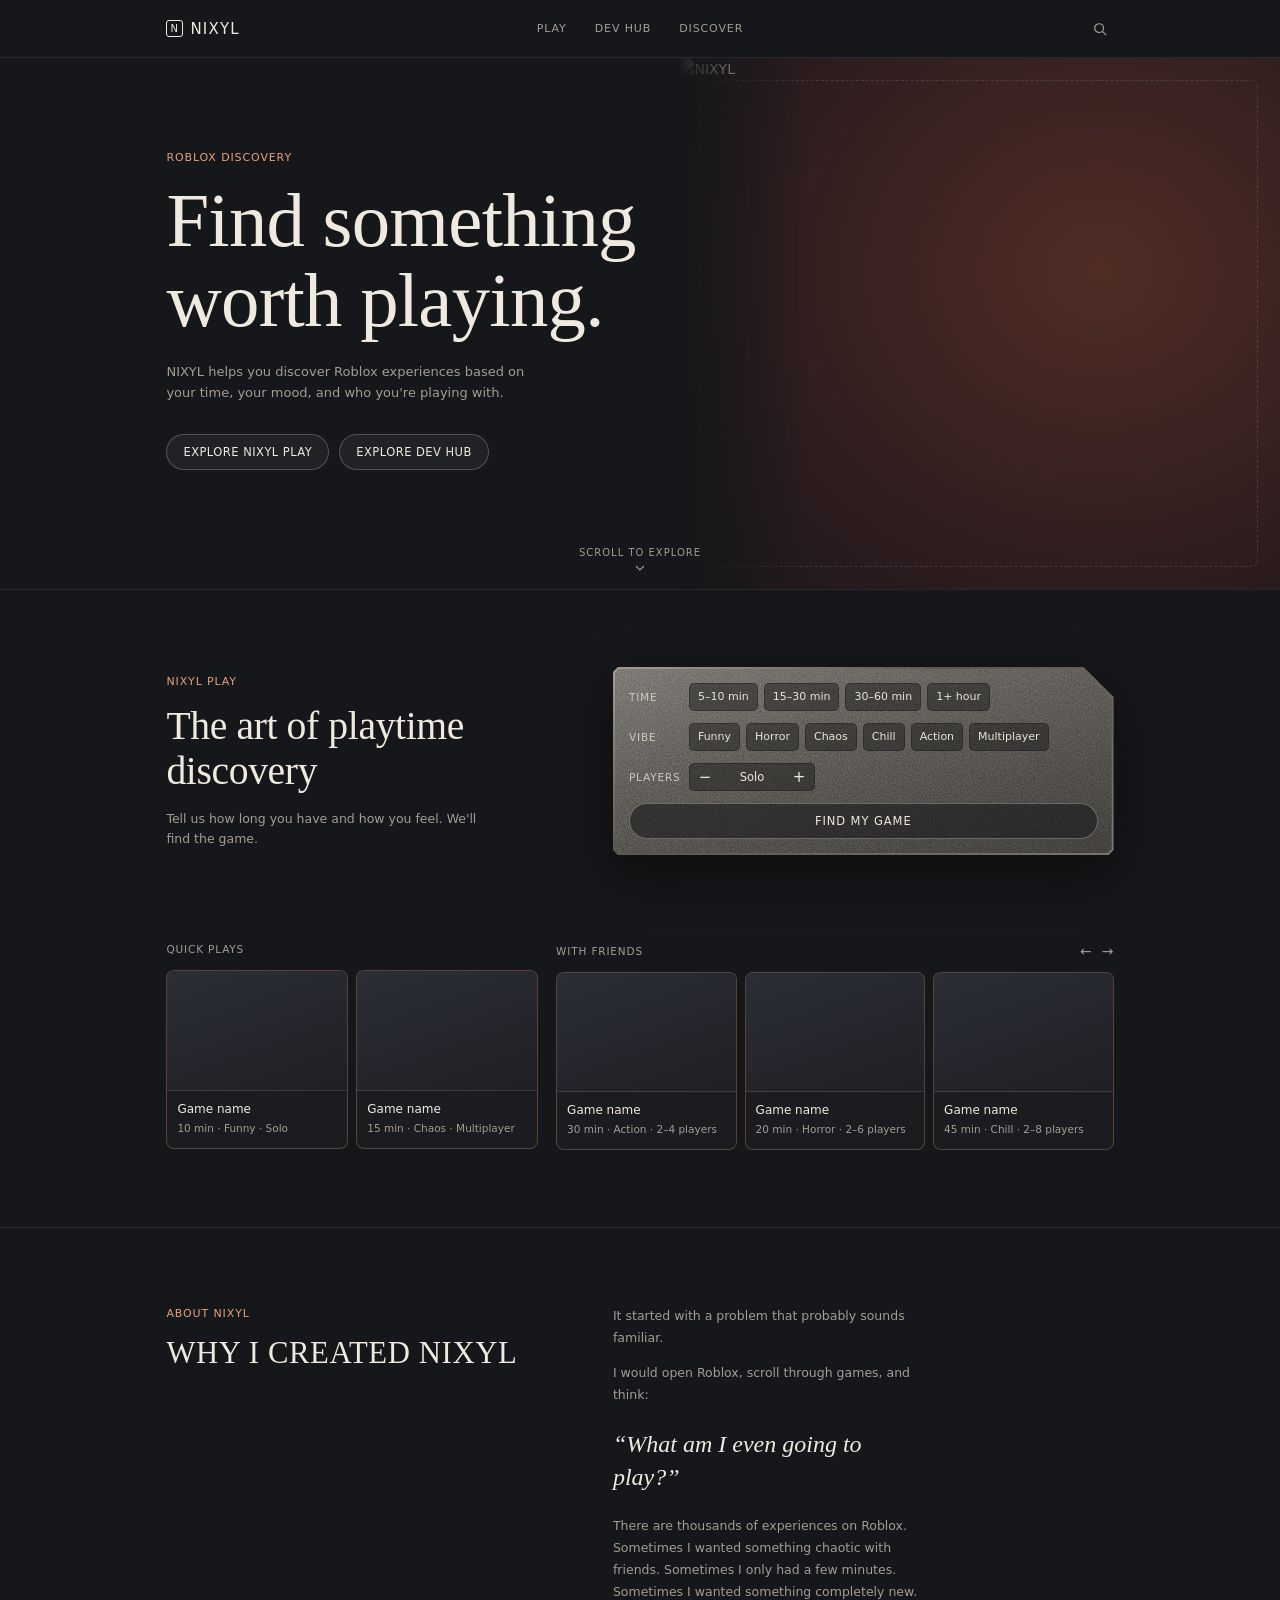
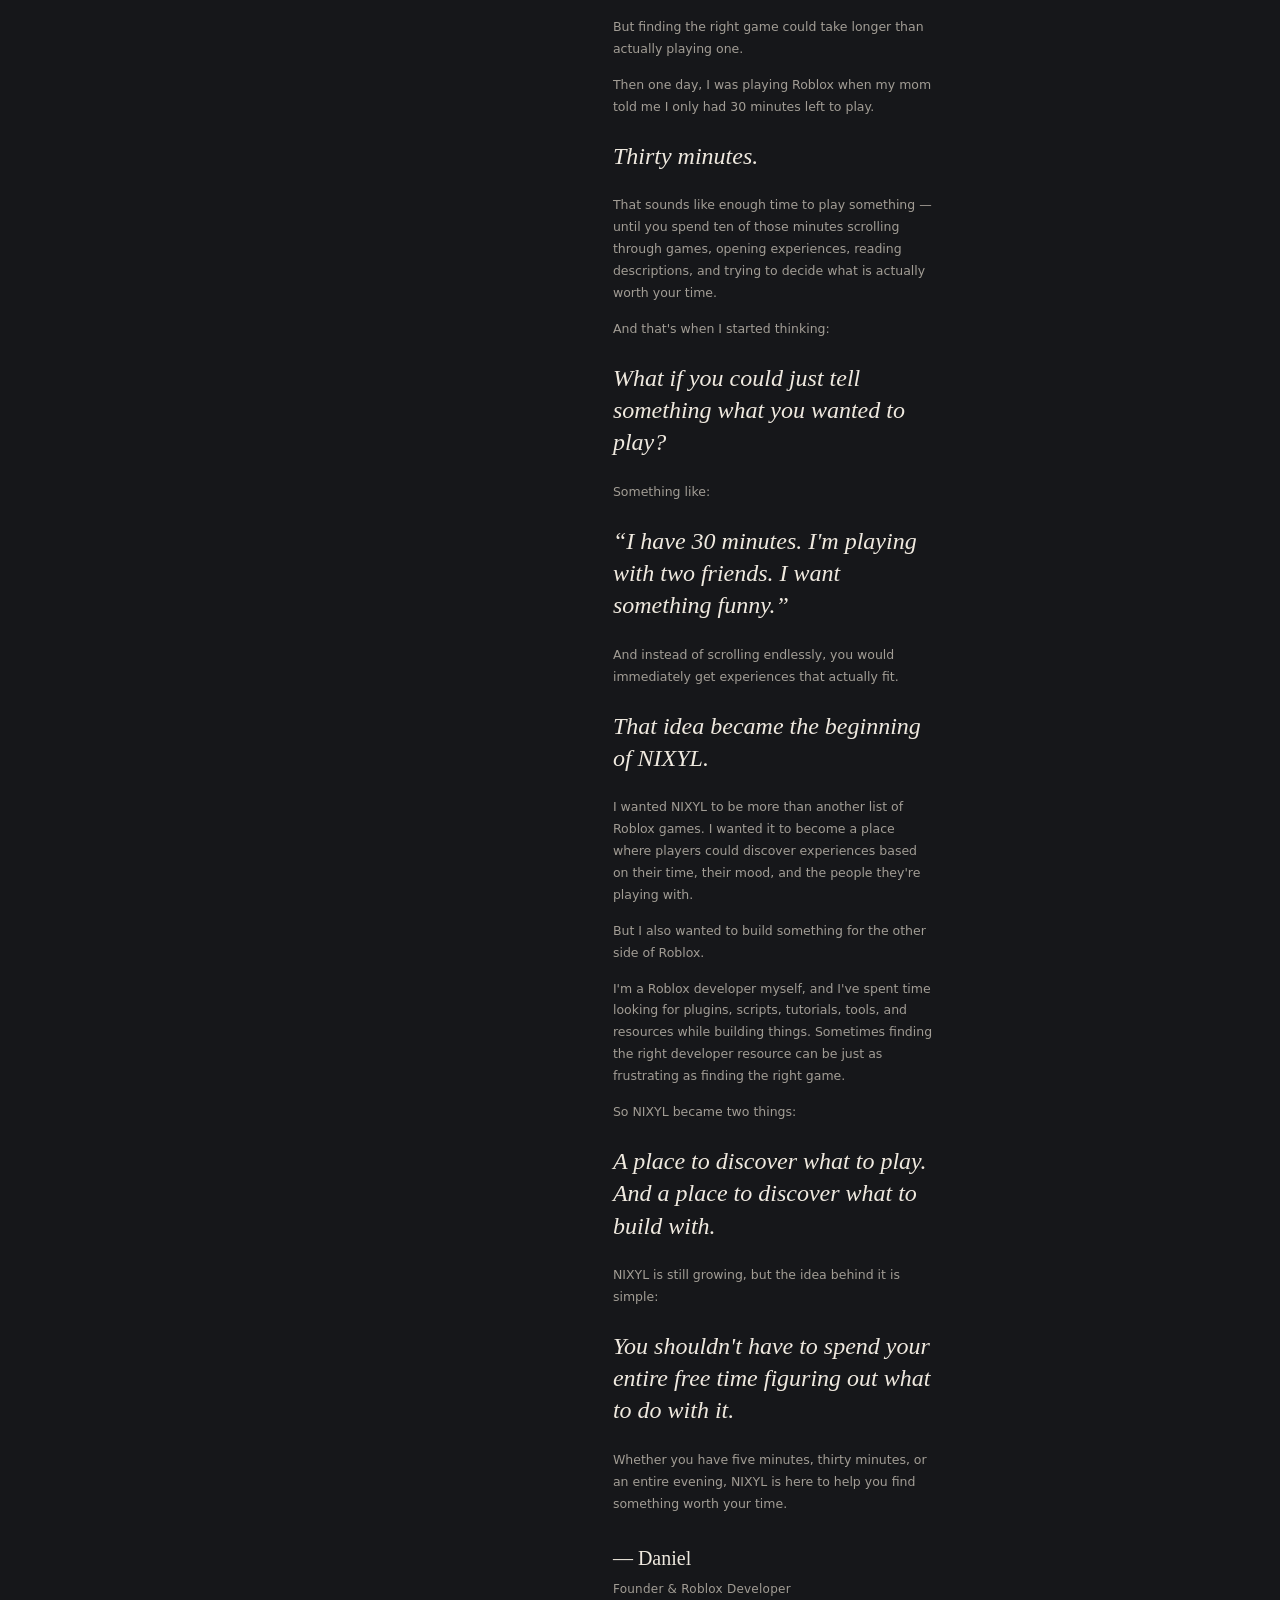
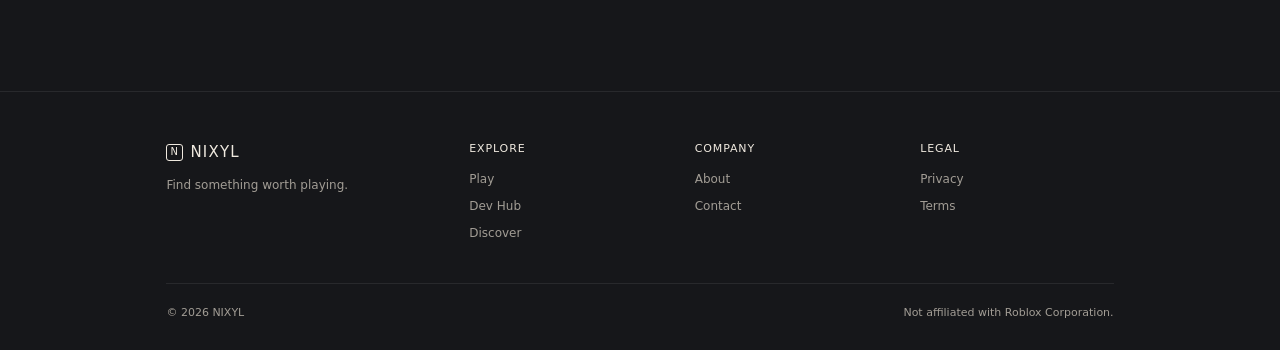
==== commit b3e5bf5d: "Update index.html" ====
--- a/index.html
+++ b/index.html
@@ -36,7 +36,13 @@
       </div>
     </div>
     <!-- Reserved for Stage 2: hero object images go inside this empty container -->
-    <div class="hero-visual" id="hero-visual" aria-hidden="true"></div>
+    <div class="hero-visual" id="hero-visual" aria-hidden="true">
+      <img class="art art-logo" src="assets/nixyl-logo.png" alt="NIXYL">
+      <img class="art art-coil" src="assets/speed-coil.png" alt="">
+      <span class="art-floor"></span>
+      <img class="art art-trophy" src="assets/bloxy-trophy.png" alt="">
+      <img class="art art-hat" src="assets/dominus.png" alt="">
+    </div>
     <a class="scroll-cue" href="#play">Scroll to explore <svg width="10" height="6" viewBox="0 0 10 6" fill="none" stroke="currentColor" stroke-width="1.2"><path d="M1 1l4 4 4-4"/></svg></a>
   </section>
 
--- a/nixyl.css
+++ b/nixyl.css
@@ -92,6 +92,17 @@
 .card h3{font-size:12px;font-weight:500;margin-bottom:2px}
 .card p{font-size:10.5px;color:var(--muted);line-height:1.5}
 
+/* ===== ABOUT ===== */
+.about{border-top:1px solid var(--line)}
+.about-split{align-items:start}
+.about-head{position:sticky;top:32px}
+.about-head h2{font-size:clamp(22px,2.4vw,32px);letter-spacing:.02em}
+.about-body{max-width:560px}
+.about-body p{color:var(--muted);font-size:13.5px;line-height:1.75;margin-bottom:14px;max-width:none}
+.about-body p.pull{font-family:var(--serif);font-size:clamp(19px,1.9vw,24px);line-height:1.35;color:var(--text);font-style:italic;margin:22px 0}
+.about-body p.signature{margin-top:30px;font-family:var(--serif);font-size:20px;color:var(--text);line-height:1.4}
+.about-body p.signature span{font-family:var(--sans);font-size:12px;letter-spacing:.02em;color:var(--muted)}
+
 /* ===== DEV HUB PAGE ===== */
 .page-head{padding-block:clamp(48px,7vw,88px) 32px}
 .dh-search{margin-top:24px;width:min(420px,100%);height:38px;border-radius:999px;border:1px solid rgba(255,255,255,.22);background:rgba(255,255,255,.05);padding:0 16px;font-size:12.5px}
@@ -123,6 +134,7 @@
   .hero-copy>p:not(.eyebrow){font-size:12.5px}
   .hero-visual{width:46%}
   .split{grid-template-columns:1fr}
+  .about-head{position:static}
   .grid-4{grid-template-columns:repeat(2,1fr)}
   .footer-grid{grid-template-columns:1fr 1fr}
 }
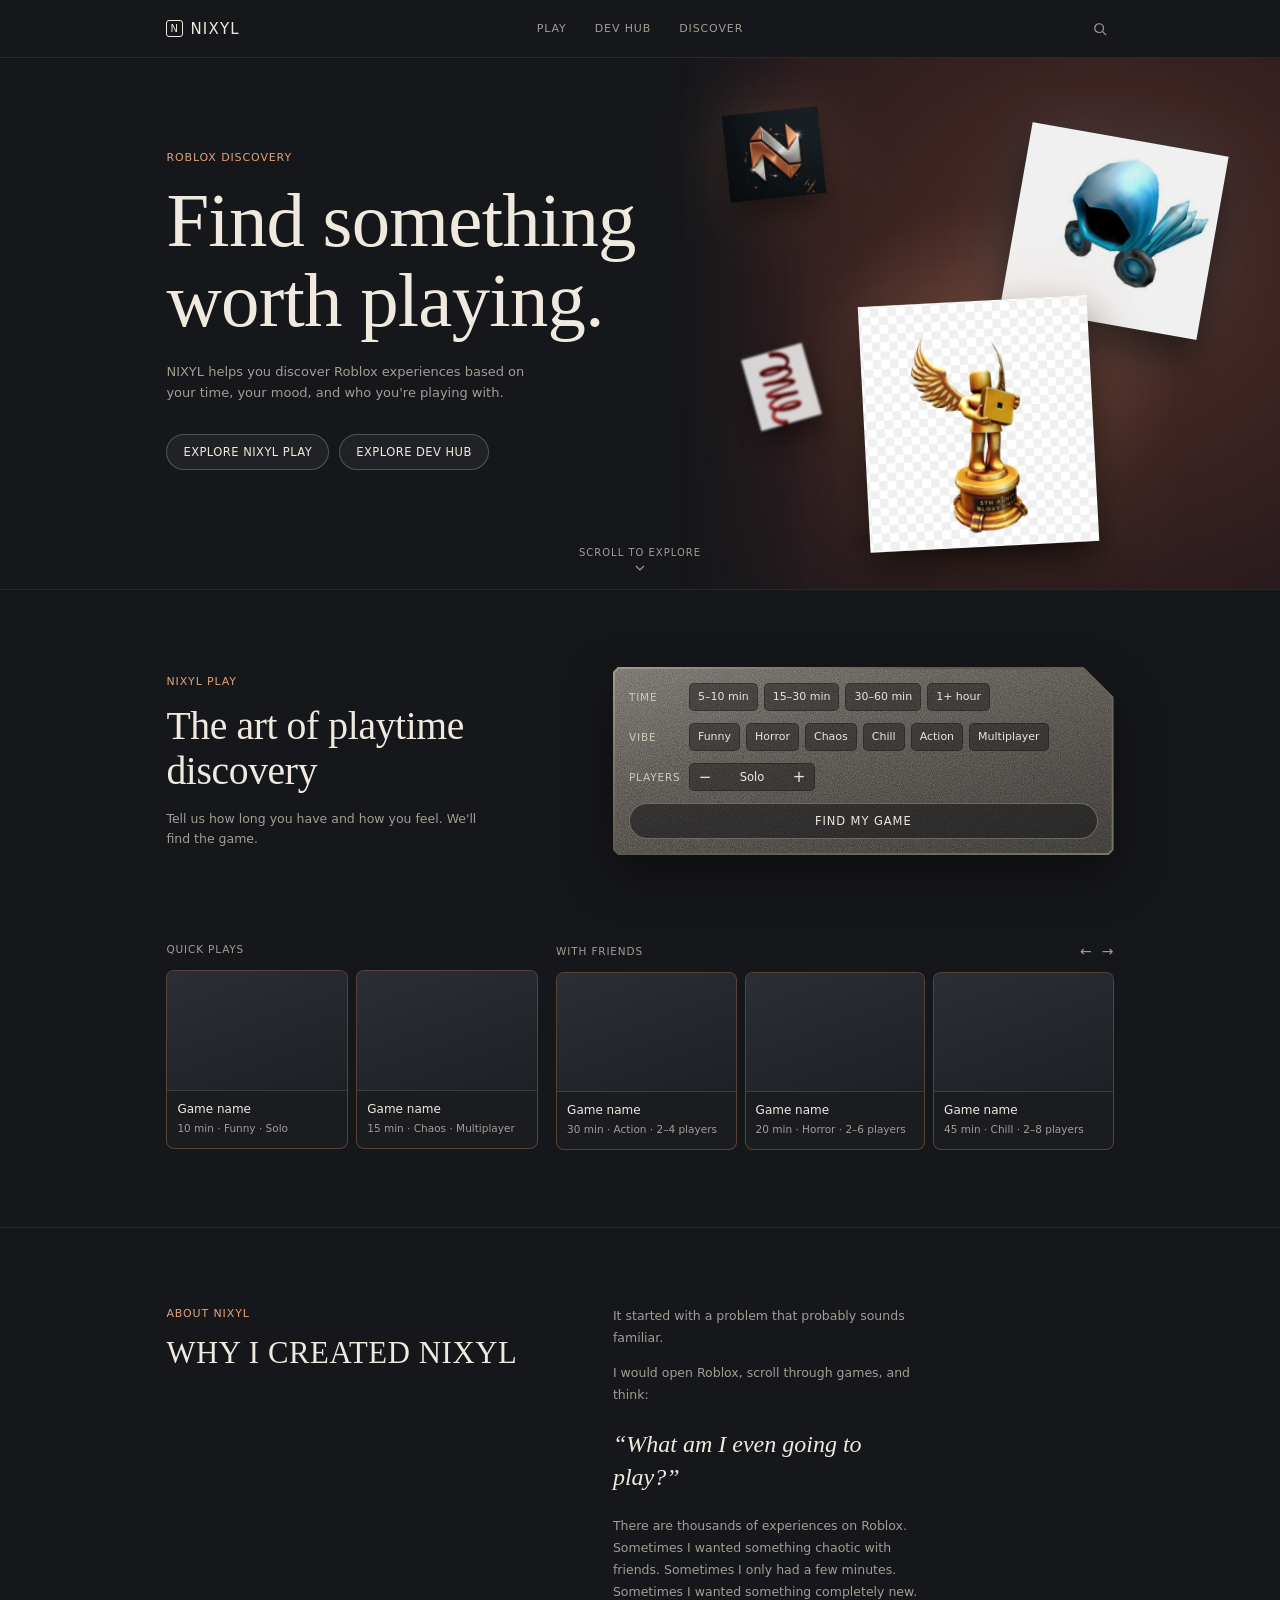
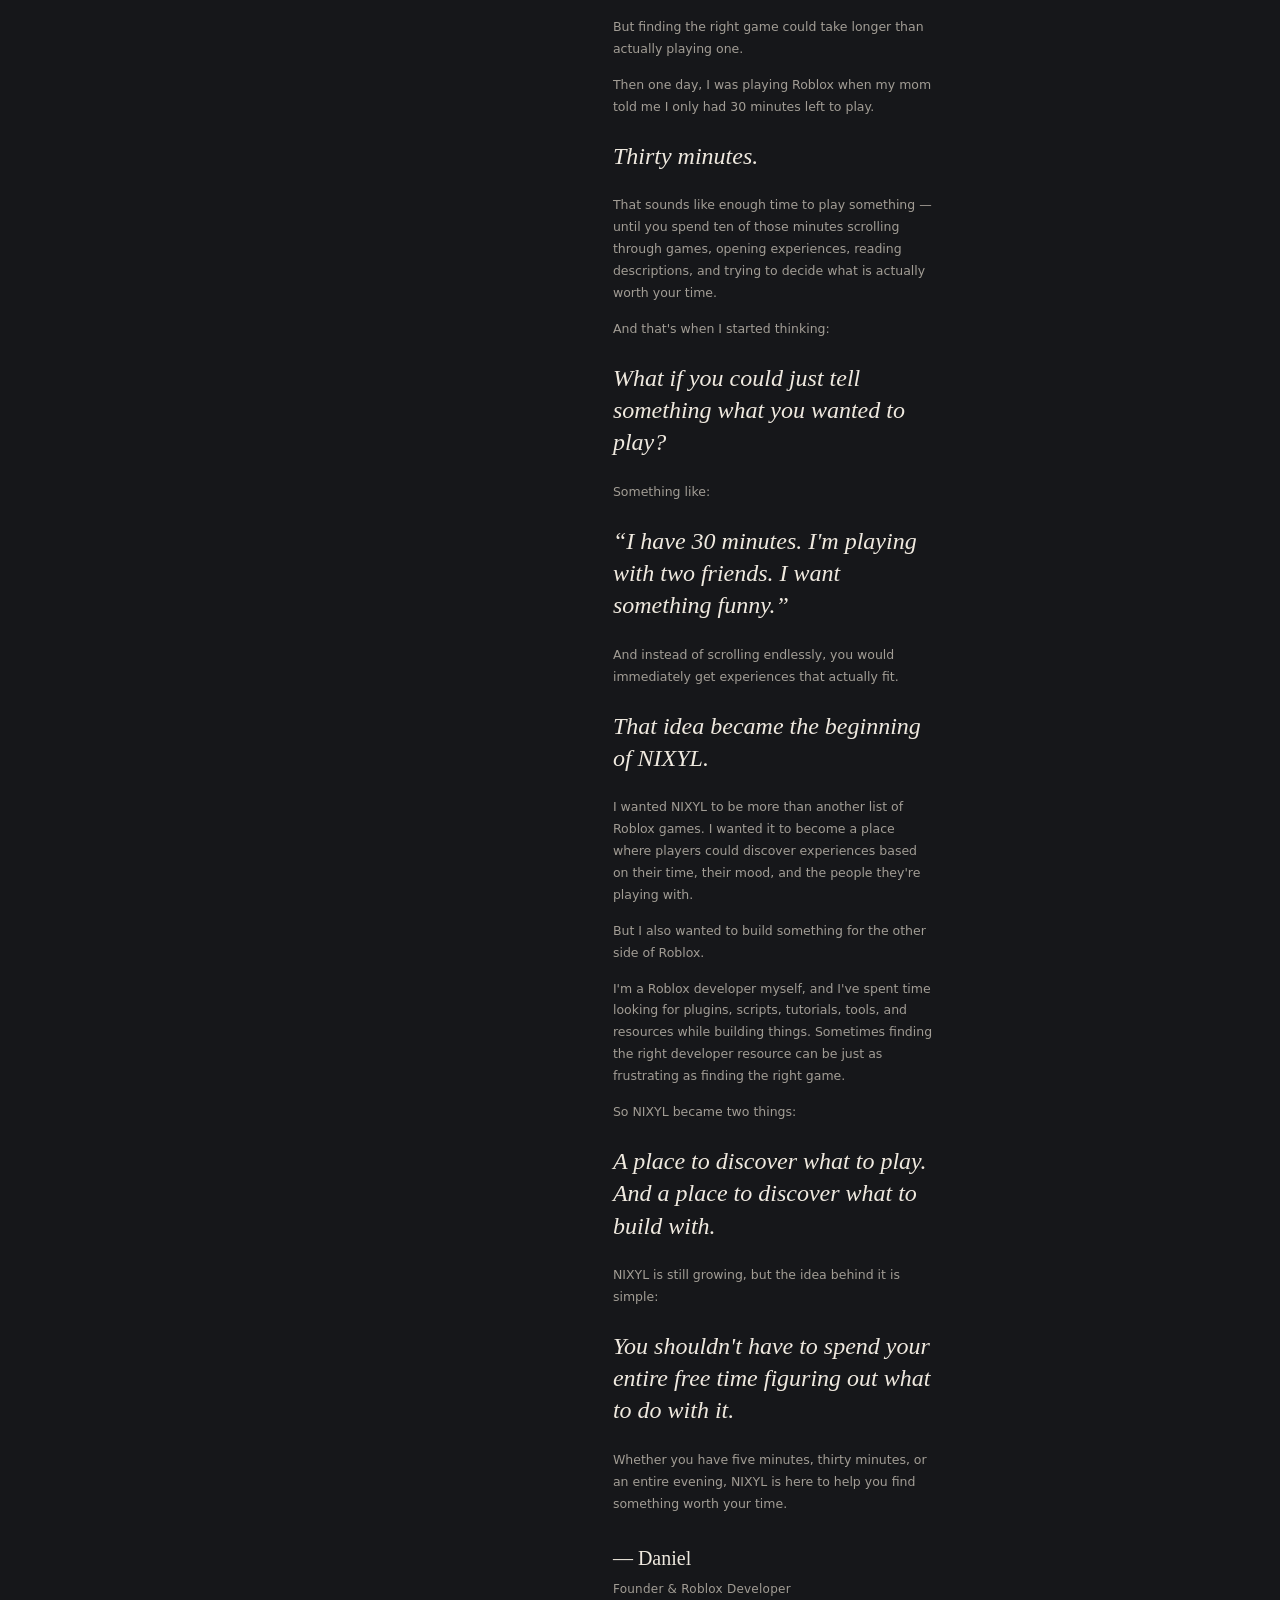
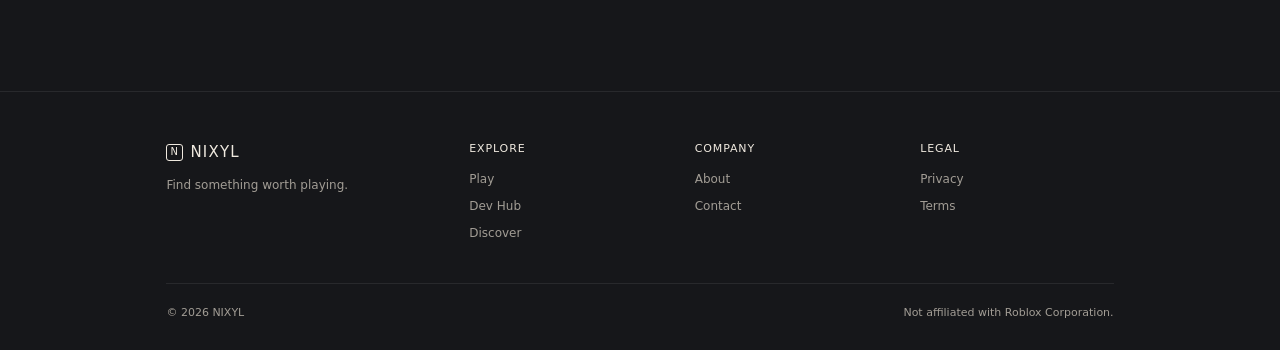
==== commit 261cf22b: "Update index.html" ====
--- a/index.html
+++ b/index.html
@@ -35,14 +35,16 @@
         </div>
       </div>
     </div>
-    <!-- Reserved for Stage 2: hero object images go inside this empty container -->
-    <div class="hero-visual" id="hero-visual" aria-hidden="true">
-      <img class="art art-logo" src="assets/nixyl-logo.png" alt="NIXYL">
-      <img class="art art-coil" src="assets/speed-coil.png" alt="">
+    
+    <!-- Hero object images container linked to your assets repository files -->
+    <div class="hero-visual" id="hero-visual">
+      <img class="art art-hat" src="assets/Screenshot 2026-10-01 170854.png" alt="Dominus / Roblox Hat">
+      <img class="art art-coil" src="assets/Screenshot 2026-10-01 170929.png" alt="Speed Coil">
+      <img class="art art-trophy" src="assets/Screenshot 2026-10-01 171021.png" alt="Bloxy Trophy">
+      <img class="art art-logo" src="assets/Screenshot 2026-10-01 172942.png" alt="NIXYL Emblem">
       <span class="art-floor"></span>
-      <img class="art art-trophy" src="assets/bloxy-trophy.png" alt="">
-      <img class="art art-hat" src="assets/dominus.png" alt="">
     </div>
+    
     <a class="scroll-cue" href="#play">Scroll to explore <svg width="10" height="6" viewBox="0 0 10 6" fill="none" stroke="currentColor" stroke-width="1.2"><path d="M1 1l4 4 4-4"/></svg></a>
   </section>
 
--- a/nixyl.css
+++ b/nixyl.css
@@ -42,10 +42,27 @@
 .btn{height:36px;padding:0 16px;border-radius:999px;border:1px solid rgba(255,255,255,.22);background:rgba(255,255,255,.05);font-size:11.5px;letter-spacing:.04em;text-transform:uppercase;display:inline-flex;align-items:center;transition:background .2s,border-color .2s}
 .btn:hover{background:rgba(255,255,255,.1);border-color:rgba(255,255,255,.4)}
 
-/* Empty art area — Stage 2 hero object images go inside #hero-visual */
-.hero-visual{position:absolute;z-index:1;top:0;right:0;bottom:0;width:47%;-webkit-mask-image:linear-gradient(90deg,transparent,#000 22%);mask-image:linear-gradient(90deg,transparent,#000 22%);
+/* Hero artwork area. Background wash is on ::before (masked on its left edge); objects sit above it unmasked.
+   All object sizes/positions are % of this area so the composition scales as one unit. */
+.hero-visual{position:absolute;z-index:1;top:0;right:0;bottom:0;width:47%;container-type:size}
+.hero-visual::before{content:"";position:absolute;inset:0;-webkit-mask-image:linear-gradient(90deg,transparent,#000 22%);mask-image:linear-gradient(90deg,transparent,#000 22%);
   background:radial-gradient(120% 120% at 70% 40%,rgba(139,66,48,.5),rgba(88,38,40,.3) 55%,transparent 85%)}
-.hero-visual::after{content:"";position:absolute;inset:22px;border:1px dashed rgba(255,255,255,.12);border-radius:6px} /* placeholder outline: delete in Stage 2 */
+.hero-visual::after{content:"";position:absolute;z-index:1;left:22%;top:26%;width:62%;height:62%;pointer-events:none;
+  background:radial-gradient(closest-side,rgba(224,162,122,.2),rgba(224,162,122,0))}
+.art{position:absolute;display:block;height:auto;max-width:none;user-select:none;pointer-events:none}
+/* focal object */
+.art-trophy{width:38%;left:31%;bottom:8%;z-index:4;transform:rotate(-3deg);
+  filter:drop-shadow(0 24px 22px rgba(0,0,0,.58)) drop-shadow(0 0 36px rgba(224,162,122,.18))}
+/* secondary: tucked behind the trophy's arm, slightly softened */
+.art-hat{width:33%;left:56%;top:15%;z-index:3;transform:rotate(10deg);filter:blur(.5px) brightness(.94) drop-shadow(0 20px 18px rgba(0,0,0,.5)) drop-shadow(0 0 30px rgba(110,190,230,.16))}
+/* tertiary: small, farther back */
+.art-coil{width:10.5%;left:12%;top:55%;z-index:2;transform:rotate(-16deg);opacity:.85;
+  filter:blur(1.1px) drop-shadow(0 14px 12px rgba(0,0,0,.5))}
+/* floating brand mark, upper left */
+.art-logo{width:16%;left:8%;top:10%;z-index:5;transform:rotate(-6deg);
+  filter:drop-shadow(0 18px 16px rgba(0,0,0,.55)) drop-shadow(0 0 26px rgba(224,162,122,.22))}
+.art-floor{position:absolute;z-index:3;left:27%;width:46%;bottom:5.5%;height:7%;
+  background:radial-gradient(closest-side,rgba(0,0,0,.6),rgba(0,0,0,0));filter:blur(3px)}
 .scroll-cue{position:absolute;z-index:3;left:50%;bottom:18px;transform:translateX(-50%);display:flex;flex-direction:column;align-items:center;gap:4px;font-size:10px;letter-spacing:.1em;text-transform:uppercase;color:var(--muted)}
 
 /* ===== SECTIONS ===== */
@@ -133,6 +150,11 @@
   .hero-actions{gap:8px}
   .hero-copy>p:not(.eyebrow){font-size:12.5px}
   .hero-visual{width:46%}
+  .art-trophy{width:46%;left:30%;bottom:7%}
+  .art-hat{width:36%;left:58%;top:7%}
+  .art-coil{width:11%;left:8%;top:52%}
+  .art-logo{width:21%;left:7%;top:9%}
+  .art-floor{left:22%;width:60%}
   .split{grid-template-columns:1fr}
   .about-head{position:static}
   .grid-4{grid-template-columns:repeat(2,1fr)}
@@ -148,7 +170,12 @@
   .hero-copy{max-width:none}
   .rows{grid-template-columns:1fr}
   .hero-copy{padding-block:40px 28px}
-  .hero-visual{position:relative;width:100%;height:280px}
+  .hero-visual{position:relative;width:100%;height:320px}
+  .art-trophy{width:28%;left:37%;bottom:7%}
+  .art-hat{width:23%;left:58%;top:14%}
+  .art-coil{width:8%;left:14%;top:54%}
+  .art-logo{width:15%;left:9%;top:11%}
+  .art-floor{left:31%;width:40%}
   .scroll-cue{display:none}
   .field{grid-template-columns:1fr;gap:6px}
   .cards{grid-auto-columns:46%;overflow-x:auto;scroll-snap-type:x mandatory;scrollbar-width:none}
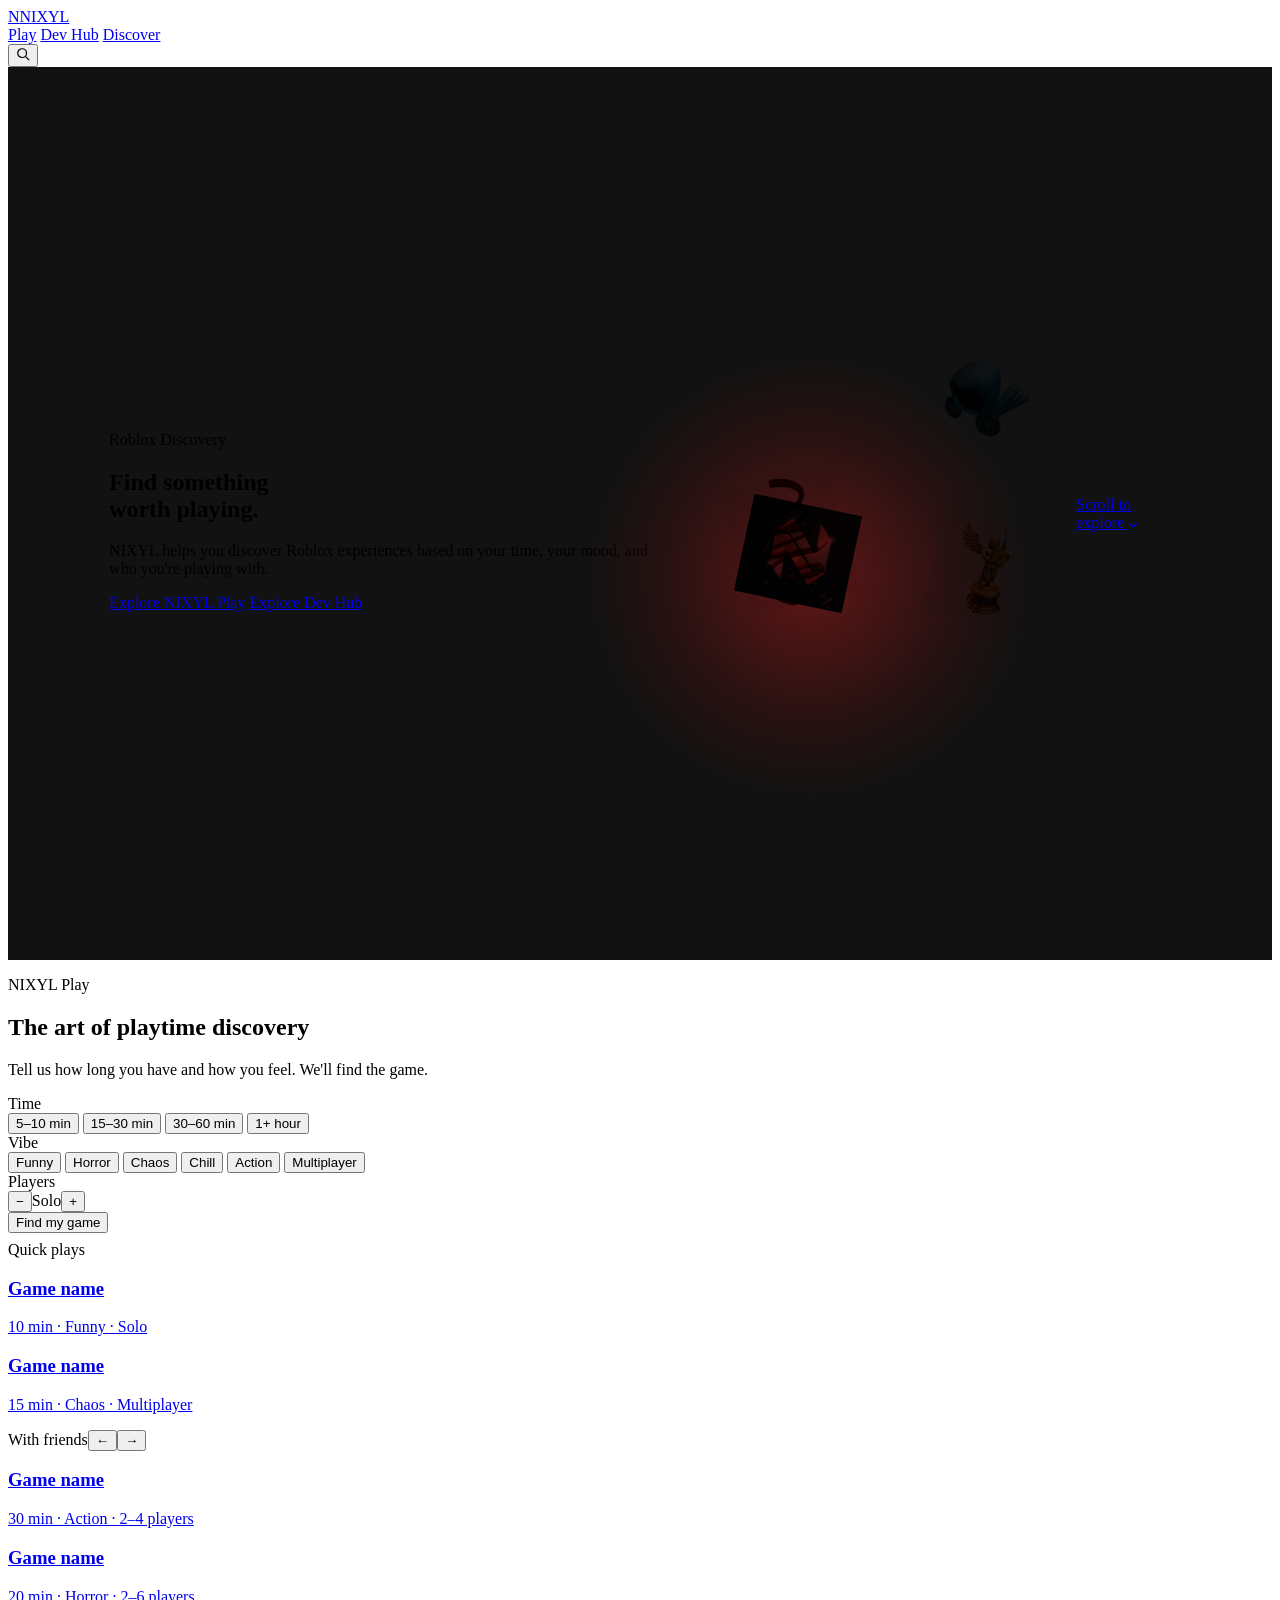
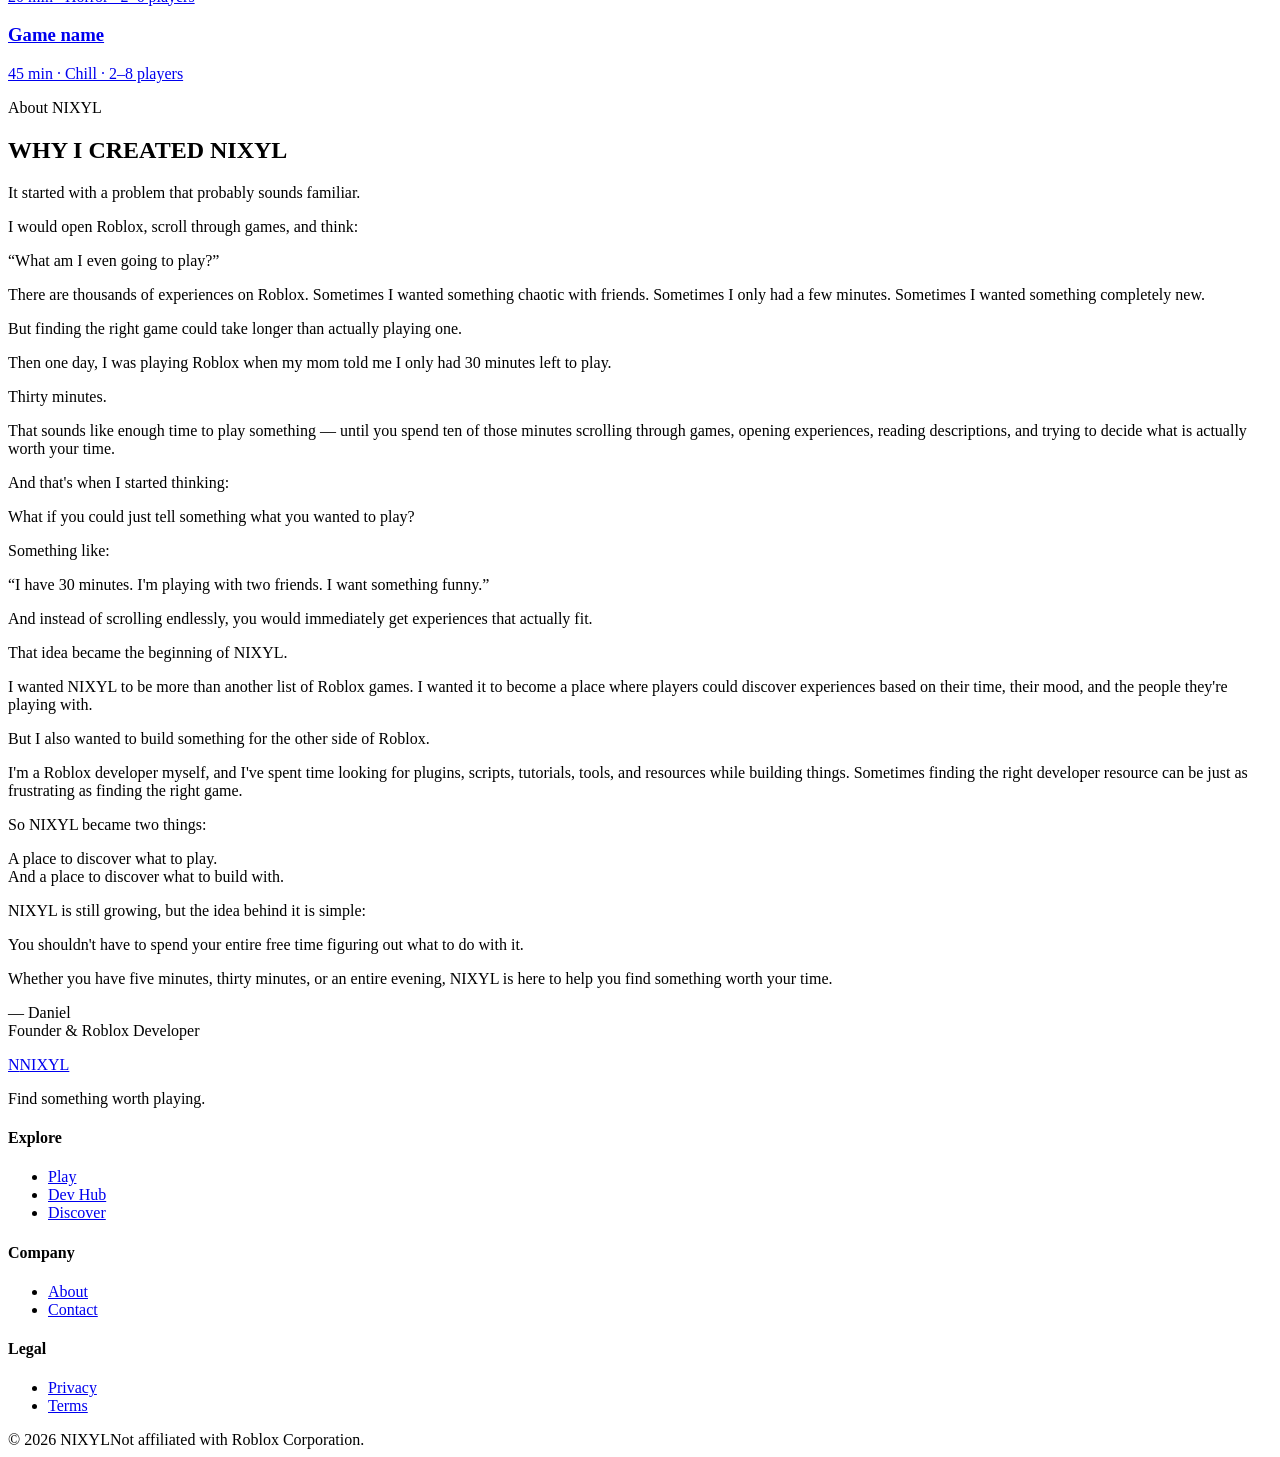
==== commit b1cbedd6: "Update index.html" ====
--- a/index.html
+++ b/index.html
@@ -35,16 +35,15 @@
         </div>
       </div>
     </div>
-    
-    <!-- Hero object images container linked to your assets repository files -->
+
     <div class="hero-visual" id="hero-visual">
-      <img class="art art-hat" src="assets/Screenshot 2026-10-01 170854.png" alt="Dominus / Roblox Hat">
+      <span class="art-floor"></span>
+      <img class="art art-logo" src="assets/Screenshot 2026-10-01 172942.png" alt="Roblox Emblem">
       <img class="art art-coil" src="assets/Screenshot 2026-10-01 170929.png" alt="Speed Coil">
+      <img class="art art-hat" src="assets/Screenshot 2026-10-01 170854.png" alt="Dominus Hat">
       <img class="art art-trophy" src="assets/Screenshot 2026-10-01 171021.png" alt="Bloxy Trophy">
-      <img class="art art-logo" src="assets/Screenshot 2026-10-01 172942.png" alt="NIXYL Emblem">
-      <span class="art-floor"></span>
     </div>
-    
+
     <a class="scroll-cue" href="#play">Scroll to explore <svg width="10" height="6" viewBox="0 0 10 6" fill="none" stroke="currentColor" stroke-width="1.2"><path d="M1 1l4 4 4-4"/></svg></a>
   </section>
 
@@ -152,7 +151,6 @@
 </footer>
 
 <script>
-  // Finder: single-select time, multi-select vibe, player stepper
   document.querySelectorAll('.chips').forEach(function(g){
     g.addEventListener('click', function(e){
       var b = e.target.closest('.chip'); if(!b) return;
@@ -168,7 +166,6 @@
       out.textContent = n === 1 ? 'Solo' : n + ' players';
     });
   });
-  // Arrows scroll the "With friends" row
   document.querySelectorAll('.arrows button').forEach(function(b){
     b.addEventListener('click', function(){
       var r = document.getElementById('friends-row');
--- a/nixyl.css
+++ b/nixyl.css
@@ -1,187 +1,90 @@
-/* ===== TOKENS ===== */
-:root{
-  --bg:#16171a; --bg-2:#1b1c20; --line:rgba(255,255,255,.08);
-  --text:#efe9df; --muted:#a29d95; --accent:#e0a27a;
-  --max:1180px;
-  --serif:"Newsreader","Iowan Old Style",Georgia,serif;
-  --sans:"Inter",system-ui,-apple-system,"Segoe UI",sans-serif;
-  --header-h:58px;
+/* Hero Container Layout */
+.hero {
+  position: relative;
+  display: flex;
+  align-items: center;
+  justify-content: space-between;
+  min-height: 85vh;
+  padding: 4rem 8%;
+  background-color: #121212;
+  overflow: hidden;
 }
-*{box-sizing:border-box;margin:0;padding:0}
-html{scroll-behavior:smooth}
-body{background:var(--bg);color:var(--text);font-family:var(--sans);font-size:14px;line-height:1.6;-webkit-font-smoothing:antialiased}
-a{color:inherit;text-decoration:none}
-button,input{font:inherit;color:inherit}
-button{cursor:pointer}
-:focus-visible{outline:2px solid var(--accent);outline-offset:3px}
 
-/* Container: reference content spans ~74% of the viewport */
-.wrap{width:100%;max-width:var(--max);margin-inline:auto;padding-inline:clamp(20px,5vw,56px)}
-@media(min-width:900px){.wrap{padding-inline:0;width:min(var(--max),74%)}}
+/* Right side container for assets */
+.hero-visual {
+  position: relative;
+  width: 50%;
+  height: 480px;
+  display: flex;
+  align-items: center;
+  justify-content: center;
+}
 
-.eyebrow{font-size:11px;letter-spacing:.08em;text-transform:uppercase;color:var(--accent);margin-bottom:14px}
-.serif{font-family:var(--serif);font-weight:400;letter-spacing:-.01em}
+/* Warm Red/Orange Spotlight Background Glow */
+.art-floor {
+  position: absolute;
+  width: 450px;
+  height: 450px;
+  background: radial-gradient(circle, rgba(140, 25, 25, 0.65) 0%, rgba(90, 15, 15, 0.3) 45%, transparent 70%);
+  bottom: -10%;
+  right: 10%;
+  border-radius: 50%;
+  pointer-events: none;
+  z-index: 1;
+}
 
-/* ===== HEADER ===== */
-.site-header{height:var(--header-h);border-bottom:1px solid var(--line)}
-.site-header .wrap{height:100%;display:grid;grid-template-columns:1fr auto 1fr;align-items:center}
-.logo{display:flex;align-items:center;gap:7px;font-weight:500;letter-spacing:.08em;font-size:15px}
-.logo-mark{width:17px;height:17px;border:1.5px solid var(--text);border-radius:3px;display:grid;place-items:center;font-size:10px;line-height:1}
-.nav{display:flex;gap:28px;font-size:11px;letter-spacing:.08em;text-transform:uppercase;color:var(--muted)}
-.nav a:hover,.nav a[aria-current]{color:var(--text)}
-.search{justify-self:end;background:none;border:0;color:var(--muted);display:grid;place-items:center;width:28px;height:28px}
-.search:hover{color:var(--text)}
+/* Base style for all floating 3D assets */
+.hero-visual img.art {
+  position: absolute;
+  mix-blend-mode: multiply; /* Erases solid white backgrounds cleanly */
+  filter: contrast(1.08) brightness(0.95);
+  height: auto;
+  pointer-events: none;
+}
 
-/* ===== HERO (two columns: text left, art right) ===== */
-.hero{position:relative;min-height:clamp(400px,41.5vw,640px);border-bottom:1px solid var(--line);overflow:hidden}
-.hero .wrap{position:relative;z-index:2;min-height:inherit;display:grid;grid-template-columns:minmax(0,1fr) minmax(0,1fr);align-items:center}
-.hero-copy{padding-block:56px 84px;max-width:560px}
-.hero h1{font-size:clamp(34px,6vw,84px);line-height:1.04;margin-bottom:22px}
-.hero-copy>p:not(.eyebrow){color:var(--muted);max-width:380px;font-size:13px;line-height:1.6}
-.hero-actions{display:flex;gap:10px;margin-top:30px;flex-wrap:wrap}
-.btn{height:36px;padding:0 16px;border-radius:999px;border:1px solid rgba(255,255,255,.22);background:rgba(255,255,255,.05);font-size:11.5px;letter-spacing:.04em;text-transform:uppercase;display:inline-flex;align-items:center;transition:background .2s,border-color .2s}
-.btn:hover{background:rgba(255,255,255,.1);border-color:rgba(255,255,255,.4)}
+/* Centerpiece: Bloxy Trophy */
+.hero-visual .art-trophy {
+  z-index: 5;
+  width: 230px;
+  bottom: 5%;
+  right: 25%;
+  transform: rotate(-2deg);
+  filter: drop-shadow(0 15px 25px rgba(0, 0, 0, 0.6));
+}
 
-/* Hero artwork area. Background wash is on ::before (masked on its left edge); objects sit above it unmasked.
-   All object sizes/positions are % of this area so the composition scales as one unit. */
-.hero-visual{position:absolute;z-index:1;top:0;right:0;bottom:0;width:47%;container-type:size}
-.hero-visual::before{content:"";position:absolute;inset:0;-webkit-mask-image:linear-gradient(90deg,transparent,#000 22%);mask-image:linear-gradient(90deg,transparent,#000 22%);
-  background:radial-gradient(120% 120% at 70% 40%,rgba(139,66,48,.5),rgba(88,38,40,.3) 55%,transparent 85%)}
-.hero-visual::after{content:"";position:absolute;z-index:1;left:22%;top:26%;width:62%;height:62%;pointer-events:none;
-  background:radial-gradient(closest-side,rgba(224,162,122,.2),rgba(224,162,122,0))}
-.art{position:absolute;display:block;height:auto;max-width:none;user-select:none;pointer-events:none}
-/* focal object */
-.art-trophy{width:38%;left:31%;bottom:8%;z-index:4;transform:rotate(-3deg);
-  filter:drop-shadow(0 24px 22px rgba(0,0,0,.58)) drop-shadow(0 0 36px rgba(224,162,122,.18))}
-/* secondary: tucked behind the trophy's arm, slightly softened */
-.art-hat{width:33%;left:56%;top:15%;z-index:3;transform:rotate(10deg);filter:blur(.5px) brightness(.94) drop-shadow(0 20px 18px rgba(0,0,0,.5)) drop-shadow(0 0 30px rgba(110,190,230,.16))}
-/* tertiary: small, farther back */
-.art-coil{width:10.5%;left:12%;top:55%;z-index:2;transform:rotate(-16deg);opacity:.85;
-  filter:blur(1.1px) drop-shadow(0 14px 12px rgba(0,0,0,.5))}
-/* floating brand mark, upper left */
-.art-logo{width:16%;left:8%;top:10%;z-index:5;transform:rotate(-6deg);
-  filter:drop-shadow(0 18px 16px rgba(0,0,0,.55)) drop-shadow(0 0 26px rgba(224,162,122,.22))}
-.art-floor{position:absolute;z-index:3;left:27%;width:46%;bottom:5.5%;height:7%;
-  background:radial-gradient(closest-side,rgba(0,0,0,.6),rgba(0,0,0,0));filter:blur(3px)}
-.scroll-cue{position:absolute;z-index:3;left:50%;bottom:18px;transform:translateX(-50%);display:flex;flex-direction:column;align-items:center;gap:4px;font-size:10px;letter-spacing:.1em;text-transform:uppercase;color:var(--muted)}
+/* Top Left: Roblox Cube/Logo */
+.hero-visual .art-logo {
+  z-index: 4;
+  width: 85px;
+  top: 12%;
+  left: 20%;
+  transform: rotate(-12deg);
+}
 
-/* ===== SECTIONS ===== */
-.section{padding-block:clamp(44px,6vw,80px)}
-.split{display:grid;grid-template-columns:minmax(0,.78fr) minmax(0,1fr);gap:clamp(24px,5vw,56px);align-items:center}
-.split h2,.page-head h1{font-size:clamp(28px,3.1vw,42px);line-height:1.12;margin-bottom:16px}
-.split p:not(.eyebrow),.page-head p:not(.eyebrow){color:var(--muted);font-size:12.5px;max-width:320px}
+/* Middle Left: Pink Speed Coil */
+.hero-visual .art-coil {
+  z-index: 4;
+  width: 110px;
+  top: 42%;
+  left: 18%;
+  transform: rotate(-15deg);
+}
 
-/* Finder: stone slab with chamfered top-right corner.
-   .finder-wrap carries the shadow (clip-path would clip it); .finder is the bevelled edge; ::before is the textured face. */
-.finder-wrap{filter:drop-shadow(0 18px 26px rgba(0,0,0,.45))}
-.finder{position:relative;padding:16px;display:grid;gap:12px;
-  background:linear-gradient(150deg,#a39c8e,#5c564d 40%,#7b7469 100%);
-  clip-path:polygon(5px 0,calc(100% - 30px) 0,100% 30px,100% calc(100% - 5px),calc(100% - 5px) 100%,5px 100%,0 calc(100% - 5px),0 5px)}
-.finder::before{content:"";position:absolute;inset:2px;z-index:0;pointer-events:none;
-  clip-path:polygon(4px 0,calc(100% - 29px) 0,100% 29px,100% calc(100% - 4px),calc(100% - 4px) 100%,4px 100%,0 calc(100% - 4px),0 4px);
-  background:
-    linear-gradient(160deg,rgba(255,255,255,.14),transparent 35%,rgba(0,0,0,.28)),
-    url("data:image/svg+xml,%3Csvg xmlns='http://www.w3.org/2000/svg' width='220' height='220'%3E%3Cfilter id='n'%3E%3CfeTurbulence type='fractalNoise' baseFrequency='.9' numOctaves='3' stitchTiles='stitch'/%3E%3CfeColorMatrix values='0 0 0 0 .5 0 0 0 0 .48 0 0 0 0 .44 0 0 0 .55 0'/%3E%3C/filter%3E%3Crect width='220' height='220' filter='url(%23n)'/%3E%3C/svg%3E"),
-    linear-gradient(#4b4742,#3b3834)}
-.finder>*{position:relative;z-index:1}
-.field{display:grid;grid-template-columns:52px 1fr;align-items:center;gap:8px}
-.field>label,.field>span{font-size:10.5px;letter-spacing:.08em;text-transform:uppercase;color:#cfc8bb}
-.chips{display:flex;flex-wrap:wrap;gap:6px}
-.chip{height:28px;padding:0 8px;border-radius:5px;border:1px solid rgba(0,0,0,.25);background:rgba(20,20,22,.45);color:#e9e3d8;font-size:11px}
-.chip:hover{background:rgba(20,20,22,.65)}
-.chip[aria-pressed="true"]{background:#e9e3d8;color:#222;border-color:#e9e3d8}
-.stepper{display:inline-flex;align-items:center;height:28px;border-radius:5px;border:1px solid rgba(0,0,0,.25);background:rgba(20,20,22,.45);justify-self:start}
-.stepper button{width:30px;height:100%;background:none;border:0;font-size:15px}
-.stepper output{min-width:64px;text-align:center;font-size:11.5px}
-.find{height:36px;border-radius:999px;border:1px solid rgba(255,255,255,.28);background:rgba(25,25,27,.6);font-size:11.5px;letter-spacing:.08em;text-transform:uppercase}
-.find:hover{background:rgba(25,25,27,.85)}
+/* Top Right: Valkyrie / Helmet */
+.hero-visual .art-hat {
+  z-index: 4;
+  width: 120px;
+  top: 15%;
+  right: 10%;
+  transform: rotate(8deg);
+}
 
-/* Discover rows + cards */
-.rows{display:grid;grid-template-columns:2fr 3fr;gap:18px}
-.row-head{min-height:20px;display:flex;justify-content:space-between;align-items:center;margin-bottom:10px;font-size:10.5px;letter-spacing:.08em;text-transform:uppercase;color:var(--muted)}
-.arrows{display:flex;gap:10px}
-.arrows button{background:none;border:0;color:var(--muted);font-size:14px}
-.arrows button:hover{color:var(--text)}
-.cards{display:grid;grid-auto-flow:column;grid-auto-columns:1fr;gap:8px}
-.card{border-radius:8px;border:1px solid rgba(190,120,95,.4);background:var(--bg-2);overflow:hidden;display:flex;flex-direction:column}
-.card-art{aspect-ratio:1.5/1;background:linear-gradient(160deg,#2c2e36,#1f2025);border-bottom:1px solid var(--line)} /* game image slot */
-.card-body{padding:9px 10px 11px}
-.card h3{font-size:12px;font-weight:500;margin-bottom:2px}
-.card p{font-size:10.5px;color:var(--muted);line-height:1.5}
-
-/* ===== ABOUT ===== */
-.about{border-top:1px solid var(--line)}
-.about-split{align-items:start}
-.about-head{position:sticky;top:32px}
-.about-head h2{font-size:clamp(22px,2.4vw,32px);letter-spacing:.02em}
-.about-body{max-width:560px}
-.about-body p{color:var(--muted);font-size:13.5px;line-height:1.75;margin-bottom:14px;max-width:none}
-.about-body p.pull{font-family:var(--serif);font-size:clamp(19px,1.9vw,24px);line-height:1.35;color:var(--text);font-style:italic;margin:22px 0}
-.about-body p.signature{margin-top:30px;font-family:var(--serif);font-size:20px;color:var(--text);line-height:1.4}
-.about-body p.signature span{font-family:var(--sans);font-size:12px;letter-spacing:.02em;color:var(--muted)}
-
-/* ===== DEV HUB PAGE ===== */
-.page-head{padding-block:clamp(48px,7vw,88px) 32px}
-.dh-search{margin-top:24px;width:min(420px,100%);height:38px;border-radius:999px;border:1px solid rgba(255,255,255,.22);background:rgba(255,255,255,.05);padding:0 16px;font-size:12.5px}
-.dh-search::placeholder{color:var(--muted)}
-.grid-4{display:grid;grid-template-columns:repeat(4,1fr);gap:14px;padding-bottom:clamp(48px,7vw,96px)}
-.panel{background:var(--bg-2);border:1px solid var(--line);border-radius:10px;padding:20px;min-height:160px;display:flex;flex-direction:column;justify-content:space-between;transition:border-color .2s}
-.panel:hover{border-color:rgba(190,120,95,.5)}
-.panel h3{font-family:var(--serif);font-weight:400;font-size:20px;margin-bottom:6px}
-.panel p{color:var(--muted);font-size:12px}
-.panel span{font-size:10.5px;letter-spacing:.08em;text-transform:uppercase;color:var(--accent)}
-
-/* ===== FOOTER ===== */
-.site-footer{border-top:1px solid var(--line);padding-block:48px 28px;font-size:12px;color:var(--muted)}
-.footer-grid{display:grid;grid-template-columns:1.4fr repeat(3,1fr);gap:32px}
-.footer-grid h4{font-weight:500;font-size:11px;letter-spacing:.08em;text-transform:uppercase;color:var(--text);margin-bottom:12px}
-.footer-grid ul{list-style:none;display:grid;gap:8px}
-.footer-grid a:hover{color:var(--text)}
-.footer-grid .logo{color:var(--text);margin-bottom:12px}
-.footer-bar{margin-top:40px;padding-top:20px;border-top:1px solid var(--line);display:flex;justify-content:space-between;gap:16px;flex-wrap:wrap;font-size:11px}
-
-/* ===== RESPONSIVE ===== */
-/* Tablet: keep text-left / art-right */
-@media(max-width:900px){
-  .hero{min-height:420px}
-  .hero-copy{padding-block:44px 64px}
-  .hero-copy{max-width:none;padding-right:16px}
-  .hero h1{font-size:clamp(32px,5.3vw,48px)}
-  .hero-actions{gap:8px}
-  .hero-copy>p:not(.eyebrow){font-size:12.5px}
-  .hero-visual{width:46%}
-  .art-trophy{width:46%;left:30%;bottom:7%}
-  .art-hat{width:36%;left:58%;top:7%}
-  .art-coil{width:11%;left:8%;top:52%}
-  .art-logo{width:21%;left:7%;top:9%}
-  .art-floor{left:22%;width:60%}
-  .split{grid-template-columns:1fr}
-  .about-head{position:static}
-  .grid-4{grid-template-columns:repeat(2,1fr)}
-  .footer-grid{grid-template-columns:1fr 1fr}
+/* Middle Right: Crown / Dominus / Accessory */
+.hero-visual img[src*="172942"], 
+.hero-visual img[src*="171021"] {
+  z-index: 3;
+  width: 110px;
+  top: 48%;
+  right: 8%;
+  transform: rotate(12deg);
 }
-/* Mobile: recompose — copy first, art area becomes a band below the actions */
-@media(max-width:640px){
-  .site-header{height:auto;padding-block:12px}
-  .site-header .wrap{grid-template-columns:1fr auto;row-gap:10px}
-  .nav{grid-column:1/-1;order:3;justify-content:space-between;gap:12px}
-  .hero{min-height:0}
-  .hero .wrap{display:block}
-  .hero-copy{max-width:none}
-  .rows{grid-template-columns:1fr}
-  .hero-copy{padding-block:40px 28px}
-  .hero-visual{position:relative;width:100%;height:320px}
-  .art-trophy{width:28%;left:37%;bottom:7%}
-  .art-hat{width:23%;left:58%;top:14%}
-  .art-coil{width:8%;left:14%;top:54%}
-  .art-logo{width:15%;left:9%;top:11%}
-  .art-floor{left:31%;width:40%}
-  .scroll-cue{display:none}
-  .field{grid-template-columns:1fr;gap:6px}
-  .cards{grid-auto-columns:46%;overflow-x:auto;scroll-snap-type:x mandatory;scrollbar-width:none}
-  .cards::-webkit-scrollbar{display:none}
-  .card{scroll-snap-align:start}
-  .grid-4{grid-template-columns:1fr}
-  .footer-grid{grid-template-columns:1fr}
-}
-@media(prefers-reduced-motion:reduce){html{scroll-behavior:auto}*{transition:none!important}}
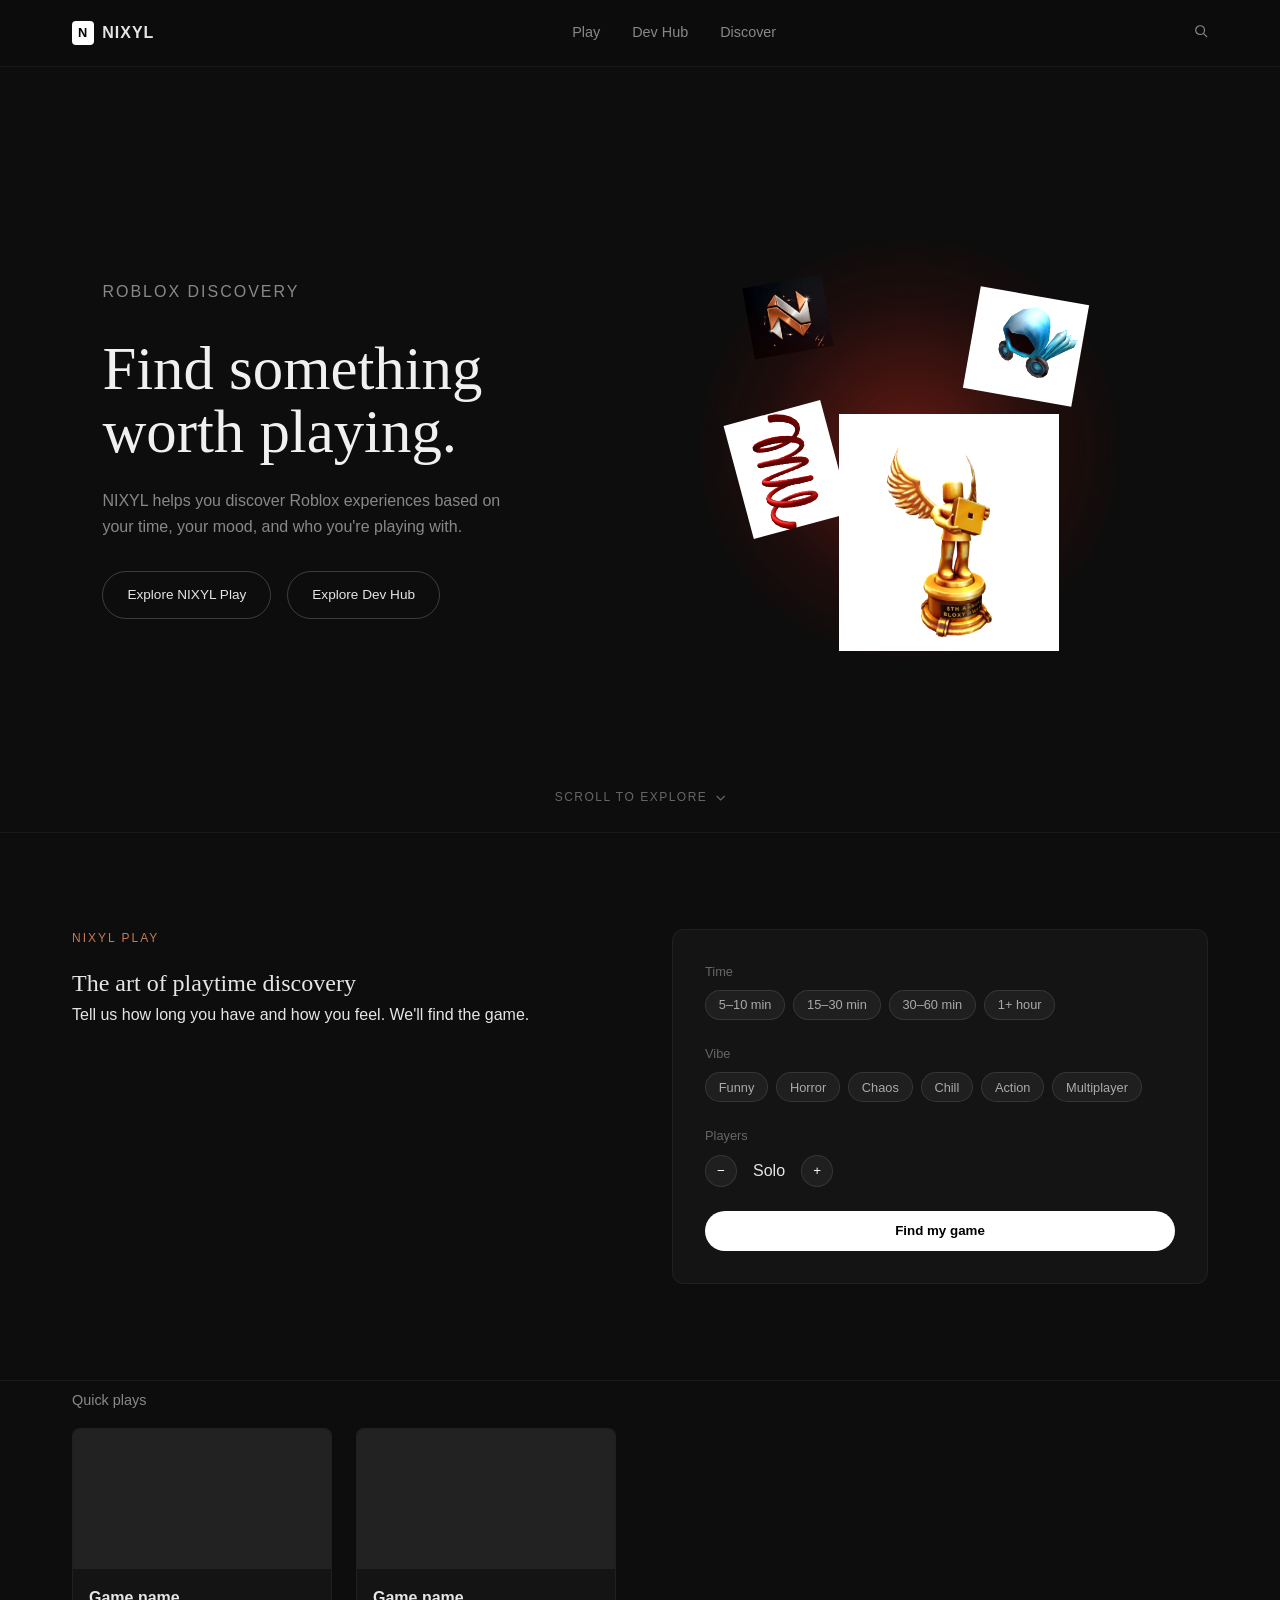
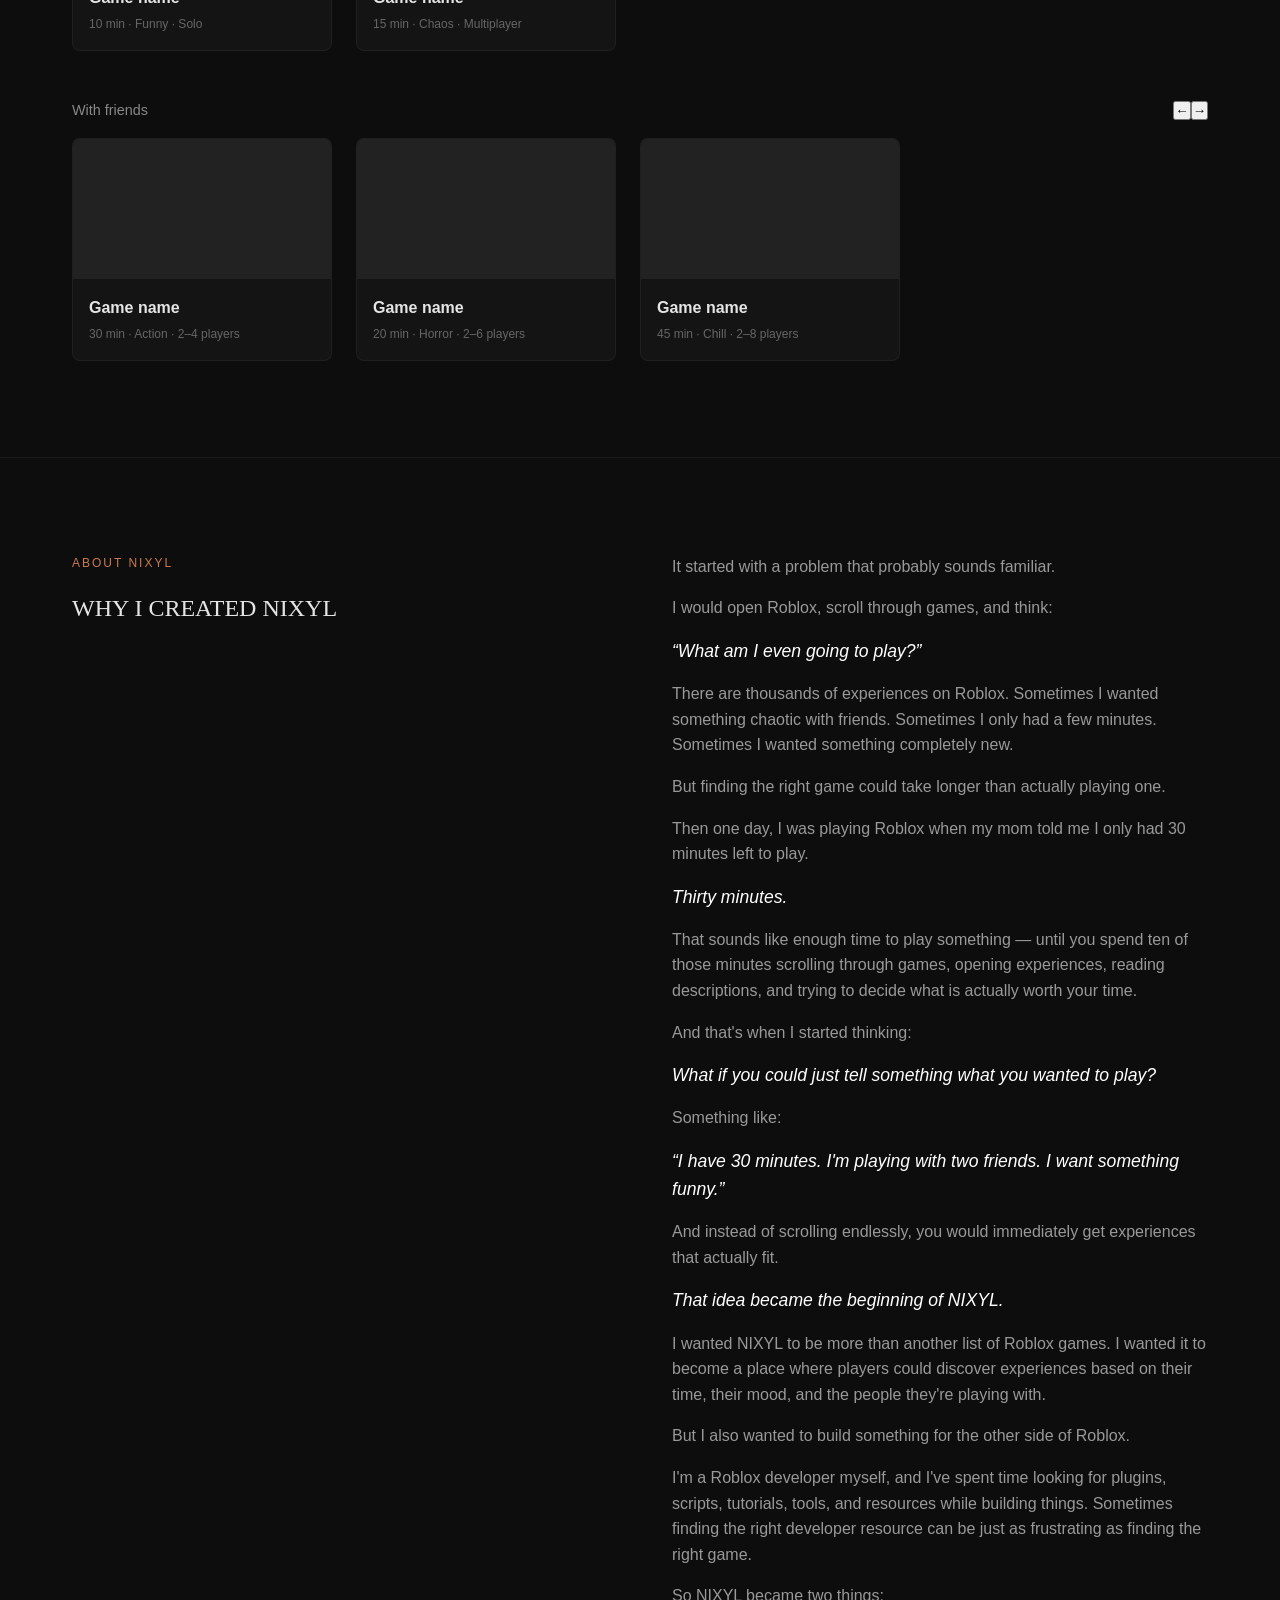
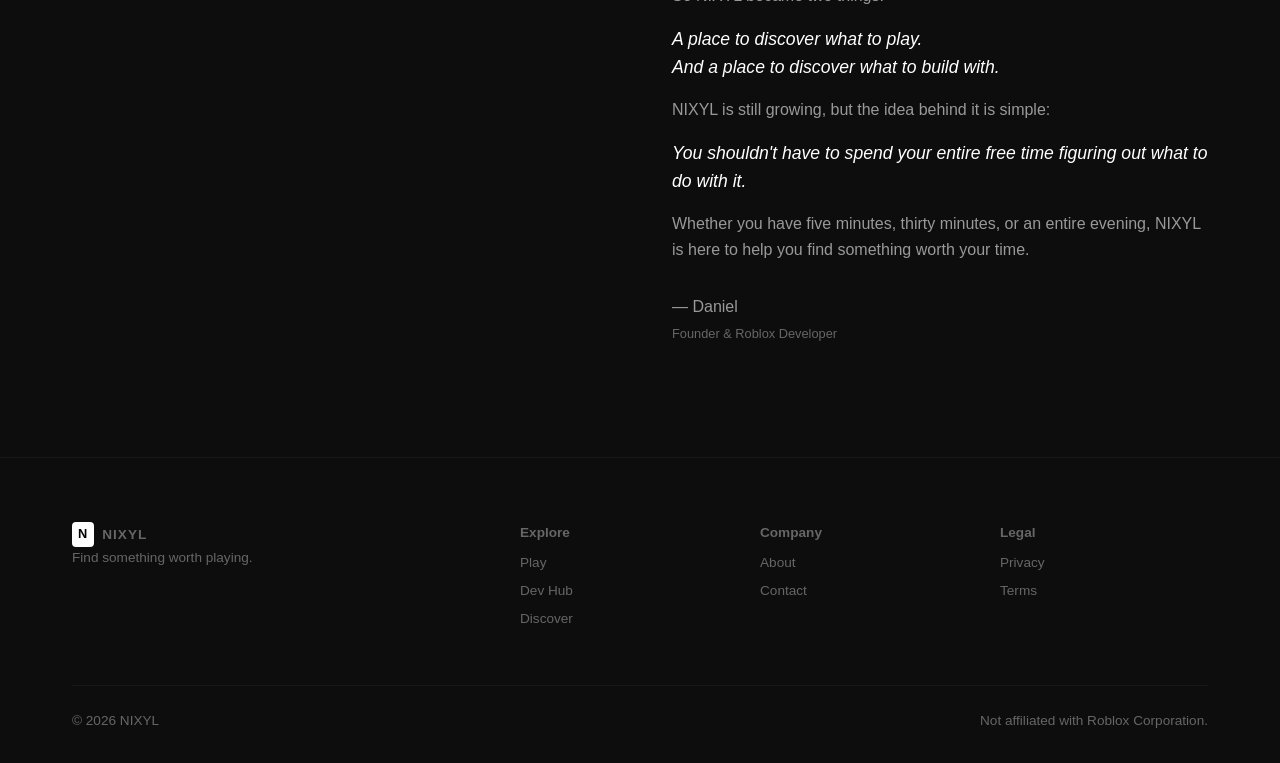
==== commit b984943e: "Update index.html" ====
--- a/index.html
+++ b/index.html
@@ -35,15 +35,16 @@
         </div>
       </div>
     </div>
-
+    
+    <!-- Hero object images container linked to your assets repository files -->
     <div class="hero-visual" id="hero-visual">
+      <img class="art art-hat" src="assets/Screenshot 2026-10-01 170854.png" alt="Dominus / Roblox Hat">
+      <img class="art art-coil" src="assets/Screenshot 2026-10-01 170929.png" alt="Speed Coil">
+      <img class="art art-trophy" src="assets/Screenshot 2026-10-01 171021.png" alt="Bloxy Trophy">
+      <img class="art art-logo" src="assets/Screenshot 2026-10-01 172942.png" alt="NIXYL Emblem">
       <span class="art-floor"></span>
-      <img class="art art-logo" src="assets/Screenshot 2026-10-01 172942.png" alt="Roblox Emblem">
-      <img class="art art-coil" src="assets/Screenshot 2026-10-01 170929.png" alt="Speed Coil">
-      <img class="art art-hat" src="assets/Screenshot 2026-10-01 170854.png" alt="Dominus Hat">
-      <img class="art art-trophy" src="assets/Screenshot 2026-10-01 171021.png" alt="Bloxy Trophy">
     </div>
-
+    
     <a class="scroll-cue" href="#play">Scroll to explore <svg width="10" height="6" viewBox="0 0 10 6" fill="none" stroke="currentColor" stroke-width="1.2"><path d="M1 1l4 4 4-4"/></svg></a>
   </section>
 
@@ -151,6 +152,7 @@
 </footer>
 
 <script>
+  // Finder: single-select time, multi-select vibe, player stepper
   document.querySelectorAll('.chips').forEach(function(g){
     g.addEventListener('click', function(e){
       var b = e.target.closest('.chip'); if(!b) return;
@@ -166,6 +168,7 @@
       out.textContent = n === 1 ? 'Solo' : n + ' players';
     });
   });
+  // Arrows scroll the "With friends" row
   document.querySelectorAll('.arrows button').forEach(function(b){
     b.addEventListener('click', function(){
       var r = document.getElementById('friends-row');
--- a/nixyl.css
+++ b/nixyl.css
@@ -1,4 +1,87 @@
-/* Hero Container Layout */
+/* Reset & Base Styles */
+* {
+  box-sizing: border-box;
+  margin: 0;
+  padding: 0;
+}
+
+body {
+  background-color: #0d0d0d;
+  color: #e5e5e5;
+  font-family: 'Inter', sans-serif;
+  line-height: 1.6;
+  overflow-x: hidden;
+}
+
+a {
+  color: inherit;
+  text-decoration: none;
+}
+
+.wrap {
+  max-width: 1200px;
+  margin: 0 auto;
+  padding: 0 2rem;
+}
+
+.serif {
+  font-family: 'Newsreader', serif;
+  font-weight: 400;
+}
+
+/* Header */
+.site-header {
+  position: sticky;
+  top: 0;
+  background-color: rgba(13, 13, 13, 0.9);
+  backdrop-filter: blur(8px);
+  z-index: 100;
+  padding: 1.25rem 0;
+  border-bottom: 1px solid rgba(255, 255, 255, 0.05);
+}
+
+.site-header .wrap {
+  display: flex;
+  align-items: center;
+  justify-content: space-between;
+}
+
+.logo {
+  display: flex;
+  align-items: center;
+  gap: 0.5rem;
+  font-weight: 600;
+  letter-spacing: 1px;
+}
+
+.logo-mark {
+  background: #ffffff;
+  color: #000;
+  padding: 2px 6px;
+  border-radius: 4px;
+  font-weight: 700;
+  font-size: 0.8rem;
+}
+
+.nav {
+  display: flex;
+  gap: 2rem;
+  font-size: 0.9rem;
+  color: #888;
+}
+
+.nav a:hover {
+  color: #fff;
+}
+
+.search {
+  background: none;
+  border: none;
+  color: #888;
+  cursor: pointer;
+}
+
+/* HERO SECTION */
 .hero {
   position: relative;
   display: flex;
@@ -6,11 +89,59 @@
   justify-content: space-between;
   min-height: 85vh;
   padding: 4rem 8%;
-  background-color: #121212;
+  background-color: #0d0d0d;
   overflow: hidden;
 }
 
-/* Right side container for assets */
+.hero > .wrap {
+  width: 45%;
+  margin: 0;
+  padding: 0;
+  z-index: 10;
+}
+
+.eyebrow {
+  text-transform: uppercase;
+  font-size: 0.75rem;
+  letter-spacing: 2px;
+  color: #c87a50;
+  margin-bottom: 1rem;
+}
+
+.hero-copy h1 {
+  font-size: 3.8rem;
+  line-height: 1.05;
+  color: #f0f0f0;
+  margin-bottom: 1.5rem;
+}
+
+.hero-copy p {
+  color: #888;
+  font-size: 1rem;
+  max-width: 400px;
+  margin-bottom: 2rem;
+}
+
+.hero-actions {
+  display: flex;
+  gap: 1rem;
+}
+
+.btn {
+  display: inline-block;
+  padding: 0.75rem 1.5rem;
+  border-radius: 30px;
+  border: 1px solid rgba(255, 255, 255, 0.2);
+  font-size: 0.85rem;
+  transition: all 0.2s ease;
+}
+
+.btn:hover {
+  background: #ffffff;
+  color: #000000;
+}
+
+/* HERO VISUAL (RIGHT SIDE 3D DISPLAY) */
 .hero-visual {
   position: relative;
   width: 50%;
@@ -18,73 +149,254 @@
   display: flex;
   align-items: center;
   justify-content: center;
-}
-
-/* Warm Red/Orange Spotlight Background Glow */
+  z-index: 5;
+}
+
+/* Warm Red Radial Glow */
 .art-floor {
   position: absolute;
-  width: 450px;
-  height: 450px;
-  background: radial-gradient(circle, rgba(140, 25, 25, 0.65) 0%, rgba(90, 15, 15, 0.3) 45%, transparent 70%);
-  bottom: -10%;
-  right: 10%;
+  width: 420px;
+  height: 420px;
+  background: radial-gradient(circle, rgba(160, 35, 25, 0.6) 0%, rgba(80, 15, 10, 0.25) 50%, transparent 75%);
+  top: 50%;
+  left: 50%;
+  transform: translate(-50%, -50%);
   border-radius: 50%;
   pointer-events: none;
   z-index: 1;
 }
 
-/* Base style for all floating 3D assets */
+/* Floating Object Images - Blend out borders cleanly */
 .hero-visual img.art {
   position: absolute;
-  mix-blend-mode: multiply; /* Erases solid white backgrounds cleanly */
-  filter: contrast(1.08) brightness(0.95);
+  mix-blend-mode: screen;
+  filter: contrast(1.15) brightness(1.05);
+  pointer-events: none;
   height: auto;
-  pointer-events: none;
-}
-
-/* Centerpiece: Bloxy Trophy */
-.hero-visual .art-trophy {
-  z-index: 5;
-  width: 230px;
-  bottom: 5%;
-  right: 25%;
-  transform: rotate(-2deg);
-  filter: drop-shadow(0 15px 25px rgba(0, 0, 0, 0.6));
-}
-
-/* Top Left: Roblox Cube/Logo */
+}
+
 .hero-visual .art-logo {
-  z-index: 4;
-  width: 85px;
-  top: 12%;
+  z-index: 2;
+  width: 80px;
+  top: 15%;
   left: 20%;
-  transform: rotate(-12deg);
-}
-
-/* Middle Left: Pink Speed Coil */
+  transform: rotate(-10deg);
+}
+
 .hero-visual .art-coil {
-  z-index: 4;
-  width: 110px;
+  z-index: 3;
+  width: 100px;
   top: 42%;
   left: 18%;
   transform: rotate(-15deg);
 }
 
-/* Top Right: Valkyrie / Helmet */
 .hero-visual .art-hat {
-  z-index: 4;
-  width: 120px;
-  top: 15%;
-  right: 10%;
-  transform: rotate(8deg);
-}
-
-/* Middle Right: Crown / Dominus / Accessory */
-.hero-visual img[src*="172942"], 
-.hero-visual img[src*="171021"] {
   z-index: 3;
   width: 110px;
-  top: 48%;
-  right: 8%;
-  transform: rotate(12deg);
-}
+  top: 18%;
+  right: 18%;
+  transform: rotate(10deg);
+}
+
+.hero-visual .art-trophy {
+  z-index: 4;
+  width: 220px;
+  bottom: 8%;
+  right: 22%;
+}
+
+.scroll-cue {
+  position: absolute;
+  bottom: 1.5rem;
+  left: 50%;
+  transform: translateX(-50%);
+  font-size: 0.75rem;
+  text-transform: uppercase;
+  letter-spacing: 1.5px;
+  color: #666;
+  display: flex;
+  align-items: center;
+  gap: 0.5rem;
+  z-index: 10;
+}
+
+/* Section Common */
+.section {
+  padding: 6rem 0;
+  border-top: 1px solid rgba(255, 255, 255, 0.05);
+}
+
+.split {
+  display: grid;
+  grid-template-columns: 1fr 1fr;
+  gap: 4rem;
+}
+
+.finder-wrap {
+  background: #141414;
+  padding: 2rem;
+  border-radius: 12px;
+  border: 1px solid rgba(255, 255, 255, 0.05);
+}
+
+.field {
+  margin-bottom: 1.5rem;
+}
+
+.field span {
+  display: block;
+  font-size: 0.8rem;
+  color: #666;
+  margin-bottom: 0.5rem;
+}
+
+.chips {
+  display: flex;
+  flex-wrap: wrap;
+  gap: 0.5rem;
+}
+
+.chip {
+  background: #1f1f1f;
+  border: 1px solid rgba(255,255,255,0.1);
+  color: #aaa;
+  padding: 0.4rem 0.8rem;
+  border-radius: 20px;
+  font-size: 0.8rem;
+  cursor: pointer;
+}
+
+.chip[aria-pressed="true"] {
+  background: #c87a50;
+  color: #fff;
+  border-color: #c87a50;
+}
+
+.stepper {
+  display: flex;
+  align-items: center;
+  gap: 1rem;
+}
+
+.stepper button {
+  background: #1f1f1f;
+  border: 1px solid rgba(255,255,255,0.1);
+  color: #fff;
+  width: 32px;
+  height: 32px;
+  border-radius: 50%;
+  cursor: pointer;
+}
+
+.find {
+  width: 100%;
+  padding: 0.8rem;
+  background: #fff;
+  color: #000;
+  border: none;
+  border-radius: 20px;
+  font-weight: 600;
+  cursor: pointer;
+}
+
+/* Rows & Cards */
+.rows {
+  display: flex;
+  flex-direction: column;
+  gap: 3rem;
+}
+
+.row-head {
+  display: flex;
+  justify-content: space-between;
+  margin-bottom: 1rem;
+  font-size: 0.9rem;
+  color: #888;
+}
+
+.cards {
+  display: flex;
+  gap: 1.5rem;
+  overflow-x: auto;
+}
+
+.card {
+  flex: 0 0 260px;
+  background: #141414;
+  border-radius: 8px;
+  overflow: hidden;
+  border: 1px solid rgba(255, 255, 255, 0.05);
+}
+
+.card-art {
+  height: 140px;
+  background: #222;
+}
+
+.card-body {
+  padding: 1rem;
+}
+
+.card-body h3 {
+  font-size: 1rem;
+  margin-bottom: 0.25rem;
+}
+
+.card-body p {
+  font-size: 0.75rem;
+  color: #666;
+}
+
+/* About Section */
+.about-body p {
+  margin-bottom: 1rem;
+  color: #999;
+}
+
+.about-body .pull {
+  color: #fff;
+  font-size: 1.1rem;
+  font-style: italic;
+}
+
+.signature {
+  margin-top: 2rem;
+  color: #fff;
+}
+
+.signature span {
+  font-size: 0.8rem;
+  color: #666;
+}
+
+/* Footer */
+.site-footer {
+  padding: 4rem 0 2rem;
+  border-top: 1px solid rgba(255, 255, 255, 0.05);
+  font-size: 0.85rem;
+  color: #666;
+}
+
+.footer-grid {
+  display: grid;
+  grid-template-columns: 2fr 1fr 1fr 1fr;
+  gap: 2rem;
+  margin-bottom: 3rem;
+}
+
+.footer-grid ul {
+  list-style: none;
+  margin-top: 0.5rem;
+}
+
+.footer-grid li {
+  margin-bottom: 0.4rem;
+}
+
+.footer-bar {
+  display: flex;
+  justify-content: space-between;
+  border-top: 1px solid rgba(255, 255, 255, 0.05);
+  padding-top: 1.5rem;
+}
